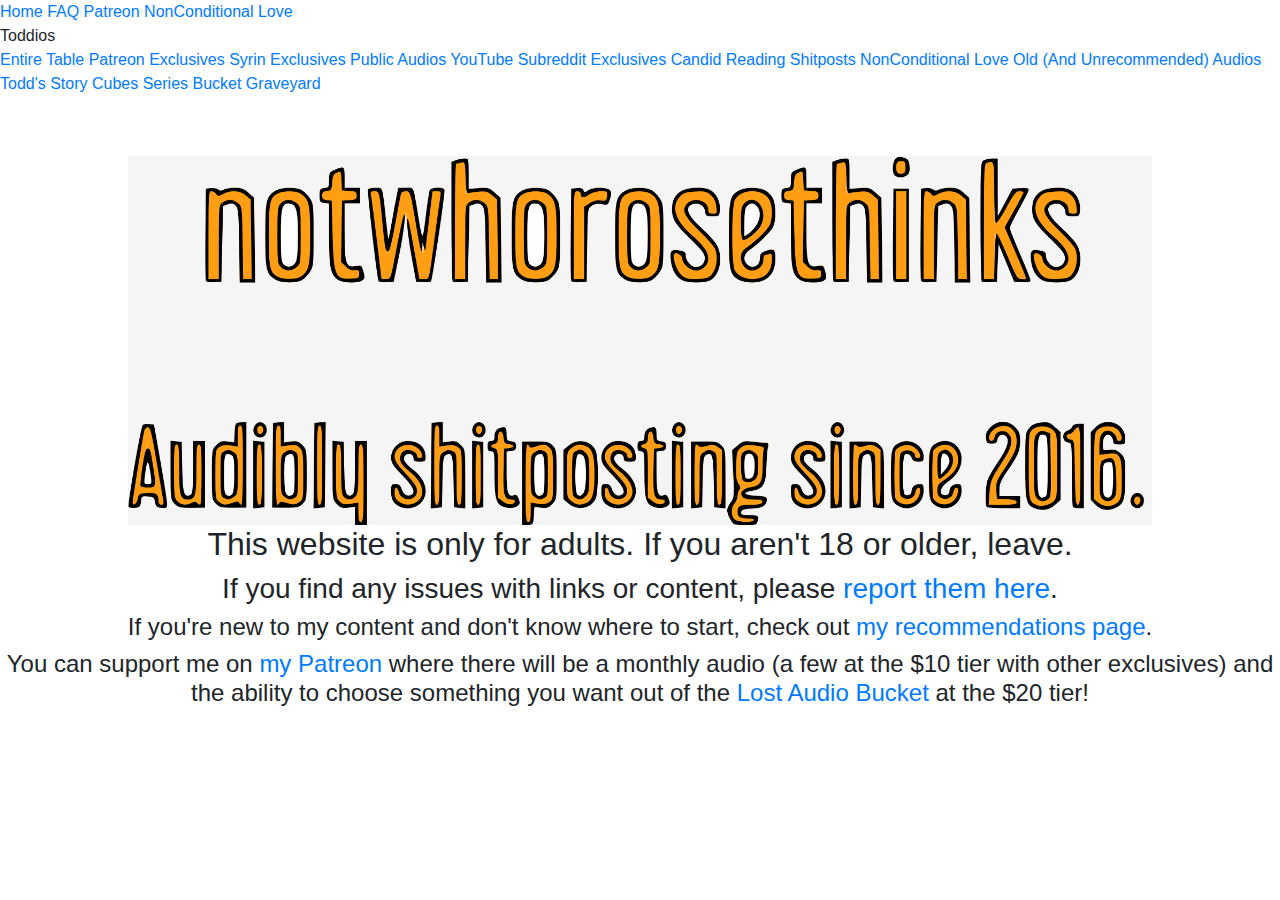
==== index.html @ 0216022f "intial commit" ====
<!doctype html>
<!--
  Material Design Lite
  Copyright 2015 Google Inc. All rights reserved.

  Licensed under the Apache License, Version 2.0 (the "License");
  you may not use this file except in compliance with the License.
  You may obtain a copy of the License at

      https://www.apache.org/licenses/LICENSE-2.0

  Unless required by applicable law or agreed to in writing, software
  distributed under the License is distributed on an "AS IS" BASIS,
  WITHOUT WARRANTIES OR CONDITIONS OF ANY KIND, either express or implied.
  See the License for the specific language governing permissions and
  limitations under the License

  NOTICE in compliance with the License - modified by max
-->
<html lang="en">
    <head>
        <title>Toddios</title>
        <link rel="icon" type="image/ico" href="images/favicon.ico"/>
        <!--MDL-->
        <link rel="stylesheet" href="https://fonts.googleapis.com/icon?family=Material+Icons">
        <link rel="stylesheet" href="https://code.getmdl.io/1.3.0/material.blue_grey-orange.min.css" />
        <!--bootstrap-->
        <link rel="stylesheet" href="https://maxcdn.bootstrapcdn.com/bootstrap/4.0.0/css/bootstrap.min.css" integrity="sha384-Gn5384xqQ1aoWXA+058RXPxPg6fy4IWvTNh0E263XmFcJlSAwiGgFAW/dAiS6JXm" crossorigin="anonymous">
        <!--fixes and customization-->
        <link rel="stylesheet" href="stylishtoddios.scss">
    
        <meta charset="utf-8">
        <meta name="viewport" content="width=device-width, initial-scale=1, shrink-to-fit=no">
    </head>
<body class="mdl-demo mdl-color--grey-100 mdl-color-text--grey-700 mdl-base">
<div class="mdl-layout mdl-js-layout">
        <header class="mdl-layout__header mdl-layout__header--scroll">
          <div class="mdl-layout__header-row">
            <!-- title - left empty for now -->
            <span class="mdl-layout-title"></span>
            <!-- navigation to the right -->
            <div class="mdl-layout-spacer"></div>
            <!-- extra navigation -->
            <nav class="mdl-navigation">
                <a class="mdl-navigation__link" href="index.html">Home</a>
                <a class="mdl-navigation__link" href="https://notwhorosethinks.com/faq.html">FAQ</a>
                <a class="mdl-navigation__link" href="https://www.patreon.com/notwhorosethinks">Patreon</a>
                <a class="mdl-navigation__link" href="https://docs.google.com/forms/d/16pvofg2HoMDkAh2JWW_nXkaJGnuVNhC7H5JHFje4Cj0/viewform?edit_requested=true">NonConditional Love</a>
              </nav>
            </div>
          </header>
          <!-- drawer sidebar -->
          <div class="mdl-layout__drawer">
              <span class="mdl-layout-title">Toddios</span>
               <nav class="mdl-navigation">
                <a class="mdl-navigation__link" href="megatable.html">Entire Table</a>
                <a class="mdl-navigation__link" href="1patreonExclusives.html">Patreon Exclusives</a>
                <a class="mdl-navigation__link" href="2syrinExclusives.html">Syrin Exclusives</a>
                <a class="mdl-navigation__link" href="3publicAudios.html">Public Audios</a>
                <a class="mdl-navigation__link" href="4youtube.html">YouTube</a>
                <a class="mdl-navigation__link" href="5subExclusives.html">Subreddit Exclusives</a>
                <a class="mdl-navigation__link" href="6candid.html">Candid</a>
                <a class="mdl-navigation__link" href="7reading.html">Reading</a>
                <a class="mdl-navigation__link" href="8shitposts.html">Shitposts</a>
                <a class="mdl-navigation__link" href="9nonconLove.html">NonConditional Love</a>
                <a class="mdl-navigation__link" href="10unrec.html">Old (And Unrecommended) Audios</a>
                <a class="mdl-navigation__link" href="11TSC.html">Todd's Story Cubes Series</a>
                <a class="mdl-navigation__link" href="12bucket.html">Bucket</a>
                <a class="mdl-navigation__link" href="13graveyard.html">Graveyard</a>
            </nav>
          </div>
        <main class="mdl-layout__content">
          <div class="page-content">
                <center>
                <img style="width: 80%; height: 80%; padding-top: 60px;" src="images/shitpostinG.png" alt="clownery">
                <h2>This website is only for adults. If you aren't 18 or older, leave.</h2>
                <h3>If you find any issues with links or content, please <a href="https://docs.google.com/forms/d/1E_lzTDICqGdWGPSSw1e70KDTM0DkOnTxErphcWYNEv4/">report them here</a>.</h3>
                <h4>If you're new to my content and don't know where to start, check out <a href="https://notwhorosethinks.com/listen-to-me.html">my recommendations page</a>.</h4>
                <h4>You can support me on <a href="https://www.patreon.com/notwhorosethinks">my Patreon</a> where there will be a monthly audio (a few at the $10 tier with other exclusives) and the ability to choose something you want out of the <a href="https://notwhorosethinks.github.io/#bucket">Lost Audio Bucket</a> at the $20 tier!</h4>
                </center></div>
        </main>
      </div>
    <!--MDL-->
    <script defer src="https://code.getmdl.io/1.3.0/material.min.js"></script>
    <!--bootstrap-->
    <script src="https://code.jquery.com/jquery-3.2.1.slim.min.js" integrity="sha384-KJ3o2DKtIkvYIK3UENzmM7KCkRr/rE9/Qpg6aAZGJwFDMVNA/GpGFF93hXpG5KkN" crossorigin="anonymous"></script>
    <script src="https://cdnjs.cloudflare.com/ajax/libs/popper.js/1.12.9/umd/popper.min.js" integrity="sha384-ApNbgh9B+Y1QKtv3Rn7W3mgPxhU9K/ScQsAP7hUibX39j7fakFPskvXusvfa0b4Q" crossorigin="anonymous"></script>
    <script src="https://maxcdn.bootstrapcdn.com/bootstrap/4.0.0/js/bootstrap.min.js" integrity="sha384-JZR6Spejh4U02d8jOt6vLEHfe/JQGiRRSQQxSfFWpi1MquVdAyjUar5+76PVCmYl" crossorigin="anonymous"></script>
</body>
  </html>
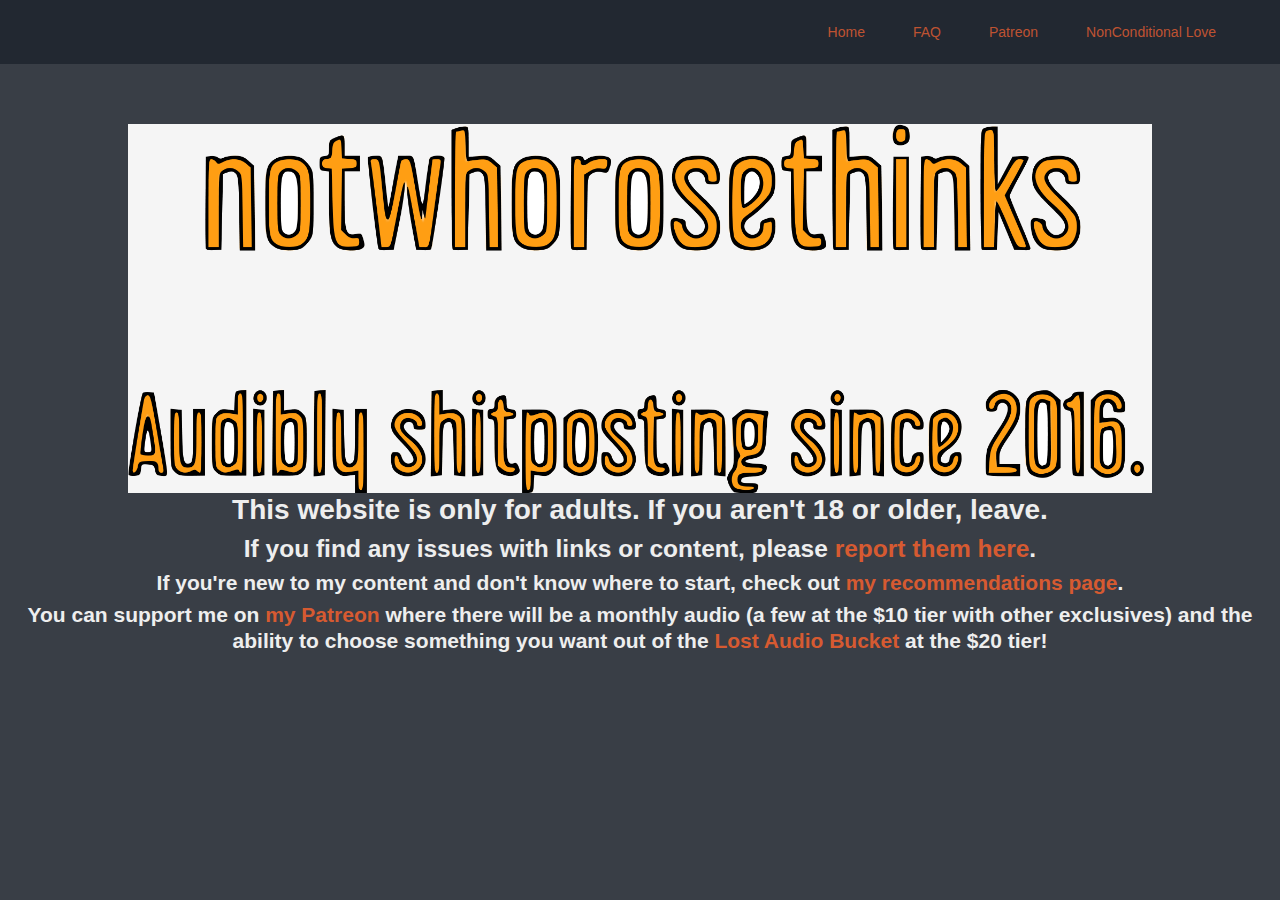
==== commit 85f07d98: "very spooky" ====
--- a/index.html
+++ b/index.html
@@ -1,90 +1,88 @@
-<!doctype html>
-<!--
-  Material Design Lite
-  Copyright 2015 Google Inc. All rights reserved.
-
-  Licensed under the Apache License, Version 2.0 (the "License");
-  you may not use this file except in compliance with the License.
-  You may obtain a copy of the License at
-
-      https://www.apache.org/licenses/LICENSE-2.0
-
-  Unless required by applicable law or agreed to in writing, software
-  distributed under the License is distributed on an "AS IS" BASIS,
-  WITHOUT WARRANTIES OR CONDITIONS OF ANY KIND, either express or implied.
-  See the License for the specific language governing permissions and
-  limitations under the License
-
-  NOTICE in compliance with the License - modified by max
--->
-<html lang="en">
-    <head>
-        <title>Toddios</title>
-        <link rel="icon" type="image/ico" href="images/favicon.ico"/>
-        <!--MDL-->
-        <link rel="stylesheet" href="https://fonts.googleapis.com/icon?family=Material+Icons">
-        <link rel="stylesheet" href="https://code.getmdl.io/1.3.0/material.blue_grey-orange.min.css" />
-        <!--bootstrap-->
-        <link rel="stylesheet" href="https://maxcdn.bootstrapcdn.com/bootstrap/4.0.0/css/bootstrap.min.css" integrity="sha384-Gn5384xqQ1aoWXA+058RXPxPg6fy4IWvTNh0E263XmFcJlSAwiGgFAW/dAiS6JXm" crossorigin="anonymous">
-        <!--fixes and customization-->
-        <link rel="stylesheet" href="stylishtoddios.scss">
-    
-        <meta charset="utf-8">
-        <meta name="viewport" content="width=device-width, initial-scale=1, shrink-to-fit=no">
-    </head>
-<body class="mdl-demo mdl-color--grey-100 mdl-color-text--grey-700 mdl-base">
-<div class="mdl-layout mdl-js-layout">
-        <header class="mdl-layout__header mdl-layout__header--scroll">
-          <div class="mdl-layout__header-row">
-            <!-- title - left empty for now -->
-            <span class="mdl-layout-title"></span>
-            <!-- navigation to the right -->
-            <div class="mdl-layout-spacer"></div>
-            <!-- extra navigation -->
-            <nav class="mdl-navigation">
-                <a class="mdl-navigation__link" href="index.html">Home</a>
-                <a class="mdl-navigation__link" href="https://notwhorosethinks.com/faq.html">FAQ</a>
-                <a class="mdl-navigation__link" href="https://www.patreon.com/notwhorosethinks">Patreon</a>
-                <a class="mdl-navigation__link" href="https://docs.google.com/forms/d/16pvofg2HoMDkAh2JWW_nXkaJGnuVNhC7H5JHFje4Cj0/viewform?edit_requested=true">NonConditional Love</a>
-              </nav>
-            </div>
-          </header>
-          <!-- drawer sidebar -->
-          <div class="mdl-layout__drawer">
-              <span class="mdl-layout-title">Toddios</span>
-               <nav class="mdl-navigation">
-                <a class="mdl-navigation__link" href="megatable.html">Entire Table</a>
-                <a class="mdl-navigation__link" href="1patreonExclusives.html">Patreon Exclusives</a>
-                <a class="mdl-navigation__link" href="2syrinExclusives.html">Syrin Exclusives</a>
-                <a class="mdl-navigation__link" href="3publicAudios.html">Public Audios</a>
-                <a class="mdl-navigation__link" href="4youtube.html">YouTube</a>
-                <a class="mdl-navigation__link" href="5subExclusives.html">Subreddit Exclusives</a>
-                <a class="mdl-navigation__link" href="6candid.html">Candid</a>
-                <a class="mdl-navigation__link" href="7reading.html">Reading</a>
-                <a class="mdl-navigation__link" href="8shitposts.html">Shitposts</a>
-                <a class="mdl-navigation__link" href="9nonconLove.html">NonConditional Love</a>
-                <a class="mdl-navigation__link" href="10unrec.html">Old (And Unrecommended) Audios</a>
-                <a class="mdl-navigation__link" href="11TSC.html">Todd's Story Cubes Series</a>
-                <a class="mdl-navigation__link" href="12bucket.html">Bucket</a>
-                <a class="mdl-navigation__link" href="13graveyard.html">Graveyard</a>
-            </nav>
-          </div>
-        <main class="mdl-layout__content">
-          <div class="page-content">
-                <center>
-                <img style="width: 80%; height: 80%; padding-top: 60px;" src="images/shitpostinG.png" alt="clownery">
-                <h2>This website is only for adults. If you aren't 18 or older, leave.</h2>
-                <h3>If you find any issues with links or content, please <a href="https://docs.google.com/forms/d/1E_lzTDICqGdWGPSSw1e70KDTM0DkOnTxErphcWYNEv4/">report them here</a>.</h3>
-                <h4>If you're new to my content and don't know where to start, check out <a href="https://notwhorosethinks.com/listen-to-me.html">my recommendations page</a>.</h4>
-                <h4>You can support me on <a href="https://www.patreon.com/notwhorosethinks">my Patreon</a> where there will be a monthly audio (a few at the $10 tier with other exclusives) and the ability to choose something you want out of the <a href="https://notwhorosethinks.github.io/#bucket">Lost Audio Bucket</a> at the $20 tier!</h4>
-                </center></div>
-        </main>
-      </div>
-    <!--MDL-->
-    <script defer src="https://code.getmdl.io/1.3.0/material.min.js"></script>
-    <!--bootstrap-->
-    <script src="https://code.jquery.com/jquery-3.2.1.slim.min.js" integrity="sha384-KJ3o2DKtIkvYIK3UENzmM7KCkRr/rE9/Qpg6aAZGJwFDMVNA/GpGFF93hXpG5KkN" crossorigin="anonymous"></script>
-    <script src="https://cdnjs.cloudflare.com/ajax/libs/popper.js/1.12.9/umd/popper.min.js" integrity="sha384-ApNbgh9B+Y1QKtv3Rn7W3mgPxhU9K/ScQsAP7hUibX39j7fakFPskvXusvfa0b4Q" crossorigin="anonymous"></script>
-    <script src="https://maxcdn.bootstrapcdn.com/bootstrap/4.0.0/js/bootstrap.min.js" integrity="sha384-JZR6Spejh4U02d8jOt6vLEHfe/JQGiRRSQQxSfFWpi1MquVdAyjUar5+76PVCmYl" crossorigin="anonymous"></script>
-</body>
+<!doctype html>
+<!--
+  Material Design Lite
+  Copyright 2015 Google Inc. All rights reserved.
+
+  Licensed under the Apache License, Version 2.0 (the "License");
+  you may not use this file except in compliance with the License.
+  You may obtain a copy of the License at
+
+      https://www.apache.org/licenses/LICENSE-2.0
+
+  Unless required by applicable law or agreed to in writing, software
+  distributed under the License is distributed on an "AS IS" BASIS,
+  WITHOUT WARRANTIES OR CONDITIONS OF ANY KIND, either express or implied.
+  See the License for the specific language governing permissions and
+  limitations under the License
+
+  NOTICE in compliance with the License - modified by max
+-->
+<html lang="en">
+ <head>
+<title>Toddios</title>
+ <!--fixes and customization-->
+<link rel="stylesheet" href="stylishtoddios.scss">
+<link rel="stylesheet" href="material_design_lite.css">
+<link rel="stylesheet" href="bootstrap.css">
+<!--MDL-->
+<link rel="stylesheet" href="https://fonts.googleapis.com/icon?family=Material+Icons">
+
+<meta charset="utf-8">
+<meta name="viewport" content="width=device-width, initial-scale=1, shrink-to-fit=no">
+</head>
+<body style="background-color: #393e46;">
+<div class="mdl-layout mdl-js-layout">
+        <header class="mdl-layout__header mdl-layout__header--scroll">
+          <div class="mdl-layout__header-row">
+            <!-- title - left empty for now -->
+            <span class="mdl-layout-title"></span>
+            <!-- navigation to the right -->
+            <div class="mdl-layout-spacer"></div>
+            <!-- extra navigation -->
+            <nav class="mdl-navigation">
+                <a class="mdl-navigation__link" href="index.html">Home</a>
+                <a class="mdl-navigation__link" href="https://notwhorosethinks.com/faq.html">FAQ</a>
+                <a class="mdl-navigation__link" href="https://www.patreon.com/notwhorosethinks">Patreon</a>
+                <a class="mdl-navigation__link" href="https://docs.google.com/forms/d/16pvofg2HoMDkAh2JWW_nXkaJGnuVNhC7H5JHFje4Cj0/viewform?edit_requested=true">NonConditional Love</a>
+              </nav>
+            </div>
+          </header>
+          <!-- drawer sidebar -->
+          <div class="mdl-layout__drawer">
+              <span class="mdl-layout-title">Toddios</span>
+               <nav class="mdl-navigation">
+                <a class="mdl-navigation__link" href="megatable.html">Entire Table</a>
+                <a class="mdl-navigation__link" href="1patreonExclusives.html">Patreon Exclusives</a>
+                <a class="mdl-navigation__link" href="2syrinExclusives.html">Syrin Exclusives</a>
+                <a class="mdl-navigation__link" href="3publicAudios.html">Public Audios</a>
+                <a class="mdl-navigation__link" href="4youtube.html">YouTube</a>
+                <a class="mdl-navigation__link" href="5subExclusives.html">Subreddit Exclusives</a>
+                <a class="mdl-navigation__link" href="6candid.html">Candid</a>
+                <a class="mdl-navigation__link" href="7reading.html">Reading</a>
+                <a class="mdl-navigation__link" href="8shitposts.html">Shitposts</a>
+                <a class="mdl-navigation__link" href="9nonconLove.html">NonConditional Love</a>
+                <a class="mdl-navigation__link" href="10unrec.html">Old (And Unrecommended) Audios</a>
+                <a class="mdl-navigation__link" href="11TSC.html">Todd's Story Cubes Series</a>
+                <a class="mdl-navigation__link" href="12bucket.html">Bucket</a>
+                <a class="mdl-navigation__link" href="13graveyard.html">Graveyard</a>
+            </nav>
+          </div>
+        <main class="mdl-layout__content">
+          <div class="page-content">
+                <center>
+                <img style="width: 80%; height: 80%; padding-top: 60px;" src="images/shitpostinG.png" alt="clownery">
+                <h2>This website is only for adults. If you aren't 18 or older, leave.</h2>
+                <h3>If you find any issues with links or content, please <a href="https://docs.google.com/forms/d/1E_lzTDICqGdWGPSSw1e70KDTM0DkOnTxErphcWYNEv4/">report them here</a>.</h3>
+                <h4>If you're new to my content and don't know where to start, check out <a href="https://notwhorosethinks.com/listen-to-me.html">my recommendations page</a>.</h4>
+                <h4>You can support me on <a href="https://www.patreon.com/notwhorosethinks">my Patreon</a> where there will be a monthly audio (a few at the $10 tier with other exclusives) and the ability to choose something you want out of the <a href="https://notwhorosethinks.github.io/#bucket">Lost Audio Bucket</a> at the $20 tier!</h4>
+                </center></div>
+        </main>
+      </div>
+    <!--MDL-->
+    <script defer src="https://code.getmdl.io/1.3.0/material.min.js"></script>
+    <!--bootstrap-->
+    <script src="https://code.jquery.com/jquery-3.2.1.slim.min.js" integrity="sha384-KJ3o2DKtIkvYIK3UENzmM7KCkRr/rE9/Qpg6aAZGJwFDMVNA/GpGFF93hXpG5KkN" crossorigin="anonymous"></script>
+    <script src="https://cdnjs.cloudflare.com/ajax/libs/popper.js/1.12.9/umd/popper.min.js" integrity="sha384-ApNbgh9B+Y1QKtv3Rn7W3mgPxhU9K/ScQsAP7hUibX39j7fakFPskvXusvfa0b4Q" crossorigin="anonymous"></script>
+    <script src="https://maxcdn.bootstrapcdn.com/bootstrap/4.0.0/js/bootstrap.min.js" integrity="sha384-JZR6Spejh4U02d8jOt6vLEHfe/JQGiRRSQQxSfFWpi1MquVdAyjUar5+76PVCmYl" crossorigin="anonymous"></script>
+</body>
   </html>--- a/material_design_lite.css
+++ b/material_design_lite.css
@@ -0,0 +1,7816 @@
+/**
+ * material-design-lite - Material Design Components in CSS, JS and HTML
+ * @version v1.3.0
+ * @license Apache-2.0
+ * @copyright 2015 Google, Inc.
+ * @link https://github.com/google/material-design-lite
+ */
+
+ @charset "UTF-8";
+ html {
+     color: rgba(0, 0, 0, .87)
+ }
+ 
+ ::-moz-selection {
+     background: #b3d4fc;
+     text-shadow: none
+ }
+ 
+ ::selection {
+     background: #b3d4fc;
+     text-shadow: none
+ }
+ 
+ hr {
+     display: block;
+     height: 1px;
+     border: 0;
+     border-top: 1px solid #ccc;
+     margin: 1em 0;
+     padding: 0
+ }
+ 
+ audio,
+ canvas,
+ iframe,
+ img,
+ svg,
+ video {
+     vertical-align: middle
+ }
+ 
+ fieldset {
+     border: 0;
+     margin: 0;
+     padding: 0
+ }
+ 
+ textarea {
+     resize: vertical
+ }
+ 
+ .browserupgrade {
+     margin: .2em 0;
+     background: #ccc;
+     color: #000;
+     padding: .2em 0
+ }
+ 
+ .hidden {
+     display: none!important
+ }
+ 
+ .visuallyhidden {
+     border: 0;
+     clip: rect(0 0 0 0);
+     height: 1px;
+     margin: -1px;
+     overflow: hidden;
+     padding: 0;
+     position: absolute;
+     width: 1px
+ }
+ 
+ .visuallyhidden.focusable:active,
+ .visuallyhidden.focusable:focus {
+     clip: auto;
+     height: auto;
+     margin: 0;
+     overflow: visible;
+     position: static;
+     width: auto
+ }
+ 
+ .invisible {
+     visibility: hidden
+ }
+ 
+ .clearfix:before,
+ .clearfix:after {
+     content: " ";
+     display: table
+ }
+ 
+ .clearfix:after {
+     clear: both
+ }
+ 
+ @media print {
+     *,
+     *:before,
+     *:after,
+     *:first-letter {
+         background: transparent!important;
+         color: #000!important;
+         box-shadow: none!important
+     }
+     a,
+     a:visited {
+         text-decoration: underline
+     }
+     a[href]:after {
+         content: " (" attr(href)")"
+     }
+     abbr[title]:after {
+         content: " (" attr(title)")"
+     }
+     a[href^="#"]:after,
+     a[href^="javascript:"]:after {
+         content: ""
+     }
+     pre,
+     blockquote {
+         border: 1px solid #999;
+         page-break-inside: avoid
+     }
+     thead {
+         display: table-header-group
+     }
+     tr,
+     img {
+         page-break-inside: avoid
+     }
+     img {
+         max-width: 100%!important
+     }
+     p,
+     h2,
+     h3 {
+         orphans: 3;
+         widows: 3
+     }
+     h2,
+     h3 {
+         page-break-after: avoid
+     }
+ }
+ 
+ a,
+ .mdl-accordion,
+ .mdl-button,
+ .mdl-card,
+ .mdl-checkbox,
+ .mdl-dropdown-menu,
+ .mdl-icon-toggle,
+ .mdl-item,
+ .mdl-radio,
+ .mdl-slider,
+ .mdl-switch,
+ .mdl-tabs__tab {
+     -webkit-tap-highlight-color: transparent;
+     -webkit-tap-highlight-color: rgba(255, 255, 255, 0)
+ }
+ 
+ html {
+     width: 100%;
+     height: 100%;
+     -ms-touch-action: manipulation;
+     touch-action: manipulation
+ }
+ 
+ body {
+     width: 100%;
+     min-height: 100%
+ }
+ 
+ main {
+     display: block
+ }
+ 
+ *[hidden] {
+     display: none!important
+ }
+ 
+ html,
+ body {
+     font-family: "Helvetica" !important;
+     font-size: 14px;
+     font-weight: 400;
+     line-height: 20px
+ }
+ 
+ h1,
+ h2,
+ h3,
+ h4,
+ h5,
+ h6,
+ p {    
+     background: #393e46;
+     
+ }
+ 
+ h1 small,
+ h2 small,
+ h3 small,
+ h4 small,
+ h5 small,
+ h6 small {
+     font-family: "Helvetica Neue";
+     font-weight: 400;
+     line-height: 1.35;
+     background: #393e46;
+     letter-spacing: -.02em;
+     opacity: .54;
+     font-size: .6em;
+ }
+ 
+ h1 {
+     font-size: 56px;
+     line-height: 1.35;
+     letter-spacing: -.02em;
+     margin: 24px 0
+ }
+ 
+ h1,
+ h2 {
+     font-family: "Helvetica Neue";
+     font-weight: 400
+ }
+ 
+ h2 {
+     font-size: 45px;
+     line-height: 48px
+ }
+ 
+ h2,
+ h3 {
+     margin: 24px 0
+ }
+ 
+ h3 {
+     font-size: 34px;
+     line-height: 40px
+ }
+ 
+ h3,
+ h4 {
+     font-family: "Helvetica Neue";
+     font-weight: 400
+ }
+ 
+ h4 {
+     font-size: 24px;
+     line-height: 32px;
+     -moz-osx-font-smoothing: grayscale;
+     margin: 24px 0 16px
+ }
+ 
+ h5 {
+     font-size: 20px;
+     font-weight: 500;
+     line-height: 1;
+     letter-spacing: .02em
+ }
+ 
+ h5,
+ h6 {
+     font-family: "Helvetica Neue";
+     margin: 24px 0 16px
+ }
+ 
+ h6 {
+     font-size: 16px;
+     letter-spacing: .04em
+ }
+ 
+ h6,
+ p {
+     font-weight: 400;
+     line-height: 24px
+ }
+ 
+ p {
+     font-size: 14px;
+     letter-spacing: 0;
+     margin: 0 0 16px
+ }
+ 
+ a {
+     color: rgb(255, 171, 64);
+     font-weight: 500
+ }
+ 
+ blockquote {
+     font-family: "Helvetica Neue";
+     position: relative;
+     font-size: 24px;
+     font-weight: 300;
+     font-style: italic;
+     line-height: 1.35;
+     letter-spacing: .08em
+ }
+ 
+ blockquote:before {
+     position: absolute;
+     left: -.5em;
+     content: 'â€œ'
+ }
+ 
+ blockquote:after {
+     content: 'â€';
+     margin-left: -.05em
+ }
+ 
+ mark {
+     background-color: #f4ff81
+ }
+ 
+ dt {
+     font-weight: 700
+ }
+ 
+ address {
+     font-size: 12px;
+     line-height: 1;
+     font-style: normal
+ }
+ 
+ address,
+ ul,
+ ol {
+     font-weight: 400;
+     letter-spacing: 0
+ }
+ 
+ ul,
+ ol {
+     font-size: 14px;
+     line-height: 24px
+ }
+ 
+ .mdl-typography--display-4,
+ .mdl-typography--display-4-color-contrast {
+     font-family: "Helvetica Neue";
+     font-size: 112px;
+     font-weight: 300;
+     line-height: 1;
+     letter-spacing: -.04em
+ }
+ 
+ .mdl-typography--display-4-color-contrast {
+     opacity: .54
+ }
+ 
+ .mdl-typography--display-3,
+ .mdl-typography--display-3-color-contrast {
+     font-family: "Helvetica Neue";
+     font-size: 56px;
+     font-weight: 400;
+     line-height: 1.35;
+     letter-spacing: -.02em
+ }
+ 
+ .mdl-typography--display-3-color-contrast {
+     opacity: .54
+ }
+ 
+ .mdl-typography--display-2,
+ .mdl-typography--display-2-color-contrast {
+     font-family: "Helvetica Neue";
+     font-size: 45px;
+     font-weight: 400;
+     line-height: 48px
+ }
+ 
+ .mdl-typography--display-2-color-contrast {
+     opacity: .54
+ }
+ 
+ .mdl-typography--display-1,
+ .mdl-typography--display-1-color-contrast {
+     font-family: "Helvetica Neue";
+     font-size: 34px;
+     font-weight: 400;
+     line-height: 40px
+ }
+ 
+ .mdl-typography--display-1-color-contrast {
+     opacity: .54
+ }
+ 
+ .mdl-typography--headline,
+ .mdl-typography--headline-color-contrast {
+     font-family: "Helvetica Neue";
+     font-size: 24px;
+     font-weight: 400;
+     line-height: 32px;
+     -moz-osx-font-smoothing: grayscale
+ }
+ 
+ .mdl-typography--headline-color-contrast {
+     opacity: .87
+ }
+ 
+ .mdl-typography--title,
+ .mdl-typography--title-color-contrast {
+     font-family: "Helvetica Neue";
+     font-size: 20px;
+     font-weight: 500;
+     line-height: 1;
+     letter-spacing: .02em
+ }
+ 
+ .mdl-typography--title-color-contrast {
+     opacity: .87
+ }
+ 
+ .mdl-typography--subhead,
+ .mdl-typography--subhead-color-contrast {
+     font-family: "Helvetica Neue";
+     font-size: 16px;
+     font-weight: 400;
+     line-height: 24px;
+     letter-spacing: .04em
+ }
+ 
+ .mdl-typography--subhead-color-contrast {
+     opacity: .87
+ }
+ 
+ .mdl-typography--body-2,
+ .mdl-typography--body-2-color-contrast {
+     font-size: 14px;
+     font-weight: 700;
+     line-height: 24px;
+     letter-spacing: 0
+ }
+ 
+ .mdl-typography--body-2-color-contrast {
+     opacity: .87
+ }
+ 
+ .mdl-typography--body-1,
+ .mdl-typography--body-1-color-contrast {
+     font-size: 14px;
+     font-weight: 400;
+     line-height: 24px;
+     letter-spacing: 0
+ }
+ 
+ .mdl-typography--body-1-color-contrast {
+     opacity: .87
+ }
+ 
+ .mdl-typography--body-2-force-preferred-font,
+ .mdl-typography--body-2-force-preferred-font-color-contrast {
+     font-family: "Helvetica Neue" !important;
+     font-size: 14px;
+     font-weight: 500;
+     line-height: 24px;
+     letter-spacing: 0
+ }
+ 
+ .mdl-typography--body-2-force-preferred-font-color-contrast {
+     opacity: .87
+ }
+ 
+ .mdl-typography--body-1-force-preferred-font,
+ .mdl-typography--body-1-force-preferred-font-color-contrast {
+     font-family: "Helvetica Neue" !important;
+     font-size: 14px;
+     font-weight: 400;
+     line-height: 24px;
+     letter-spacing: 0
+ }
+ 
+ .mdl-typography--body-1-force-preferred-font-color-contrast {
+     opacity: .87
+ }
+ 
+ .mdl-typography--caption,
+ .mdl-typography--caption-force-preferred-font {
+     font-size: 12px;
+     font-weight: 400;
+     line-height: 1;
+     letter-spacing: 0
+ }
+ 
+ .mdl-typography--caption-force-preferred-font {
+     font-family: "Helvetica Neue";
+ }
+ 
+ .mdl-typography--caption-color-contrast,
+ .mdl-typography--caption-force-preferred-font-color-contrast {
+     font-size: 12px;
+     font-weight: 400;
+     line-height: 1;
+     letter-spacing: 0;
+     opacity: .54
+ }
+ 
+ .mdl-typography--caption-force-preferred-font-color-contrast,
+ .mdl-typography--menu {
+     font-family: "Helvetica Neue";
+ }
+ 
+ .mdl-typography--menu {
+     font-size: 14px;
+     font-weight: 500;
+     line-height: 1;
+     letter-spacing: 0
+ }
+ 
+ .mdl-typography--menu-color-contrast {
+     opacity: .87
+ }
+ 
+ .mdl-typography--menu-color-contrast,
+ .mdl-typography--button,
+ .mdl-typography--button-color-contrast {
+     font-family: "Helvetica Neue";
+     font-size: 14px;
+     font-weight: 500;
+     line-height: 1;
+     letter-spacing: 0
+ }
+ 
+ .mdl-typography--button,
+ .mdl-typography--button-color-contrast {
+     text-transform: uppercase
+ }
+ 
+ .mdl-typography--button-color-contrast {
+     opacity: .87
+ }
+ 
+ .mdl-typography--text-left {
+     text-align: left
+ }
+ 
+ .mdl-typography--text-right {
+     text-align: right
+ }
+ 
+ .mdl-typography--text-center {
+     text-align: center
+ }
+ 
+ .mdl-typography--text-justify {
+     text-align: justify
+ }
+ 
+ .mdl-typography--text-nowrap {
+     white-space: nowrap
+ }
+ 
+ .mdl-typography--text-lowercase {
+     text-transform: lowercase
+ }
+ 
+ .mdl-typography--text-uppercase {
+     text-transform: uppercase
+ }
+ 
+ .mdl-typography--text-capitalize {
+     text-transform: capitalize
+ }
+ 
+ .mdl-typography--font-thin {
+     font-weight: 200!important
+ }
+ 
+ .mdl-typography--font-light {
+     font-weight: 300!important
+ }
+ 
+ .mdl-typography--font-regular {
+     font-weight: 400!important
+ }
+ 
+ .mdl-typography--font-medium {
+     font-weight: 500!important
+ }
+ 
+ .mdl-typography--font-bold {
+     font-weight: 700!important
+ }
+ 
+ .mdl-typography--font-black {
+     font-weight: 900!important
+ }
+ 
+ .material-icons {
+     font-family: 'Material Icons';
+     font-weight: 400;
+     font-style: normal;
+     font-size: 24px;
+     line-height: 1;
+     letter-spacing: normal;
+     text-transform: none;
+     display: inline-block;
+     word-wrap: normal;
+     -moz-font-feature-settings: 'liga';
+     font-feature-settings: 'liga';
+     -webkit-font-feature-settings: 'liga';
+     -webkit-font-smoothing: antialiased
+ }
+.mdl-color--tdarkgray {
+    color: #222831 !important
+}
+.mdl-color--twhite {
+    color: #eeeeee !important
+}
+.mdl-color-text--tlightgray {
+    color: #393e46 !important
+}
+.mdl-color-text--torange {
+    color: #d65a31 !important
+}
+ .mdl-color-text--red {
+     color: #f44336 !important
+ }
+
+ .mdl-color--red {
+     background-color: #f44336 !important
+ }
+ 
+ .mdl-color-text--red-50 {
+     color: #ffebee !important
+ }
+ 
+ .mdl-color--red-50 {
+     background-color: #ffebee !important
+ }
+ 
+ .mdl-color-text--red-100 {
+     color: #ffcdd2 !important
+ }
+ 
+ .mdl-color--red-100 {
+     background-color: #ffcdd2 !important
+ }
+ 
+ .mdl-color-text--red-200 {
+     color: #ef9a9a !important
+ }
+ 
+ .mdl-color--red-200 {
+     background-color: #ef9a9a !important
+ }
+ 
+ .mdl-color-text--red-300 {
+     color: #e57373 !important
+ }
+ 
+ .mdl-color--red-300 {
+     background-color: #e57373 !important
+ }
+ 
+ .mdl-color-text--red-400 {
+     color: #ef5350 !important
+ }
+ 
+ .mdl-color--red-400 {
+     background-color: #ef5350 !important
+ }
+ 
+ .mdl-color-text--red-500 {
+     color: #f44336 !important
+ }
+ 
+ .mdl-color--red-500 {
+     background-color: #f44336 !important
+ }
+ 
+ .mdl-color-text--red-600 {
+     color: #e53935 !important
+ }
+ 
+ .mdl-color--red-600 {
+     background-color: #e53935 !important
+ }
+ 
+ .mdl-color-text--red-700 {
+     color: #d32f2f !important
+ }
+ 
+ .mdl-color--red-700 {
+     background-color: #d32f2f !important
+ }
+ 
+ .mdl-color-text--red-800 {
+     color: #c62828 !important
+ }
+ 
+ .mdl-color--red-800 {
+     background-color: #c62828 !important
+ }
+ 
+ .mdl-color-text--red-900 {
+     color: #b71c1c !important
+ }
+ 
+ .mdl-color--red-900 {
+     background-color: #b71c1c !important
+ }
+ 
+ .mdl-color-text--red-A100 {
+     color: #ff8a80 !important
+ }
+ 
+ .mdl-color--red-A100 {
+     background-color: #ff8a80 !important
+ }
+ 
+ .mdl-color-text--red-A200 {
+     color: #ff5252 !important
+ }
+ 
+ .mdl-color--red-A200 {
+     background-color: #ff5252 !important
+ }
+ 
+ .mdl-color-text--red-A400 {
+     color: #ff1744 !important
+ }
+ 
+ .mdl-color--red-A400 {
+     background-color: #ff1744 !important
+ }
+ 
+ .mdl-color-text--red-A700 {
+     color: #d50000 !important
+ }
+ 
+ .mdl-color--red-A700 {
+     background-color: #d50000 !important
+ }
+ 
+ .mdl-color-text--pink {
+     color: #e91e63 !important
+ }
+ 
+ .mdl-color--pink {
+     background-color: #e91e63 !important
+ }
+ 
+ .mdl-color-text--pink-50 {
+     color: #fce4ec !important
+ }
+ 
+ .mdl-color--pink-50 {
+     background-color: #fce4ec !important
+ }
+ 
+ .mdl-color-text--pink-100 {
+     color: #f8bbd0 !important
+ }
+ 
+ .mdl-color--pink-100 {
+     background-color: #f8bbd0 !important
+ }
+ 
+ .mdl-color-text--pink-200 {
+     color: #f48fb1 !important
+ }
+ 
+ .mdl-color--pink-200 {
+     background-color: #f48fb1 !important
+ }
+ 
+ .mdl-color-text--pink-300 {
+     color: #f06292 !important
+ }
+ 
+ .mdl-color--pink-300 {
+     background-color: #f06292 !important
+ }
+ 
+ .mdl-color-text--pink-400 {
+     color: #ec407a !important
+ }
+ 
+ .mdl-color--pink-400 {
+     background-color: #ec407a !important
+ }
+ 
+ .mdl-color-text--pink-500 {
+     color: #e91e63 !important
+ }
+ 
+ .mdl-color--pink-500 {
+     background-color: #e91e63 !important
+ }
+ 
+ .mdl-color-text--pink-600 {
+     color: #d81b60 !important
+ }
+ 
+ .mdl-color--pink-600 {
+     background-color: #d81b60 !important
+ }
+ 
+ .mdl-color-text--pink-700 {
+     color: #c2185b !important
+ }
+ 
+ .mdl-color--pink-700 {
+     background-color: #c2185b !important
+ }
+ 
+ .mdl-color-text--pink-800 {
+     color: #ad1457 !important
+ }
+ 
+ .mdl-color--pink-800 {
+     background-color: #ad1457 !important
+ }
+ 
+ .mdl-color-text--pink-900 {
+     color: #880e4f !important
+ }
+ 
+ .mdl-color--pink-900 {
+     background-color: #880e4f !important
+ }
+ 
+ .mdl-color-text--pink-A100 {
+     color: #ff80ab !important
+ }
+ 
+ .mdl-color--pink-A100 {
+     background-color: #ff80ab !important
+ }
+ 
+ .mdl-color-text--pink-A200 {
+     color: #ff4081 !important
+ }
+ 
+ .mdl-color--pink-A200 {
+     background-color: #ff4081 !important
+ }
+ 
+ .mdl-color-text--pink-A400 {
+     color: #f50057 !important
+ }
+ 
+ .mdl-color--pink-A400 {
+     background-color: #f50057 !important
+ }
+ 
+ .mdl-color-text--pink-A700 {
+     color: #c51162 !important
+ }
+ 
+ .mdl-color--pink-A700 {
+     background-color: #c51162 !important
+ }
+ 
+ .mdl-color-text--purple {
+     color: #9c27b0 !important
+ }
+ 
+ .mdl-color--purple {
+     background-color: #9c27b0 !important
+ }
+ 
+ .mdl-color-text--purple-50 {
+     color: #f3e5f5 !important
+ }
+ 
+ .mdl-color--purple-50 {
+     background-color: #f3e5f5 !important
+ }
+ 
+ .mdl-color-text--purple-100 {
+     color: #e1bee7 !important
+ }
+ 
+ .mdl-color--purple-100 {
+     background-color: #e1bee7 !important
+ }
+ 
+ .mdl-color-text--purple-200 {
+     color: #ce93d8 !important
+ }
+ 
+ .mdl-color--purple-200 {
+     background-color: #ce93d8 !important
+ }
+ 
+ .mdl-color-text--purple-300 {
+     color: #ba68c8 !important
+ }
+ 
+ .mdl-color--purple-300 {
+     background-color: #ba68c8 !important
+ }
+ 
+ .mdl-color-text--purple-400 {
+     color: #ab47bc !important
+ }
+ 
+ .mdl-color--purple-400 {
+     background-color: #ab47bc !important
+ }
+ 
+ .mdl-color-text--purple-500 {
+     color: #9c27b0 !important
+ }
+ 
+ .mdl-color--purple-500 {
+     background-color: #9c27b0 !important
+ }
+ 
+ .mdl-color-text--purple-600 {
+     color: #8e24aa !important
+ }
+ 
+ .mdl-color--purple-600 {
+     background-color: #8e24aa !important
+ }
+ 
+ .mdl-color-text--purple-700 {
+     color: #7b1fa2 !important
+ }
+ 
+ .mdl-color--purple-700 {
+     background-color: #7b1fa2 !important
+ }
+ 
+ .mdl-color-text--purple-800 {
+     color: #6a1b9a !important
+ }
+ 
+ .mdl-color--purple-800 {
+     background-color: #6a1b9a !important
+ }
+ 
+ .mdl-color-text--purple-900 {
+     color: #4a148c !important
+ }
+ 
+ .mdl-color--purple-900 {
+     background-color: #4a148c !important
+ }
+ 
+ .mdl-color-text--purple-A100 {
+     color: #ea80fc !important
+ }
+ 
+ .mdl-color--purple-A100 {
+     background-color: #ea80fc !important
+ }
+ 
+ .mdl-color-text--purple-A200 {
+     color: #e040fb !important
+ }
+ 
+ .mdl-color--purple-A200 {
+     background-color: #e040fb !important
+ }
+ 
+ .mdl-color-text--purple-A400 {
+     color: #d500f9 !important
+ }
+ 
+ .mdl-color--purple-A400 {
+     background-color: #d500f9 !important
+ }
+ 
+ .mdl-color-text--purple-A700 {
+     color: #a0f !important
+ }
+ 
+ .mdl-color--purple-A700 {
+     background-color: #a0f !important
+ }
+ 
+ .mdl-color-text--deep-purple {
+     color: #673ab7 !important
+ }
+ 
+ .mdl-color--deep-purple {
+     background-color: #673ab7 !important
+ }
+ 
+ .mdl-color-text--deep-purple-50 {
+     color: #ede7f6 !important
+ }
+ 
+ .mdl-color--deep-purple-50 {
+     background-color: #ede7f6 !important
+ }
+ 
+ .mdl-color-text--deep-purple-100 {
+     color: #d1c4e9 !important
+ }
+ 
+ .mdl-color--deep-purple-100 {
+     background-color: #d1c4e9 !important
+ }
+ 
+ .mdl-color-text--deep-purple-200 {
+     color: #b39ddb !important
+ }
+ 
+ .mdl-color--deep-purple-200 {
+     background-color: #b39ddb !important
+ }
+ 
+ .mdl-color-text--deep-purple-300 {
+     color: #9575cd !important
+ }
+ 
+ .mdl-color--deep-purple-300 {
+     background-color: #9575cd !important
+ }
+ 
+ .mdl-color-text--deep-purple-400 {
+     color: #7e57c2 !important
+ }
+ 
+ .mdl-color--deep-purple-400 {
+     background-color: #7e57c2 !important
+ }
+ 
+ .mdl-color-text--deep-purple-500 {
+     color: #673ab7 !important
+ }
+ 
+ .mdl-color--deep-purple-500 {
+     background-color: #673ab7 !important
+ }
+ 
+ .mdl-color-text--deep-purple-600 {
+     color: #5e35b1 !important
+ }
+ 
+ .mdl-color--deep-purple-600 {
+     background-color: #5e35b1 !important
+ }
+ 
+ .mdl-color-text--deep-purple-700 {
+     color: #512da8 !important
+ }
+ 
+ .mdl-color--deep-purple-700 {
+     background-color: #512da8 !important
+ }
+ 
+ .mdl-color-text--deep-purple-800 {
+     color: #4527a0 !important
+ }
+ 
+ .mdl-color--deep-purple-800 {
+     background-color: #4527a0 !important
+ }
+ 
+ .mdl-color-text--deep-purple-900 {
+     color: #311b92 !important
+ }
+ 
+ .mdl-color--deep-purple-900 {
+     background-color: #311b92 !important
+ }
+ 
+ .mdl-color-text--deep-purple-A100 {
+     color: #b388ff !important
+ }
+ 
+ .mdl-color--deep-purple-A100 {
+     background-color: #b388ff !important
+ }
+ 
+ .mdl-color-text--deep-purple-A200 {
+     color: #7c4dff !important
+ }
+ 
+ .mdl-color--deep-purple-A200 {
+     background-color: #7c4dff !important
+ }
+ 
+ .mdl-color-text--deep-purple-A400 {
+     color: #651fff !important
+ }
+ 
+ .mdl-color--deep-purple-A400 {
+     background-color: #651fff !important
+ }
+ 
+ .mdl-color-text--deep-purple-A700 {
+     color: #6200ea !important
+ }
+ 
+ .mdl-color--deep-purple-A700 {
+     background-color: #6200ea !important
+ }
+ 
+ .mdl-color-text--indigo {
+     color: #3f51b5 !important
+ }
+ 
+ .mdl-color--indigo {
+     background-color: #3f51b5 !important
+ }
+ 
+ .mdl-color-text--indigo-50 {
+     color: #e8eaf6 !important
+ }
+ 
+ .mdl-color--indigo-50 {
+     background-color: #e8eaf6 !important
+ }
+ 
+ .mdl-color-text--indigo-100 {
+     color: #c5cae9 !important
+ }
+ 
+ .mdl-color--indigo-100 {
+     background-color: #c5cae9 !important
+ }
+ 
+ .mdl-color-text--indigo-200 {
+     color: #9fa8da !important
+ }
+ 
+ .mdl-color--indigo-200 {
+     background-color: #9fa8da !important
+ }
+ 
+ .mdl-color-text--indigo-300 {
+     color: #7986cb !important
+ }
+ 
+ .mdl-color--indigo-300 {
+     background-color: #7986cb !important
+ }
+ 
+ .mdl-color-text--indigo-400 {
+     color: #5c6bc0 !important
+ }
+ 
+ .mdl-color--indigo-400 {
+     background-color: #5c6bc0 !important
+ }
+ 
+ .mdl-color-text--indigo-500 {
+     color: #3f51b5 !important
+ }
+ 
+ .mdl-color--indigo-500 {
+     background-color: #3f51b5 !important
+ }
+ 
+ .mdl-color-text--indigo-600 {
+     color: #3949ab !important
+ }
+ 
+ .mdl-color--indigo-600 {
+     background-color: #3949ab !important
+ }
+ 
+ .mdl-color-text--indigo-700 {
+     color: #303f9f !important
+ }
+ 
+ .mdl-color--indigo-700 {
+     background-color: #303f9f !important
+ }
+ 
+ .mdl-color-text--indigo-800 {
+     color: #283593 !important
+ }
+ 
+ .mdl-color--indigo-800 {
+     background-color: #283593 !important
+ }
+ 
+ .mdl-color-text--indigo-900 {
+     color: #1a237e !important
+ }
+ 
+ .mdl-color--indigo-900 {
+     background-color: #1a237e !important
+ }
+ 
+ .mdl-color-text--indigo-A100 {
+     color: #8c9eff !important
+ }
+ 
+ .mdl-color--indigo-A100 {
+     background-color: #8c9eff !important
+ }
+ 
+ .mdl-color-text--indigo-A200 {
+     color: #536dfe !important
+ }
+ 
+ .mdl-color--indigo-A200 {
+     background-color: #536dfe !important
+ }
+ 
+ .mdl-color-text--indigo-A400 {
+     color: #3d5afe !important
+ }
+ 
+ .mdl-color--indigo-A400 {
+     background-color: #3d5afe !important
+ }
+ 
+ .mdl-color-text--indigo-A700 {
+     color: #304ffe !important
+ }
+ 
+ .mdl-color--indigo-A700 {
+     background-color: #304ffe !important
+ }
+ 
+ .mdl-color-text--blue {
+     color: #2196f3 !important
+ }
+ 
+ .mdl-color--blue {
+     background-color: #2196f3 !important
+ }
+ 
+ .mdl-color-text--blue-50 {
+     color: #e3f2fd !important
+ }
+ 
+ .mdl-color--blue-50 {
+     background-color: #e3f2fd !important
+ }
+ 
+ .mdl-color-text--blue-100 {
+     color: #bbdefb !important
+ }
+ 
+ .mdl-color--blue-100 {
+     background-color: #bbdefb !important
+ }
+ 
+ .mdl-color-text--blue-200 {
+     color: #90caf9 !important
+ }
+ 
+ .mdl-color--blue-200 {
+     background-color: #90caf9 !important
+ }
+ 
+ .mdl-color-text--blue-300 {
+     color: #64b5f6 !important
+ }
+ 
+ .mdl-color--blue-300 {
+     background-color: #64b5f6 !important
+ }
+ 
+ .mdl-color-text--blue-400 {
+     color: #42a5f5 !important
+ }
+ 
+ .mdl-color--blue-400 {
+     background-color: #42a5f5 !important
+ }
+ 
+ .mdl-color-text--blue-500 {
+     color: #2196f3 !important
+ }
+ 
+ .mdl-color--blue-500 {
+     background-color: #2196f3 !important
+ }
+ 
+ .mdl-color-text--blue-600 {
+     color: #1e88e5 !important
+ }
+ 
+ .mdl-color--blue-600 {
+     background-color: #1e88e5 !important
+ }
+ 
+ .mdl-color-text--blue-700 {
+     color: #1976d2 !important
+ }
+ 
+ .mdl-color--blue-700 {
+     background-color: #1976d2 !important
+ }
+ 
+ .mdl-color-text--blue-800 {
+     color: #1565c0 !important
+ }
+ 
+ .mdl-color--blue-800 {
+     background-color: #1565c0 !important
+ }
+ 
+ .mdl-color-text--blue-900 {
+     color: #0d47a1 !important
+ }
+ 
+ .mdl-color--blue-900 {
+     background-color: #0d47a1 !important
+ }
+ 
+ .mdl-color-text--blue-A100 {
+     color: #82b1ff !important
+ }
+ 
+ .mdl-color--blue-A100 {
+     background-color: #82b1ff !important
+ }
+ 
+ .mdl-color-text--blue-A200 {
+     color: #448aff !important
+ }
+ 
+ .mdl-color--blue-A200 {
+     background-color: #448aff !important
+ }
+ 
+ .mdl-color-text--blue-A400 {
+     color: #2979ff !important
+ }
+ 
+ .mdl-color--blue-A400 {
+     background-color: #2979ff !important
+ }
+ 
+ .mdl-color-text--blue-A700 {
+     color: #2962ff !important
+ }
+ 
+ .mdl-color--blue-A700 {
+     background-color: #2962ff !important
+ }
+ 
+ .mdl-color-text--light-blue {
+     color: #03a9f4 !important
+ }
+ 
+ .mdl-color--light-blue {
+     background-color: #03a9f4 !important
+ }
+ 
+ .mdl-color-text--light-blue-50 {
+     color: #e1f5fe !important
+ }
+ 
+ .mdl-color--light-blue-50 {
+     background-color: #e1f5fe !important
+ }
+ 
+ .mdl-color-text--light-blue-100 {
+     color: #b3e5fc !important
+ }
+ 
+ .mdl-color--light-blue-100 {
+     background-color: #b3e5fc !important
+ }
+ 
+ .mdl-color-text--light-blue-200 {
+     color: #81d4fa !important
+ }
+ 
+ .mdl-color--light-blue-200 {
+     background-color: #81d4fa !important
+ }
+ 
+ .mdl-color-text--light-blue-300 {
+     color: #4fc3f7 !important
+ }
+ 
+ .mdl-color--light-blue-300 {
+     background-color: #4fc3f7 !important
+ }
+ 
+ .mdl-color-text--light-blue-400 {
+     color: #29b6f6 !important
+ }
+ 
+ .mdl-color--light-blue-400 {
+     background-color: #29b6f6 !important
+ }
+ 
+ .mdl-color-text--light-blue-500 {
+     color: #03a9f4 !important
+ }
+ 
+ .mdl-color--light-blue-500 {
+     background-color: #03a9f4 !important
+ }
+ 
+ .mdl-color-text--light-blue-600 {
+     color: #039be5 !important
+ }
+ 
+ .mdl-color--light-blue-600 {
+     background-color: #039be5 !important
+ }
+ 
+ .mdl-color-text--light-blue-700 {
+     color: #0288d1 !important
+ }
+ 
+ .mdl-color--light-blue-700 {
+     background-color: #0288d1 !important
+ }
+ 
+ .mdl-color-text--light-blue-800 {
+     color: #0277bd !important
+ }
+ 
+ .mdl-color--light-blue-800 {
+     background-color: #0277bd !important
+ }
+ 
+ .mdl-color-text--light-blue-900 {
+     color: #01579b !important
+ }
+ 
+ .mdl-color--light-blue-900 {
+     background-color: #01579b !important
+ }
+ 
+ .mdl-color-text--light-blue-A100 {
+     color: #80d8ff !important
+ }
+ 
+ .mdl-color--light-blue-A100 {
+     background-color: #80d8ff !important
+ }
+ 
+ .mdl-color-text--light-blue-A200 {
+     color: #40c4ff !important
+ }
+ 
+ .mdl-color--light-blue-A200 {
+     background-color: #40c4ff !important
+ }
+ 
+ .mdl-color-text--light-blue-A400 {
+     color: #00b0ff !important
+ }
+ 
+ .mdl-color--light-blue-A400 {
+     background-color: #00b0ff !important
+ }
+ 
+ .mdl-color-text--light-blue-A700 {
+     color: #0091ea !important
+ }
+ 
+ .mdl-color--light-blue-A700 {
+     background-color: #0091ea !important
+ }
+ 
+ .mdl-color-text--cyan {
+     color: #00bcd4 !important
+ }
+ 
+ .mdl-color--cyan {
+     background-color: #00bcd4 !important
+ }
+ 
+ .mdl-color-text--cyan-50 {
+     color: #e0f7fa !important
+ }
+ 
+ .mdl-color--cyan-50 {
+     background-color: #e0f7fa !important
+ }
+ 
+ .mdl-color-text--cyan-100 {
+     color: #b2ebf2 !important
+ }
+ 
+ .mdl-color--cyan-100 {
+     background-color: #b2ebf2 !important
+ }
+ 
+ .mdl-color-text--cyan-200 {
+     color: #80deea !important
+ }
+ 
+ .mdl-color--cyan-200 {
+     background-color: #80deea !important
+ }
+ 
+ .mdl-color-text--cyan-300 {
+     color: #4dd0e1 !important
+ }
+ 
+ .mdl-color--cyan-300 {
+     background-color: #4dd0e1 !important
+ }
+ 
+ .mdl-color-text--cyan-400 {
+     color: #26c6da !important
+ }
+ 
+ .mdl-color--cyan-400 {
+     background-color: #26c6da !important
+ }
+ 
+ .mdl-color-text--cyan-500 {
+     color: #00bcd4 !important
+ }
+ 
+ .mdl-color--cyan-500 {
+     background-color: #00bcd4 !important
+ }
+ 
+ .mdl-color-text--cyan-600 {
+     color: #00acc1 !important
+ }
+ 
+ .mdl-color--cyan-600 {
+     background-color: #00acc1 !important
+ }
+ 
+ .mdl-color-text--cyan-700 {
+     color: #0097a7 !important
+ }
+ 
+ .mdl-color--cyan-700 {
+     background-color: #0097a7 !important
+ }
+ 
+ .mdl-color-text--cyan-800 {
+     color: #00838f !important
+ }
+ 
+ .mdl-color--cyan-800 {
+     background-color: #00838f !important
+ }
+ 
+ .mdl-color-text--cyan-900 {
+     color: #006064 !important
+ }
+ 
+ .mdl-color--cyan-900 {
+     background-color: #006064 !important
+ }
+ 
+ .mdl-color-text--cyan-A100 {
+     color: #84ffff !important
+ }
+ 
+ .mdl-color--cyan-A100 {
+     background-color: #84ffff !important
+ }
+ 
+ .mdl-color-text--cyan-A200 {
+     color: #18ffff !important
+ }
+ 
+ .mdl-color--cyan-A200 {
+     background-color: #18ffff !important
+ }
+ 
+ .mdl-color-text--cyan-A400 {
+     color: #00e5ff !important
+ }
+ 
+ .mdl-color--cyan-A400 {
+     background-color: #00e5ff !important
+ }
+ 
+ .mdl-color-text--cyan-A700 {
+     color: #00b8d4 !important
+ }
+ 
+ .mdl-color--cyan-A700 {
+     background-color: #00b8d4 !important
+ }
+ 
+ .mdl-color-text--teal {
+     color: #009688 !important
+ }
+ 
+ .mdl-color--teal {
+     background-color: #009688 !important
+ }
+ 
+ .mdl-color-text--teal-50 {
+     color: #e0f2f1 !important
+ }
+ 
+ .mdl-color--teal-50 {
+     background-color: #e0f2f1 !important
+ }
+ 
+ .mdl-color-text--teal-100 {
+     color: #b2dfdb !important
+ }
+ 
+ .mdl-color--teal-100 {
+     background-color: #b2dfdb !important
+ }
+ 
+ .mdl-color-text--teal-200 {
+     color: #80cbc4 !important
+ }
+ 
+ .mdl-color--teal-200 {
+     background-color: #80cbc4 !important
+ }
+ 
+ .mdl-color-text--teal-300 {
+     color: #4db6ac !important
+ }
+ 
+ .mdl-color--teal-300 {
+     background-color: #4db6ac !important
+ }
+ 
+ .mdl-color-text--teal-400 {
+     color: #26a69a !important
+ }
+ 
+ .mdl-color--teal-400 {
+     background-color: #26a69a !important
+ }
+ 
+ .mdl-color-text--teal-500 {
+     color: #009688 !important
+ }
+ 
+ .mdl-color--teal-500 {
+     background-color: #009688 !important
+ }
+ 
+ .mdl-color-text--teal-600 {
+     color: #00897b !important
+ }
+ 
+ .mdl-color--teal-600 {
+     background-color: #00897b !important
+ }
+ 
+ .mdl-color-text--teal-700 {
+     color: #00796b !important
+ }
+ 
+ .mdl-color--teal-700 {
+     background-color: #00796b !important
+ }
+ 
+ .mdl-color-text--teal-800 {
+     color: #00695c !important
+ }
+ 
+ .mdl-color--teal-800 {
+     background-color: #00695c !important
+ }
+ 
+ .mdl-color-text--teal-900 {
+     color: #004d40 !important
+ }
+ 
+ .mdl-color--teal-900 {
+     background-color: #004d40 !important
+ }
+ 
+ .mdl-color-text--teal-A100 {
+     color: #a7ffeb !important
+ }
+ 
+ .mdl-color--teal-A100 {
+     background-color: #a7ffeb !important
+ }
+ 
+ .mdl-color-text--teal-A200 {
+     color: #64ffda !important
+ }
+ 
+ .mdl-color--teal-A200 {
+     background-color: #64ffda !important
+ }
+ 
+ .mdl-color-text--teal-A400 {
+     color: #1de9b6 !important
+ }
+ 
+ .mdl-color--teal-A400 {
+     background-color: #1de9b6 !important
+ }
+ 
+ .mdl-color-text--teal-A700 {
+     color: #00bfa5 !important
+ }
+ 
+ .mdl-color--teal-A700 {
+     background-color: #00bfa5 !important
+ }
+ 
+ .mdl-color-text--green {
+     color: #4caf50 !important
+ }
+ 
+ .mdl-color--green {
+     background-color: #4caf50 !important
+ }
+ 
+ .mdl-color-text--green-50 {
+     color: #e8f5e9 !important
+ }
+ 
+ .mdl-color--green-50 {
+     background-color: #e8f5e9 !important
+ }
+ 
+ .mdl-color-text--green-100 {
+     color: #c8e6c9 !important
+ }
+ 
+ .mdl-color--green-100 {
+     background-color: #c8e6c9 !important
+ }
+ 
+ .mdl-color-text--green-200 {
+     color: #a5d6a7 !important
+ }
+ 
+ .mdl-color--green-200 {
+     background-color: #a5d6a7 !important
+ }
+ 
+ .mdl-color-text--green-300 {
+     color: #81c784 !important
+ }
+ 
+ .mdl-color--green-300 {
+     background-color: #81c784 !important
+ }
+ 
+ .mdl-color-text--green-400 {
+     color: #66bb6a !important
+ }
+ 
+ .mdl-color--green-400 {
+     background-color: #66bb6a !important
+ }
+ 
+ .mdl-color-text--green-500 {
+     color: #4caf50 !important
+ }
+ 
+ .mdl-color--green-500 {
+     background-color: #4caf50 !important
+ }
+ 
+ .mdl-color-text--green-600 {
+     color: #43a047 !important
+ }
+ 
+ .mdl-color--green-600 {
+     background-color: #43a047 !important
+ }
+ 
+ .mdl-color-text--green-700 {
+     color: #388e3c !important
+ }
+ 
+ .mdl-color--green-700 {
+     background-color: #388e3c !important
+ }
+ 
+ .mdl-color-text--green-800 {
+     color: #2e7d32 !important
+ }
+ 
+ .mdl-color--green-800 {
+     background-color: #2e7d32 !important
+ }
+ 
+ .mdl-color-text--green-900 {
+     color: #1b5e20 !important
+ }
+ 
+ .mdl-color--green-900 {
+     background-color: #1b5e20 !important
+ }
+ 
+ .mdl-color-text--green-A100 {
+     color: #b9f6ca !important
+ }
+ 
+ .mdl-color--green-A100 {
+     background-color: #b9f6ca !important
+ }
+ 
+ .mdl-color-text--green-A200 {
+     color: #69f0ae !important
+ }
+ 
+ .mdl-color--green-A200 {
+     background-color: #69f0ae !important
+ }
+ 
+ .mdl-color-text--green-A400 {
+     color: #00e676 !important
+ }
+ 
+ .mdl-color--green-A400 {
+     background-color: #00e676 !important
+ }
+ 
+ .mdl-color-text--green-A700 {
+     color: #00c853 !important
+ }
+ 
+ .mdl-color--green-A700 {
+     background-color: #00c853 !important
+ }
+ 
+ .mdl-color-text--light-green {
+     color: #8bc34a !important
+ }
+ 
+ .mdl-color--light-green {
+     background-color: #8bc34a !important
+ }
+ 
+ .mdl-color-text--light-green-50 {
+     color: #f1f8e9 !important
+ }
+ 
+ .mdl-color--light-green-50 {
+     background-color: #f1f8e9 !important
+ }
+ 
+ .mdl-color-text--light-green-100 {
+     color: #dcedc8 !important
+ }
+ 
+ .mdl-color--light-green-100 {
+     background-color: #dcedc8 !important
+ }
+ 
+ .mdl-color-text--light-green-200 {
+     color: #c5e1a5 !important
+ }
+ 
+ .mdl-color--light-green-200 {
+     background-color: #c5e1a5 !important
+ }
+ 
+ .mdl-color-text--light-green-300 {
+     color: #aed581 !important
+ }
+ 
+ .mdl-color--light-green-300 {
+     background-color: #aed581 !important
+ }
+ 
+ .mdl-color-text--light-green-400 {
+     color: #9ccc65 !important
+ }
+ 
+ .mdl-color--light-green-400 {
+     background-color: #9ccc65 !important
+ }
+ 
+ .mdl-color-text--light-green-500 {
+     color: #8bc34a !important
+ }
+ 
+ .mdl-color--light-green-500 {
+     background-color: #8bc34a !important
+ }
+ 
+ .mdl-color-text--light-green-600 {
+     color: #7cb342 !important
+ }
+ 
+ .mdl-color--light-green-600 {
+     background-color: #7cb342 !important
+ }
+ 
+ .mdl-color-text--light-green-700 {
+     color: #689f38 !important
+ }
+ 
+ .mdl-color--light-green-700 {
+     background-color: #689f38 !important
+ }
+ 
+ .mdl-color-text--light-green-800 {
+     color: #558b2f !important
+ }
+ 
+ .mdl-color--light-green-800 {
+     background-color: #558b2f !important
+ }
+ 
+ .mdl-color-text--light-green-900 {
+     color: #33691e !important
+ }
+ 
+ .mdl-color--light-green-900 {
+     background-color: #33691e !important
+ }
+ 
+ .mdl-color-text--light-green-A100 {
+     color: #ccff90 !important
+ }
+ 
+ .mdl-color--light-green-A100 {
+     background-color: #ccff90 !important
+ }
+ 
+ .mdl-color-text--light-green-A200 {
+     color: #b2ff59 !important
+ }
+ 
+ .mdl-color--light-green-A200 {
+     background-color: #b2ff59 !important
+ }
+ 
+ .mdl-color-text--light-green-A400 {
+     color: #76ff03 !important
+ }
+ 
+ .mdl-color--light-green-A400 {
+     background-color: #76ff03 !important
+ }
+ 
+ .mdl-color-text--light-green-A700 {
+     color: #64dd17 !important
+ }
+ 
+ .mdl-color--light-green-A700 {
+     background-color: #64dd17 !important
+ }
+ 
+ .mdl-color-text--lime {
+     color: #cddc39 !important
+ }
+ 
+ .mdl-color--lime {
+     background-color: #cddc39 !important
+ }
+ 
+ .mdl-color-text--lime-50 {
+     color: #f9fbe7 !important
+ }
+ 
+ .mdl-color--lime-50 {
+     background-color: #f9fbe7 !important
+ }
+ 
+ .mdl-color-text--lime-100 {
+     color: #f0f4c3 !important
+ }
+ 
+ .mdl-color--lime-100 {
+     background-color: #f0f4c3 !important
+ }
+ 
+ .mdl-color-text--lime-200 {
+     color: #e6ee9c !important
+ }
+ 
+ .mdl-color--lime-200 {
+     background-color: #e6ee9c !important
+ }
+ 
+ .mdl-color-text--lime-300 {
+     color: #dce775 !important
+ }
+ 
+ .mdl-color--lime-300 {
+     background-color: #dce775 !important
+ }
+ 
+ .mdl-color-text--lime-400 {
+     color: #d4e157 !important
+ }
+ 
+ .mdl-color--lime-400 {
+     background-color: #d4e157 !important
+ }
+ 
+ .mdl-color-text--lime-500 {
+     color: #cddc39 !important
+ }
+ 
+ .mdl-color--lime-500 {
+     background-color: #cddc39 !important
+ }
+ 
+ .mdl-color-text--lime-600 {
+     color: #c0ca33 !important
+ }
+ 
+ .mdl-color--lime-600 {
+     background-color: #c0ca33 !important
+ }
+ 
+ .mdl-color-text--lime-700 {
+     color: #afb42b !important
+ }
+ 
+ .mdl-color--lime-700 {
+     background-color: #afb42b !important
+ }
+ 
+ .mdl-color-text--lime-800 {
+     color: #9e9d24 !important
+ }
+ 
+ .mdl-color--lime-800 {
+     background-color: #9e9d24 !important
+ }
+ 
+ .mdl-color-text--lime-900 {
+     color: #827717 !important
+ }
+ 
+ .mdl-color--lime-900 {
+     background-color: #827717 !important
+ }
+ 
+ .mdl-color-text--lime-A100 {
+     color: #f4ff81 !important
+ }
+ 
+ .mdl-color--lime-A100 {
+     background-color: #f4ff81 !important
+ }
+ 
+ .mdl-color-text--lime-A200 {
+     color: #eeff41 !important
+ }
+ 
+ .mdl-color--lime-A200 {
+     background-color: #eeff41 !important
+ }
+ 
+ .mdl-color-text--lime-A400 {
+     color: #c6ff00 !important
+ }
+ 
+ .mdl-color--lime-A400 {
+     background-color: #c6ff00 !important
+ }
+ 
+ .mdl-color-text--lime-A700 {
+     color: #aeea00 !important
+ }
+ 
+ .mdl-color--lime-A700 {
+     background-color: #aeea00 !important
+ }
+ 
+ .mdl-color-text--yellow {
+     color: #ffeb3b !important
+ }
+ 
+ .mdl-color--yellow {
+     background-color: #ffeb3b !important
+ }
+ 
+ .mdl-color-text--yellow-50 {
+     color: #fffde7 !important
+ }
+ 
+ .mdl-color--yellow-50 {
+     background-color: #fffde7 !important
+ }
+ 
+ .mdl-color-text--yellow-100 {
+     color: #fff9c4 !important
+ }
+ 
+ .mdl-color--yellow-100 {
+     background-color: #fff9c4 !important
+ }
+ 
+ .mdl-color-text--yellow-200 {
+     color: #fff59d !important
+ }
+ 
+ .mdl-color--yellow-200 {
+     background-color: #fff59d !important
+ }
+ 
+ .mdl-color-text--yellow-300 {
+     color: #fff176 !important
+ }
+ 
+ .mdl-color--yellow-300 {
+     background-color: #fff176 !important
+ }
+ 
+ .mdl-color-text--yellow-400 {
+     color: #ffee58 !important
+ }
+ 
+ .mdl-color--yellow-400 {
+     background-color: #ffee58 !important
+ }
+ 
+ .mdl-color-text--yellow-500 {
+     color: #ffeb3b !important
+ }
+ 
+ .mdl-color--yellow-500 {
+     background-color: #ffeb3b !important
+ }
+ 
+ .mdl-color-text--yellow-600 {
+     color: #fdd835 !important
+ }
+ 
+ .mdl-color--yellow-600 {
+     background-color: #fdd835 !important
+ }
+ 
+ .mdl-color-text--yellow-700 {
+     color: #fbc02d !important
+ }
+ 
+ .mdl-color--yellow-700 {
+     background-color: #fbc02d !important
+ }
+ 
+ .mdl-color-text--yellow-800 {
+     color: #f9a825 !important
+ }
+ 
+ .mdl-color--yellow-800 {
+     background-color: #f9a825 !important
+ }
+ 
+ .mdl-color-text--yellow-900 {
+     color: #f57f17 !important
+ }
+ 
+ .mdl-color--yellow-900 {
+     background-color: #f57f17 !important
+ }
+ 
+ .mdl-color-text--yellow-A100 {
+     color: #ffff8d !important
+ }
+ 
+ .mdl-color--yellow-A100 {
+     background-color: #ffff8d !important
+ }
+ 
+ .mdl-color-text--yellow-A200 {
+     color: #ff0 !important
+ }
+ 
+ .mdl-color--yellow-A200 {
+     background-color: #ff0 !important
+ }
+ 
+ .mdl-color-text--yellow-A400 {
+     color: #ffea00 !important
+ }
+ 
+ .mdl-color--yellow-A400 {
+     background-color: #ffea00 !important
+ }
+ 
+ .mdl-color-text--yellow-A700 {
+     color: #ffd600 !important
+ }
+ 
+ .mdl-color--yellow-A700 {
+     background-color: #ffd600 !important
+ }
+ 
+ .mdl-color-text--amber {
+     color: #ffc107 !important
+ }
+ 
+ .mdl-color--amber {
+     background-color: #ffc107 !important
+ }
+ 
+ .mdl-color-text--amber-50 {
+     color: #fff8e1 !important
+ }
+ 
+ .mdl-color--amber-50 {
+     background-color: #fff8e1 !important
+ }
+ 
+ .mdl-color-text--amber-100 {
+     color: #ffecb3 !important
+ }
+ 
+ .mdl-color--amber-100 {
+     background-color: #ffecb3 !important
+ }
+ 
+ .mdl-color-text--amber-200 {
+     color: #ffe082 !important
+ }
+ 
+ .mdl-color--amber-200 {
+     background-color: #ffe082 !important
+ }
+ 
+ .mdl-color-text--amber-300 {
+     color: #ffd54f !important
+ }
+ 
+ .mdl-color--amber-300 {
+     background-color: #ffd54f !important
+ }
+ 
+ .mdl-color-text--amber-400 {
+     color: #ffca28 !important
+ }
+ 
+ .mdl-color--amber-400 {
+     background-color: #ffca28 !important
+ }
+ 
+ .mdl-color-text--amber-500 {
+     color: #ffc107 !important
+ }
+ 
+ .mdl-color--amber-500 {
+     background-color: #ffc107 !important
+ }
+ 
+ .mdl-color-text--amber-600 {
+     color: #ffb300 !important
+ }
+ 
+ .mdl-color--amber-600 {
+     background-color: #ffb300 !important
+ }
+ 
+ .mdl-color-text--amber-700 {
+     color: #ffa000 !important
+ }
+ 
+ .mdl-color--amber-700 {
+     background-color: #ffa000 !important
+ }
+ 
+ .mdl-color-text--amber-800 {
+     color: #ff8f00 !important
+ }
+ 
+ .mdl-color--amber-800 {
+     background-color: #ff8f00 !important
+ }
+ 
+ .mdl-color-text--amber-900 {
+     color: #ff6f00 !important
+ }
+ 
+ .mdl-color--amber-900 {
+     background-color: #ff6f00 !important
+ }
+ 
+ .mdl-color-text--amber-A100 {
+     color: #ffe57f !important
+ }
+ 
+ .mdl-color--amber-A100 {
+     background-color: #ffe57f !important
+ }
+ 
+ .mdl-color-text--amber-A200 {
+     color: #ffd740 !important
+ }
+ 
+ .mdl-color--amber-A200 {
+     background-color: #ffd740 !important
+ }
+ 
+ .mdl-color-text--amber-A400 {
+     color: #ffc400 !important
+ }
+ 
+ .mdl-color--amber-A400 {
+     background-color: #ffc400 !important
+ }
+ 
+ .mdl-color-text--amber-A700 {
+     color: #ffab00 !important
+ }
+ 
+ .mdl-color--amber-A700 {
+     background-color: #ffab00 !important
+ }
+ 
+ .mdl-color-text--orange {
+     color: #ff9800 !important
+ }
+ 
+ .mdl-color--orange {
+     background-color: #ff9800 !important
+ }
+ 
+ .mdl-color-text--orange-50 {
+     color: #fff3e0 !important
+ }
+ 
+ .mdl-color--orange-50 {
+     background-color: #fff3e0 !important
+ }
+ 
+ .mdl-color-text--orange-100 {
+     color: #ffe0b2 !important
+ }
+ 
+ .mdl-color--orange-100 {
+     background-color: #ffe0b2 !important
+ }
+ 
+ .mdl-color-text--orange-200 {
+     color: #ffcc80 !important
+ }
+ 
+ .mdl-color--orange-200 {
+     background-color: #ffcc80 !important
+ }
+ 
+ .mdl-color-text--orange-300 {
+     color: #ffb74d !important
+ }
+ 
+ .mdl-color--orange-300 {
+     background-color: #ffb74d !important
+ }
+ 
+ .mdl-color-text--orange-400 {
+     color: #ffa726 !important
+ }
+ 
+ .mdl-color--orange-400 {
+     background-color: #ffa726 !important
+ }
+ 
+ .mdl-color-text--orange-500 {
+     color: #ff9800 !important
+ }
+ 
+ .mdl-color--orange-500 {
+     background-color: #ff9800 !important
+ }
+ 
+ .mdl-color-text--orange-600 {
+     color: #fb8c00 !important
+ }
+ 
+ .mdl-color--orange-600 {
+     background-color: #fb8c00 !important
+ }
+ 
+ .mdl-color-text--orange-700 {
+     color: #f57c00 !important
+ }
+ 
+ .mdl-color--orange-700 {
+     background-color: #f57c00 !important
+ }
+ 
+ .mdl-color-text--orange-800 {
+     color: #ef6c00 !important
+ }
+ 
+ .mdl-color--orange-800 {
+     background-color: #ef6c00 !important
+ }
+ 
+ .mdl-color-text--orange-900 {
+     color: #e65100 !important
+ }
+ 
+ .mdl-color--orange-900 {
+     background-color: #e65100 !important
+ }
+ 
+ .mdl-color-text--orange-A100 {
+     color: #ffd180 !important
+ }
+ 
+ .mdl-color--orange-A100 {
+     background-color: #ffd180 !important
+ }
+ 
+ .mdl-color-text--orange-A200 {
+     color: #ffab40 !important
+ }
+ 
+ .mdl-color--orange-A200 {
+     background-color: #ffab40 !important
+ }
+ 
+ .mdl-color-text--orange-A400 {
+     color: #ff9100 !important
+ }
+ 
+ .mdl-color--orange-A400 {
+     background-color: #ff9100 !important
+ }
+ 
+ .mdl-color-text--orange-A700 {
+     color: #ff6d00 !important
+ }
+ 
+ .mdl-color--orange-A700 {
+     background-color: #ff6d00 !important
+ }
+ 
+ .mdl-color-text--deep-orange {
+     color: #ff5722 !important
+ }
+ 
+ .mdl-color--deep-orange {
+     background-color: #ff5722 !important
+ }
+ 
+ .mdl-color-text--deep-orange-50 {
+     color: #fbe9e7 !important
+ }
+ 
+ .mdl-color--deep-orange-50 {
+     background-color: #fbe9e7 !important
+ }
+ 
+ .mdl-color-text--deep-orange-100 {
+     color: #ffccbc !important
+ }
+ 
+ .mdl-color--deep-orange-100 {
+     background-color: #ffccbc !important
+ }
+ 
+ .mdl-color-text--deep-orange-200 {
+     color: #ffab91 !important
+ }
+ 
+ .mdl-color--deep-orange-200 {
+     background-color: #ffab91 !important
+ }
+ 
+ .mdl-color-text--deep-orange-300 {
+     color: #ff8a65 !important
+ }
+ 
+ .mdl-color--deep-orange-300 {
+     background-color: #ff8a65 !important
+ }
+ 
+ .mdl-color-text--deep-orange-400 {
+     color: #ff7043 !important
+ }
+ 
+ .mdl-color--deep-orange-400 {
+     background-color: #ff7043 !important
+ }
+ 
+ .mdl-color-text--deep-orange-500 {
+     color: #ff5722 !important
+ }
+ 
+ .mdl-color--deep-orange-500 {
+     background-color: #ff5722 !important
+ }
+ 
+ .mdl-color-text--deep-orange-600 {
+     color: #f4511e !important
+ }
+ 
+ .mdl-color--deep-orange-600 {
+     background-color: #f4511e !important
+ }
+ 
+ .mdl-color-text--deep-orange-700 {
+     color: #e64a19 !important
+ }
+ 
+ .mdl-color--deep-orange-700 {
+     background-color: #e64a19 !important
+ }
+ 
+ .mdl-color-text--deep-orange-800 {
+     color: #d84315 !important
+ }
+ 
+ .mdl-color--deep-orange-800 {
+     background-color: #d84315 !important
+ }
+ 
+ .mdl-color-text--deep-orange-900 {
+     color: #bf360c !important
+ }
+ 
+ .mdl-color--deep-orange-900 {
+     background-color: #bf360c !important
+ }
+ 
+ .mdl-color-text--deep-orange-A100 {
+     color: #ff9e80 !important
+ }
+ 
+ .mdl-color--deep-orange-A100 {
+     background-color: #ff9e80 !important
+ }
+ 
+ .mdl-color-text--deep-orange-A200 {
+     color: #ff6e40 !important
+ }
+ 
+ .mdl-color--deep-orange-A200 {
+     background-color: #ff6e40 !important
+ }
+ 
+ .mdl-color-text--deep-orange-A400 {
+     color: #ff3d00 !important
+ }
+ 
+ .mdl-color--deep-orange-A400 {
+     background-color: #ff3d00 !important
+ }
+ 
+ .mdl-color-text--deep-orange-A700 {
+     color: #dd2c00 !important
+ }
+ 
+ .mdl-color--deep-orange-A700 {
+     background-color: #dd2c00 !important
+ }
+ 
+ .mdl-color-text--brown {
+     color: #795548 !important
+ }
+ 
+ .mdl-color--brown {
+     background-color: #795548 !important
+ }
+ 
+ .mdl-color-text--brown-50 {
+     color: #efebe9 !important
+ }
+ 
+ .mdl-color--brown-50 {
+     background-color: #efebe9 !important
+ }
+ 
+ .mdl-color-text--brown-100 {
+     color: #d7ccc8 !important
+ }
+ 
+ .mdl-color--brown-100 {
+     background-color: #d7ccc8 !important
+ }
+ 
+ .mdl-color-text--brown-200 {
+     color: #bcaaa4 !important
+ }
+ 
+ .mdl-color--brown-200 {
+     background-color: #bcaaa4 !important
+ }
+ 
+ .mdl-color-text--brown-300 {
+     color: #a1887f !important
+ }
+ 
+ .mdl-color--brown-300 {
+     background-color: #a1887f !important
+ }
+ 
+ .mdl-color-text--brown-400 {
+     color: #8d6e63 !important
+ }
+ 
+ .mdl-color--brown-400 {
+     background-color: #8d6e63 !important
+ }
+ 
+ .mdl-color-text--brown-500 {
+     color: #795548 !important
+ }
+ 
+ .mdl-color--brown-500 {
+     background-color: #795548 !important
+ }
+ 
+ .mdl-color-text--brown-600 {
+     color: #6d4c41 !important
+ }
+ 
+ .mdl-color--brown-600 {
+     background-color: #6d4c41 !important
+ }
+ 
+ .mdl-color-text--brown-700 {
+     color: #5d4037 !important
+ }
+ 
+ .mdl-color--brown-700 {
+     background-color: #5d4037 !important
+ }
+ 
+ .mdl-color-text--brown-800 {
+     color: #4e342e !important
+ }
+ 
+ .mdl-color--brown-800 {
+     background-color: #4e342e !important
+ }
+ 
+ .mdl-color-text--brown-900 {
+     color: #3e2723 !important
+ }
+ 
+ .mdl-color--brown-900 {
+     background-color: #3e2723 !important
+ }
+ 
+ .mdl-color-text--grey {
+     color: #9e9e9e !important
+ }
+ 
+ .mdl-color--grey {
+     background-color: #9e9e9e !important
+ }
+ 
+ .mdl-color-text--grey-50 {
+     color: #fafafa !important
+ }
+ 
+ .mdl-color--grey-50 {
+     background-color: #fafafa !important
+ }
+ 
+ .mdl-color-text--grey-100 {
+     color: #f5f5f5 !important
+ }
+ 
+ .mdl-color--grey-100 {
+     background-color: #f5f5f5 !important
+ }
+ 
+ .mdl-color-text--grey-200 {
+     color: #eee !important
+ }
+ 
+ .mdl-color--grey-200 {
+     background-color: #eee !important
+ }
+ 
+ .mdl-color-text--grey-300 {
+     color: #e0e0e0 !important
+ }
+ 
+ .mdl-color--grey-300 {
+     background-color: #393e46 !important
+ }
+ 
+ .mdl-color-text--grey-400 {
+     color: #bdbdbd !important
+ }
+ 
+ .mdl-color--grey-400 {
+     background-color: #bdbdbd !important
+ }
+ 
+ .mdl-color-text--grey-500 {
+     color: #9e9e9e !important
+ }
+ 
+ .mdl-color--grey-500 {
+     background-color: #9e9e9e !important
+ }
+ 
+ .mdl-color-text--grey-600 {
+     color: #757575 !important
+ }
+ 
+ .mdl-color--grey-600 {
+     background-color: #757575 !important
+ }
+ 
+ .mdl-color-text--grey-700 {
+     color: #616161 !important
+ }
+ 
+ .mdl-color--grey-700 {
+     background-color: #616161 !important
+ }
+ 
+ .mdl-color-text--grey-800 {
+     color: #424242 !important
+ }
+ 
+ .mdl-color--grey-800 {
+     background-color: #424242 !important
+ }
+ 
+ .mdl-color-text--grey-900 {
+     color: #212121 !important
+ }
+ 
+ .mdl-color--grey-900 {
+     background-color: #212121 !important
+ }
+ 
+ .mdl-color-text--blue-grey {
+     color: #222831 !important
+ }
+ 
+ .mdl-color--blue-grey {
+     background-color: #222831 !important
+ }
+ 
+ .mdl-color-text--blue-grey-50 {
+     color: #222831 !important
+ }
+ 
+ .mdl-color--blue-grey-50 {
+     background-color: #222831 !important
+ }
+ 
+ .mdl-color-text--blue-grey-100 {
+     color: #222831 !important
+ }
+ 
+ .mdl-color--blue-grey-100 {
+     background-color: #222831 !important
+ }
+ 
+ .mdl-color-text--blue-grey-200 {
+     color: #222831 !important
+ }
+ 
+ .mdl-color--blue-grey-200 {
+     background-color: #222831 !important
+ }
+ 
+ .mdl-color-text--blue-grey-300 {
+     color: #222831 !important
+ }
+ 
+ .mdl-color--blue-grey-300 {
+     background-color: #222831 !important
+ }
+ 
+ .mdl-color-text--blue-grey-400 {
+     color: #222831 !important
+ }
+ 
+ .mdl-color--blue-grey-400 {
+     background-color: #222831 !important
+ }
+ 
+ .mdl-color-text--blue-grey-500 {
+     color: #222831 !important
+ }
+ 
+ .mdl-color--blue-grey-500 {
+     background-color: #222831 !important
+ }
+ 
+ .mdl-color-text--blue-grey-600 {
+     color: #222831 !important
+ }
+ 
+ .mdl-color--blue-grey-600 {
+     background-color: #222831 !important
+ }
+ 
+ .mdl-color-text--blue-grey-700 {
+     color: #222831 !important
+ }
+ 
+ .mdl-color--blue-grey-700 {
+     background-color: #222831 !important
+ }
+ 
+ .mdl-color-text--blue-grey-800 {
+     color: #222831 !important
+ }
+ 
+ .mdl-color--blue-grey-800 {
+     background-color: #222831 !important
+ }
+ 
+ .mdl-color-text--blue-grey-900 {
+     color: #222831 !important
+ }
+ 
+ .mdl-color--blue-grey-900 {
+     background-color: #222831 !important
+ }
+ 
+ .mdl-color--black {
+     background-color: #000 !important
+ }
+ 
+ .mdl-color-text--black {
+     color: #000 !important
+ }
+ 
+ .mdl-color--white {
+     background-color: #fff !important
+ }
+ 
+ .mdl-color-text--white {
+     color: #fff !important
+ }
+ 
+ .mdl-color--primary {
+     background-color: rgb(96, 125, 139)!important
+ }
+ 
+ .mdl-color--primary-contrast {
+     background-color: rgb(255, 255, 255)!important
+ }
+ 
+ .mdl-color--primary-dark {
+     background-color: rgb(69, 90, 100)!important
+ }
+ 
+ .mdl-color--accent {
+     background-color: rgb(255, 171, 64)!important
+ }
+ 
+ .mdl-color--accent-contrast {
+     background-color: rgb(66, 66, 66)!important
+ }
+ 
+ .mdl-color-text--primary {
+     color: rgb(96, 125, 139)!important
+ }
+ 
+ .mdl-color-text--primary-contrast {
+     color: rgb(255, 255, 255)!important
+ }
+ 
+ .mdl-color-text--primary-dark {
+     color: rgb(69, 90, 100)!important
+ }
+ 
+ .mdl-color-text--accent {
+     color: rgb(255, 171, 64)!important
+ }
+ 
+ .mdl-color-text--accent-contrast {
+     color: rgb(66, 66, 66)!important
+ }
+ 
+ .mdl-ripple {
+     background: #000;
+     border-radius: 50%;
+     height: 50px;
+     left: 0;
+     opacity: 0;
+     pointer-events: none;
+     position: absolute;
+     top: 0;
+     -webkit-transform: translate(-50%, -50%);
+     transform: translate(-50%, -50%);
+     width: 50px;
+     overflow: hidden
+ }
+ 
+ .mdl-ripple.is-animating {
+     transition: transform .3s cubic-bezier(0, 0, .2, 1), width .3s cubic-bezier(0, 0, .2, 1), height .3s cubic-bezier(0, 0, .2, 1), opacity .6s cubic-bezier(0, 0, .2, 1);
+     transition: transform .3s cubic-bezier(0, 0, .2, 1), width .3s cubic-bezier(0, 0, .2, 1), height .3s cubic-bezier(0, 0, .2, 1), opacity .6s cubic-bezier(0, 0, .2, 1), -webkit-transform .3s cubic-bezier(0, 0, .2, 1)
+ }
+ 
+ .mdl-ripple.is-visible {
+     opacity: .3
+ }
+ 
+ .mdl-animation--default,
+ .mdl-animation--fast-out-slow-in {
+     transition-timing-function: cubic-bezier(.4, 0, .2, 1)
+ }
+ 
+ .mdl-animation--linear-out-slow-in {
+     transition-timing-function: cubic-bezier(0, 0, .2, 1)
+ }
+ 
+ .mdl-animation--fast-out-linear-in {
+     transition-timing-function: cubic-bezier(.4, 0, 1, 1)
+ }
+ 
+ .mdl-badge {
+     position: relative;
+     white-space: nowrap;
+     margin-right: 24px
+ }
+ 
+ .mdl-badge:not([data-badge]) {
+     margin-right: auto
+ }
+ 
+ .mdl-badge[data-badge]:after {
+     content: attr(data-badge);
+     display: -webkit-flex;
+     display: -ms-flexbox;
+     display: flex;
+     -webkit-flex-direction: row;
+     -ms-flex-direction: row;
+     flex-direction: row;
+     -webkit-flex-wrap: wrap;
+     -ms-flex-wrap: wrap;
+     flex-wrap: wrap;
+     -webkit-justify-content: center;
+     -ms-flex-pack: center;
+     justify-content: center;
+     -webkit-align-content: center;
+     -ms-flex-line-pack: center;
+     align-content: center;
+     -webkit-align-items: center;
+     -ms-flex-align: center;
+     align-items: center;
+     position: absolute;
+     top: -11px;
+     right: -24px;
+     font-family: "Helvetica Neue";
+     font-weight: 600;
+     font-size: 12px;
+     width: 22px;
+     height: 22px;
+     border-radius: 50%;
+     background: rgb(255, 171, 64);
+     color: rgb(66, 66, 66)
+ }
+ 
+ .mdl-button .mdl-badge[data-badge]:after {
+     top: -10px;
+     right: -5px
+ }
+ 
+ .mdl-badge.mdl-badge--no-background[data-badge]:after {
+     color: rgb(255, 171, 64);
+     background: rgba(66, 66, 66, .2);
+     box-shadow: 0 0 1px gray
+ }
+ 
+ .mdl-badge.mdl-badge--overlap {
+     margin-right: 10px
+ }
+ 
+ .mdl-badge.mdl-badge--overlap:after {
+     right: -10px
+ }
+ 
+ .mdl-button {
+     background: 0 0;
+     border: none;
+     border-radius: 2px;
+     color: #000;
+     position: relative;
+     height: 36px;
+     margin: 0;
+     min-width: 64px;
+     padding: 0 16px;
+     display: inline-block;
+     font-family: "Helvetica Neue";
+     font-size: 14px;
+     font-weight: 500;
+     text-transform: uppercase;
+     letter-spacing: 0;
+     overflow: hidden;
+     will-change: box-shadow;
+     transition: box-shadow .2s cubic-bezier(.4, 0, 1, 1), background-color .2s cubic-bezier(.4, 0, .2, 1), color .2s cubic-bezier(.4, 0, .2, 1);
+     outline: none;
+     cursor: pointer;
+     text-decoration: none;
+     text-align: center;
+     line-height: 36px;
+     vertical-align: middle
+ }
+ 
+ .mdl-button::-moz-focus-inner {
+     border: 0
+ }
+ 
+ .mdl-button:hover {
+     background-color: rgba(158, 158, 158, .2)
+ }
+ 
+ .mdl-button:focus:not(:active) {
+     background-color: rgba(0, 0, 0, .12)
+ }
+ 
+ .mdl-button:active {
+     background-color: rgba(158, 158, 158, .4)
+ }
+ 
+ .mdl-button.mdl-button--colored {
+     color: rgb(96, 125, 139)
+ }
+ 
+ .mdl-button.mdl-button--colored:focus:not(:active) {
+     background-color: rgba(0, 0, 0, .12)
+ }
+ 
+ input.mdl-button[type="submit"] {
+     -webkit-appearance: none
+ }
+ 
+ .mdl-button--raised {
+     background: rgba(158, 158, 158, .2);
+     box-shadow: 0 2px 2px 0 rgba(0, 0, 0, .14), 0 3px 1px -2px rgba(0, 0, 0, .2), 0 1px 5px 0 rgba(0, 0, 0, .12)
+ }
+ 
+ .mdl-button--raised:active {
+     box-shadow: 0 4px 5px 0 rgba(0, 0, 0, .14), 0 1px 10px 0 rgba(0, 0, 0, .12), 0 2px 4px -1px rgba(0, 0, 0, .2);
+     background-color: rgba(158, 158, 158, .4)
+ }
+ 
+ .mdl-button--raised:focus:not(:active) {
+     box-shadow: 0 0 8px rgba(0, 0, 0, .18), 0 8px 16px rgba(0, 0, 0, .36);
+     background-color: rgba(158, 158, 158, .4)
+ }
+ 
+ .mdl-button--raised.mdl-button--colored {
+     background: rgb(96, 125, 139);
+     color: rgb(255, 255, 255)
+ }
+ 
+ .mdl-button--raised.mdl-button--colored:hover {
+     background-color: rgb(96, 125, 139)
+ }
+ 
+ .mdl-button--raised.mdl-button--colored:active {
+     background-color: rgb(96, 125, 139)
+ }
+ 
+ .mdl-button--raised.mdl-button--colored:focus:not(:active) {
+     background-color: rgb(96, 125, 139)
+ }
+ 
+ .mdl-button--raised.mdl-button--colored .mdl-ripple {
+     background: rgb(255, 255, 255)
+ }
+ 
+ .mdl-button--fab {
+     border-radius: 50%;
+     font-size: 24px;
+     height: 56px;
+     margin: auto;
+     min-width: 56px;
+     width: 56px;
+     padding: 0;
+     overflow: hidden;
+     background: rgba(158, 158, 158, .2);
+     box-shadow: 0 1px 1.5px 0 rgba(0, 0, 0, .12), 0 1px 1px 0 rgba(0, 0, 0, .24);
+     position: relative;
+     line-height: normal
+ }
+ 
+ .mdl-button--fab .material-icons {
+     position: absolute;
+     top: 50%;
+     left: 50%;
+     -webkit-transform: translate(-12px, -12px);
+     transform: translate(-12px, -12px);
+     line-height: 24px;
+     width: 24px
+ }
+ 
+ .mdl-button--fab.mdl-button--mini-fab {
+     height: 40px;
+     min-width: 40px;
+     width: 40px
+ }
+ 
+ .mdl-button--fab .mdl-button__ripple-container {
+     border-radius: 50%;
+     -webkit-mask-image: -webkit-radial-gradient(circle, #fff, #000)
+ }
+ 
+ .mdl-button--fab:active {
+     box-shadow: 0 4px 5px 0 rgba(0, 0, 0, .14), 0 1px 10px 0 rgba(0, 0, 0, .12), 0 2px 4px -1px rgba(0, 0, 0, .2);
+     background-color: rgba(158, 158, 158, .4)
+ }
+ 
+ .mdl-button--fab:focus:not(:active) {
+     box-shadow: 0 0 8px rgba(0, 0, 0, .18), 0 8px 16px rgba(0, 0, 0, .36);
+     background-color: rgba(158, 158, 158, .4)
+ }
+ 
+ .mdl-button--fab.mdl-button--colored {
+     background: rgb(255, 171, 64);
+     color: rgb(66, 66, 66)
+ }
+ 
+ .mdl-button--fab.mdl-button--colored:hover {
+     background-color: rgb(255, 171, 64)
+ }
+ 
+ .mdl-button--fab.mdl-button--colored:focus:not(:active) {
+     background-color: rgb(255, 171, 64)
+ }
+ 
+ .mdl-button--fab.mdl-button--colored:active {
+     background-color: rgb(255, 171, 64)
+ }
+ 
+ .mdl-button--fab.mdl-button--colored .mdl-ripple {
+     background: rgb(66, 66, 66)
+ }
+ 
+ .mdl-button--icon {
+     border-radius: 50%;
+     font-size: 24px;
+     height: 32px;
+     margin-left: 0;
+     margin-right: 0;
+     min-width: 32px;
+     width: 32px;
+     padding: 0;
+     overflow: hidden;
+     color: inherit;
+     line-height: normal
+ }
+ 
+ .mdl-button--icon .material-icons {
+     position: absolute;
+     top: 50%;
+     left: 50%;
+     -webkit-transform: translate(-12px, -12px);
+     transform: translate(-12px, -12px);
+     line-height: 24px;
+     width: 24px
+ }
+ 
+ .mdl-button--icon.mdl-button--mini-icon {
+     height: 24px;
+     min-width: 24px;
+     width: 24px
+ }
+ 
+ .mdl-button--icon.mdl-button--mini-icon .material-icons {
+     top: 0;
+     left: 0
+ }
+ 
+ .mdl-button--icon .mdl-button__ripple-container {
+     border-radius: 50%;
+     -webkit-mask-image: -webkit-radial-gradient(circle, #fff, #000)
+ }
+ 
+ .mdl-button__ripple-container {
+     display: block;
+     height: 100%;
+     left: 0;
+     position: absolute;
+     top: 0;
+     width: 100%;
+     z-index: 0;
+     overflow: hidden
+ }
+ 
+ .mdl-button[disabled] .mdl-button__ripple-container .mdl-ripple,
+ .mdl-button.mdl-button--disabled .mdl-button__ripple-container .mdl-ripple {
+     background-color: transparent
+ }
+ 
+ .mdl-button--primary.mdl-button--primary {
+     color: rgb(96, 125, 139)
+ }
+ 
+ .mdl-button--primary.mdl-button--primary .mdl-ripple {
+     background: rgb(255, 255, 255)
+ }
+ 
+ .mdl-button--primary.mdl-button--primary.mdl-button--raised,
+ .mdl-button--primary.mdl-button--primary.mdl-button--fab {
+     color: rgb(255, 255, 255);
+     background-color: rgb(96, 125, 139)
+ }
+ 
+ .mdl-button--accent.mdl-button--accent {
+     color: rgb(255, 171, 64)
+ }
+ 
+ .mdl-button--accent.mdl-button--accent .mdl-ripple {
+     background: rgb(66, 66, 66)
+ }
+ 
+ .mdl-button--accent.mdl-button--accent.mdl-button--raised,
+ .mdl-button--accent.mdl-button--accent.mdl-button--fab {
+     color: rgb(66, 66, 66);
+     background-color: rgb(255, 171, 64)
+ }
+ 
+ .mdl-button[disabled][disabled],
+ .mdl-button.mdl-button--disabled.mdl-button--disabled {
+     color: rgba(0, 0, 0, .26);
+     cursor: default;
+     background-color: transparent
+ }
+ 
+ .mdl-button--fab[disabled][disabled],
+ .mdl-button--fab.mdl-button--disabled.mdl-button--disabled {
+     background-color: rgba(0, 0, 0, .12);
+     color: rgba(0, 0, 0, .26)
+ }
+ 
+ .mdl-button--raised[disabled][disabled],
+ .mdl-button--raised.mdl-button--disabled.mdl-button--disabled {
+     background-color: rgba(0, 0, 0, .12);
+     color: rgba(0, 0, 0, .26);
+     box-shadow: none
+ }
+ 
+ .mdl-button--colored[disabled][disabled],
+ .mdl-button--colored.mdl-button--disabled.mdl-button--disabled {
+     color: rgba(0, 0, 0, .26)
+ }
+ 
+ .mdl-button .material-icons {
+     vertical-align: middle
+ }
+ 
+ .mdl-card {
+     display: -webkit-flex;
+     display: -ms-flexbox;
+     display: flex;
+     -webkit-flex-direction: column;
+     -ms-flex-direction: column;
+     flex-direction: column;
+     font-size: 16px;
+     font-weight: 400;
+     min-height: 200px;
+     overflow: hidden;
+     width: 330px;
+     z-index: 1;
+     position: relative;
+     background: #fff;
+     border-radius: 2px;
+     box-sizing: border-box
+ }
+ 
+ .mdl-card__media {
+     background-color: rgb(255, 171, 64);
+     background-repeat: repeat;
+     background-position: 50% 50%;
+     background-size: cover;
+     background-origin: padding-box;
+     background-attachment: scroll;
+     box-sizing: border-box
+ }
+ 
+ .mdl-card__title {
+     -webkit-align-items: center;
+     -ms-flex-align: center;
+     align-items: center;
+     color: #000;
+     display: block;
+     display: -webkit-flex;
+     display: -ms-flexbox;
+     display: flex;
+     -webkit-justify-content: stretch;
+     -ms-flex-pack: stretch;
+     justify-content: stretch;
+     line-height: normal;
+     padding: 16px;
+     -webkit-perspective-origin: 165px 56px;
+     perspective-origin: 165px 56px;
+     -webkit-transform-origin: 165px 56px;
+     transform-origin: 165px 56px;
+     box-sizing: border-box
+ }
+ 
+ .mdl-card__title.mdl-card--border {
+     border-bottom: 1px solid rgba(0, 0, 0, .1)
+ }
+ 
+ .mdl-card__title-text {
+     -webkit-align-self: flex-end;
+     -ms-flex-item-align: end;
+     align-self: flex-end;
+     color: inherit;
+     display: block;
+     display: -webkit-flex;
+     display: -ms-flexbox;
+     display: flex;
+     font-size: 24px;
+     font-weight: 300;
+     line-height: normal;
+     overflow: hidden;
+     -webkit-transform-origin: 149px 48px;
+     transform-origin: 149px 48px;
+     margin: 0
+ }
+ 
+ .mdl-card__subtitle-text {
+     font-size: 14px;
+     color: rgba(0, 0, 0, .54);
+     margin: 0
+ }
+ 
+ .mdl-card__supporting-text {
+     color: rgba(0, 0, 0, .54);
+     font-size: 1rem;
+     line-height: 18px;
+     overflow: hidden;
+     padding: 16px;
+     width: 90%
+ }
+ 
+ .mdl-card__supporting-text.mdl-card--border {
+     border-bottom: 1px solid rgba(0, 0, 0, .1)
+ }
+ 
+ .mdl-card__actions {
+     font-size: 16px;
+     line-height: normal;
+     width: 100%;
+     background-color: transparent;
+     padding: 8px;
+     box-sizing: border-box
+ }
+ 
+ .mdl-card__actions.mdl-card--border {
+     border-top: 1px solid rgba(0, 0, 0, .1)
+ }
+ 
+ .mdl-card--expand {
+     -webkit-flex-grow: 1;
+     -ms-flex-positive: 1;
+     flex-grow: 1
+ }
+ 
+ .mdl-card__menu {
+     position: absolute;
+     right: 16px;
+     top: 16px
+ }
+ 
+ .mdl-checkbox {
+     position: relative;
+     z-index: 1;
+     vertical-align: middle;
+     display: inline-block;
+     box-sizing: border-box;
+     width: 100%;
+     height: 24px;
+     margin: 0;
+     padding: 0
+ }
+ 
+ .mdl-checkbox.is-upgraded {
+     padding-left: 24px
+ }
+ 
+ .mdl-checkbox__input {
+     line-height: 24px
+ }
+ 
+ .mdl-checkbox.is-upgraded .mdl-checkbox__input {
+     position: absolute;
+     width: 0;
+     height: 0;
+     margin: 0;
+     padding: 0;
+     opacity: 0;
+     -ms-appearance: none;
+     -moz-appearance: none;
+     -webkit-appearance: none;
+     appearance: none;
+     border: none
+ }
+ 
+ .mdl-checkbox__box-outline {
+     position: absolute;
+     top: 3px;
+     left: 0;
+     display: inline-block;
+     box-sizing: border-box;
+     width: 16px;
+     height: 16px;
+     margin: 0;
+     cursor: pointer;
+     overflow: hidden;
+     border: 2px solid rgba(0, 0, 0, .54);
+     border-radius: 2px;
+     z-index: 2
+ }
+ 
+ .mdl-checkbox.is-checked .mdl-checkbox__box-outline {
+     border: 2px solid rgb(96, 125, 139)
+ }
+ 
+ fieldset[disabled] .mdl-checkbox .mdl-checkbox__box-outline,
+ .mdl-checkbox.is-disabled .mdl-checkbox__box-outline {
+     border: 2px solid rgba(0, 0, 0, .26);
+     cursor: auto
+ }
+ 
+ .mdl-checkbox__focus-helper {
+     position: absolute;
+     top: 3px;
+     left: 0;
+     display: inline-block;
+     box-sizing: border-box;
+     width: 16px;
+     height: 16px;
+     border-radius: 50%;
+     background-color: transparent
+ }
+ 
+ .mdl-checkbox.is-focused .mdl-checkbox__focus-helper {
+     box-shadow: 0 0 0 8px rgba(0, 0, 0, .1);
+     background-color: rgba(0, 0, 0, .1)
+ }
+ 
+ .mdl-checkbox.is-focused.is-checked .mdl-checkbox__focus-helper {
+     box-shadow: 0 0 0 8px rgba(96, 125, 139, .26);
+     background-color: rgba(96, 125, 139, .26)
+ }
+ 
+ .mdl-checkbox__tick-outline {
+     position: absolute;
+     top: 0;
+     left: 0;
+     height: 100%;
+     width: 100%;
+     -webkit-mask: url("[data-uri]");
+     mask: url("[data-uri]");
+     background: 0 0;
+     transition-duration: .28s;
+     transition-timing-function: cubic-bezier(.4, 0, .2, 1);
+     transition-property: background
+ }
+ 
+ .mdl-checkbox.is-checked .mdl-checkbox__tick-outline {
+     background: rgb(96, 125, 139)url("[data-uri]")
+ }
+ 
+ fieldset[disabled] .mdl-checkbox.is-checked .mdl-checkbox__tick-outline,
+ .mdl-checkbox.is-checked.is-disabled .mdl-checkbox__tick-outline {
+     background: rgba(0, 0, 0, .26)url("[data-uri]")
+ }
+ 
+ .mdl-checkbox__label {
+     position: relative;
+     cursor: pointer;
+     font-size: 16px;
+     line-height: 24px;
+     margin: 0
+ }
+ 
+ fieldset[disabled] .mdl-checkbox .mdl-checkbox__label,
+ .mdl-checkbox.is-disabled .mdl-checkbox__label {
+     color: rgba(0, 0, 0, .26);
+     cursor: auto
+ }
+ 
+ .mdl-checkbox__ripple-container {
+     position: absolute;
+     z-index: 2;
+     top: -6px;
+     left: -10px;
+     box-sizing: border-box;
+     width: 36px;
+     height: 36px;
+     border-radius: 50%;
+     cursor: pointer;
+     overflow: hidden;
+     -webkit-mask-image: -webkit-radial-gradient(circle, #fff, #000)
+ }
+ 
+ .mdl-checkbox__ripple-container .mdl-ripple {
+     background: rgb(96, 125, 139)
+ }
+ 
+ fieldset[disabled] .mdl-checkbox .mdl-checkbox__ripple-container,
+ .mdl-checkbox.is-disabled .mdl-checkbox__ripple-container {
+     cursor: auto
+ }
+ 
+ fieldset[disabled] .mdl-checkbox .mdl-checkbox__ripple-container .mdl-ripple,
+ .mdl-checkbox.is-disabled .mdl-checkbox__ripple-container .mdl-ripple {
+     background: 0 0
+ }
+ 
+ .mdl-chip {
+     height: 32px;
+     font-family: "Helvetica Neue";
+     line-height: 32px;
+     padding: 0 12px;
+     border: 0;
+     border-radius: 16px;
+     background-color: #dedede;
+     display: inline-block;
+     color: rgba(0, 0, 0, .87);
+     margin: 2px 0;
+     font-size: 0;
+     white-space: nowrap
+ }
+ 
+ .mdl-chip__text {
+     font-size: 13px;
+     vertical-align: middle;
+     display: inline-block
+ }
+ 
+ .mdl-chip__action {
+     height: 24px;
+     width: 24px;
+     background: 0 0;
+     opacity: .54;
+     cursor: pointer;
+     padding: 0;
+     margin: 0 0 0 4px;
+     font-size: 13px;
+     text-decoration: none;
+     color: rgba(0, 0, 0, .87);
+     border: none;
+     outline: none
+ }
+ 
+ .mdl-chip__action,
+ .mdl-chip__contact {
+     display: inline-block;
+     vertical-align: middle;
+     overflow: hidden;
+     text-align: center
+ }
+ 
+ .mdl-chip__contact {
+     height: 32px;
+     width: 32px;
+     border-radius: 16px;
+     margin-right: 8px;
+     font-size: 18px;
+     line-height: 32px
+ }
+ 
+ .mdl-chip:focus {
+     outline: 0;
+     box-shadow: 0 2px 2px 0 rgba(0, 0, 0, .14), 0 3px 1px -2px rgba(0, 0, 0, .2), 0 1px 5px 0 rgba(0, 0, 0, .12)
+ }
+ 
+ .mdl-chip:active {
+     background-color: #d6d6d6
+ }
+ 
+ .mdl-chip--deletable {
+     padding-right: 4px
+ }
+ 
+ .mdl-chip--contact {
+     padding-left: 0
+ }
+ 
+ .mdl-data-table {
+     position: relative;
+     border: 1px solid rgba(0, 0, 0, .12);
+     border-collapse: collapse;
+     white-space: nowrap;
+     font-size: 13px;
+     background-color: #fff
+ }
+ 
+ .mdl-data-table thead {
+     padding-bottom: 3px
+ }
+ 
+ .mdl-data-table thead .mdl-data-table__select {
+     margin-top: 0
+ }
+ 
+ .mdl-data-table tbody tr {
+     position: relative;
+     height: 48px;
+     transition-duration: .28s;
+     transition-timing-function: cubic-bezier(.4, 0, .2, 1);
+     transition-property: background-color
+ }
+ 
+ .mdl-data-table tbody tr.is-selected {
+     background-color: #393e46
+ }
+ 
+ .mdl-data-table tbody tr:hover {
+     background-color: #eee
+ }
+ 
+ .mdl-data-table td {
+     text-align: right
+ }
+ 
+ .mdl-data-table th {
+     padding: 0 18px 12px 18px;
+     text-align: right
+ }
+ 
+ .mdl-data-table td:first-of-type,
+ .mdl-data-table th:first-of-type {
+     padding-left: 24px
+ }
+ 
+ .mdl-data-table td:last-of-type,
+ .mdl-data-table th:last-of-type {
+     padding-right: 24px
+ }
+ 
+ .mdl-data-table td {
+     position: relative;
+     height: 48px;
+     border-top: 1px solid rgba(0, 0, 0, .12);
+     border-bottom: 1px solid rgba(0, 0, 0, .12);
+     padding: 12px 18px;
+     box-sizing: border-box
+ }
+ 
+ .mdl-data-table td,
+ .mdl-data-table td .mdl-data-table__select {
+     vertical-align: middle
+ }
+ 
+ .mdl-data-table th {
+     position: relative;
+     vertical-align: bottom;
+     text-overflow: ellipsis;
+     font-weight: 700;
+     line-height: 24px;
+     letter-spacing: 0;
+     height: 48px;
+     font-size: 12px;
+     color: rgba(0, 0, 0, .54);
+     padding-bottom: 8px;
+     box-sizing: border-box
+ }
+ 
+ .mdl-data-table th.mdl-data-table__header--sorted-ascending,
+ .mdl-data-table th.mdl-data-table__header--sorted-descending {
+     color: rgba(0, 0, 0, .87)
+ }
+ 
+ .mdl-data-table th.mdl-data-table__header--sorted-ascending:before,
+ .mdl-data-table th.mdl-data-table__header--sorted-descending:before {
+     font-family: 'Material Icons';
+     font-weight: 400;
+     font-style: normal;
+     line-height: 1;
+     letter-spacing: normal;
+     text-transform: none;
+     display: inline-block;
+     word-wrap: normal;
+     -moz-font-feature-settings: 'liga';
+     font-feature-settings: 'liga';
+     -webkit-font-feature-settings: 'liga';
+     -webkit-font-smoothing: antialiased;
+     font-size: 16px;
+     content: "\e5d8";
+     margin-right: 5px;
+     vertical-align: sub
+ }
+ 
+ .mdl-data-table th.mdl-data-table__header--sorted-ascending:hover,
+ .mdl-data-table th.mdl-data-table__header--sorted-descending:hover {
+     cursor: pointer
+ }
+ 
+ .mdl-data-table th.mdl-data-table__header--sorted-ascending:hover:before,
+ .mdl-data-table th.mdl-data-table__header--sorted-descending:hover:before {
+     color: rgba(0, 0, 0, .26)
+ }
+ 
+ .mdl-data-table th.mdl-data-table__header--sorted-descending:before {
+     content: "\e5db"
+ }
+ 
+ .mdl-data-table__select {
+     width: 16px
+ }
+ 
+ .mdl-data-table__cell--non-numeric.mdl-data-table__cell--non-numeric {
+     text-align: left
+ }
+ 
+ .mdl-dialog {
+     border: none;
+     box-shadow: 0 9px 46px 8px rgba(0, 0, 0, .14), 0 11px 15px -7px rgba(0, 0, 0, .12), 0 24px 38px 3px rgba(0, 0, 0, .2);
+     width: 280px
+ }
+ 
+ .mdl-dialog__title {
+     padding: 24px 24px 0;
+     margin: 0;
+     font-size: 2.5rem
+ }
+ 
+ .mdl-dialog__actions {
+     padding: 8px 8px 8px 24px;
+     display: -webkit-flex;
+     display: -ms-flexbox;
+     display: flex;
+     -webkit-flex-direction: row-reverse;
+     -ms-flex-direction: row-reverse;
+     flex-direction: row-reverse;
+     -webkit-flex-wrap: wrap;
+     -ms-flex-wrap: wrap;
+     flex-wrap: wrap
+ }
+ 
+ .mdl-dialog__actions>* {
+     margin-right: 8px;
+     height: 36px
+ }
+ 
+ .mdl-dialog__actions>*:first-child {
+     margin-right: 0
+ }
+ 
+ .mdl-dialog__actions--full-width {
+     padding: 0 0 8px
+ }
+ 
+ .mdl-dialog__actions--full-width>* {
+     height: 48px;
+     -webkit-flex: 0 0 100%;
+     -ms-flex: 0 0 100%;
+     flex: 0 0 100%;
+     padding-right: 16px;
+     margin-right: 0;
+     text-align: right
+ }
+ 
+ .mdl-dialog__content {
+     padding: 20px 24px 24px;
+     color: rgba(0, 0, 0, .54)
+ }
+ 
+ .mdl-mega-footer {
+     padding: 16px 40px;
+     color: #9e9e9e;
+     background-color: #424242
+ }
+ 
+ .mdl-mega-footer--top-section:after,
+ .mdl-mega-footer--middle-section:after,
+ .mdl-mega-footer--bottom-section:after,
+ .mdl-mega-footer__top-section:after,
+ .mdl-mega-footer__middle-section:after,
+ .mdl-mega-footer__bottom-section:after {
+     content: '';
+     display: block;
+     clear: both
+ }
+ 
+ .mdl-mega-footer--left-section,
+ .mdl-mega-footer__left-section,
+ .mdl-mega-footer--right-section,
+ .mdl-mega-footer__right-section {
+     margin-bottom: 16px
+ }
+ 
+ .mdl-mega-footer--right-section a,
+ .mdl-mega-footer__right-section a {
+     display: block;
+     margin-bottom: 16px;
+     color: inherit;
+     text-decoration: none
+ }
+ 
+ @media screen and (min-width:760px) {
+     .mdl-mega-footer--left-section,
+     .mdl-mega-footer__left-section {
+         float: left
+     }
+     .mdl-mega-footer--right-section,
+     .mdl-mega-footer__right-section {
+         float: right
+     }
+     .mdl-mega-footer--right-section a,
+     .mdl-mega-footer__right-section a {
+         display: inline-block;
+         margin-left: 16px;
+         line-height: 36px;
+         vertical-align: middle
+     }
+ }
+ 
+ .mdl-mega-footer--social-btn,
+ .mdl-mega-footer__social-btn {
+     width: 36px;
+     height: 36px;
+     padding: 0;
+     margin: 0;
+     background-color: #9e9e9e;
+     border: none
+ }
+ 
+ .mdl-mega-footer--drop-down-section,
+ .mdl-mega-footer__drop-down-section {
+     display: block;
+     position: relative
+ }
+ 
+ @media screen and (min-width:760px) {
+     .mdl-mega-footer--drop-down-section,
+     .mdl-mega-footer__drop-down-section {
+         width: 33%
+     }
+     .mdl-mega-footer--drop-down-section:nth-child(1),
+     .mdl-mega-footer--drop-down-section:nth-child(2),
+     .mdl-mega-footer__drop-down-section:nth-child(1),
+     .mdl-mega-footer__drop-down-section:nth-child(2) {
+         float: left
+     }
+     .mdl-mega-footer--drop-down-section:nth-child(3),
+     .mdl-mega-footer__drop-down-section:nth-child(3) {
+         float: right
+     }
+     .mdl-mega-footer--drop-down-section:nth-child(3):after,
+     .mdl-mega-footer__drop-down-section:nth-child(3):after {
+         clear: right
+     }
+     .mdl-mega-footer--drop-down-section:nth-child(4),
+     .mdl-mega-footer__drop-down-section:nth-child(4) {
+         clear: right;
+         float: right
+     }
+     .mdl-mega-footer--middle-section:after,
+     .mdl-mega-footer__middle-section:after {
+         content: '';
+         display: block;
+         clear: both
+     }
+     .mdl-mega-footer--bottom-section,
+     .mdl-mega-footer__bottom-section {
+         padding-top: 0
+     }
+ }
+ 
+ @media screen and (min-width:1024px) {
+     .mdl-mega-footer--drop-down-section,
+     .mdl-mega-footer--drop-down-section:nth-child(3),
+     .mdl-mega-footer--drop-down-section:nth-child(4),
+     .mdl-mega-footer__drop-down-section,
+     .mdl-mega-footer__drop-down-section:nth-child(3),
+     .mdl-mega-footer__drop-down-section:nth-child(4) {
+         width: 24%;
+         float: left
+     }
+ }
+ 
+ .mdl-mega-footer--heading-checkbox,
+ .mdl-mega-footer__heading-checkbox {
+     position: absolute;
+     width: 100%;
+     height: 55.8px;
+     padding: 32px;
+     margin: -16px 0 0;
+     cursor: pointer;
+     z-index: 1;
+     opacity: 0
+ }
+ 
+ .mdl-mega-footer--heading-checkbox+.mdl-mega-footer--heading:after,
+ .mdl-mega-footer--heading-checkbox+.mdl-mega-footer__heading:after,
+ .mdl-mega-footer__heading-checkbox+.mdl-mega-footer--heading:after,
+ .mdl-mega-footer__heading-checkbox+.mdl-mega-footer__heading:after {
+     font-family: 'Material Icons';
+     content: '\E5CE'
+ }
+ 
+ .mdl-mega-footer--heading-checkbox:checked~.mdl-mega-footer--link-list,
+ .mdl-mega-footer--heading-checkbox:checked~.mdl-mega-footer__link-list,
+ .mdl-mega-footer--heading-checkbox:checked+.mdl-mega-footer--heading+.mdl-mega-footer--link-list,
+ .mdl-mega-footer--heading-checkbox:checked+.mdl-mega-footer__heading+.mdl-mega-footer__link-list,
+ .mdl-mega-footer__heading-checkbox:checked~.mdl-mega-footer--link-list,
+ .mdl-mega-footer__heading-checkbox:checked~.mdl-mega-footer__link-list,
+ .mdl-mega-footer__heading-checkbox:checked+.mdl-mega-footer--heading+.mdl-mega-footer--link-list,
+ .mdl-mega-footer__heading-checkbox:checked+.mdl-mega-footer__heading+.mdl-mega-footer__link-list {
+     display: none
+ }
+ 
+ .mdl-mega-footer--heading-checkbox:checked+.mdl-mega-footer--heading:after,
+ .mdl-mega-footer--heading-checkbox:checked+.mdl-mega-footer__heading:after,
+ .mdl-mega-footer__heading-checkbox:checked+.mdl-mega-footer--heading:after,
+ .mdl-mega-footer__heading-checkbox:checked+.mdl-mega-footer__heading:after {
+     font-family: 'Material Icons';
+     content: '\E5CF'
+ }
+ 
+ .mdl-mega-footer--heading,
+ .mdl-mega-footer__heading {
+     position: relative;
+     width: 100%;
+     padding-right: 39.8px;
+     margin-bottom: 16px;
+     box-sizing: border-box;
+     font-size: 14px;
+     line-height: 23.8px;
+     font-weight: 500;
+     white-space: nowrap;
+     text-overflow: ellipsis;
+     overflow: hidden;
+     color: #393e46
+ }
+ 
+ .mdl-mega-footer--heading:after,
+ .mdl-mega-footer__heading:after {
+     content: '';
+     position: absolute;
+     top: 0;
+     right: 0;
+     display: block;
+     width: 23.8px;
+     height: 23.8px;
+     background-size: cover
+ }
+ 
+ .mdl-mega-footer--link-list,
+ .mdl-mega-footer__link-list {
+     list-style: none;
+     padding: 0;
+     margin: 0 0 32px
+ }
+ 
+ .mdl-mega-footer--link-list:after,
+ .mdl-mega-footer__link-list:after {
+     clear: both;
+     display: block;
+     content: ''
+ }
+ 
+ .mdl-mega-footer--link-list li,
+ .mdl-mega-footer__link-list li {
+     font-size: 14px;
+     font-weight: 400;
+     letter-spacing: 0;
+     line-height: 20px
+ }
+ 
+ .mdl-mega-footer--link-list a,
+ .mdl-mega-footer__link-list a {
+     color: inherit;
+     text-decoration: none;
+     white-space: nowrap
+ }
+ 
+ @media screen and (min-width:760px) {
+     .mdl-mega-footer--heading-checkbox,
+     .mdl-mega-footer__heading-checkbox {
+         display: none
+     }
+     .mdl-mega-footer--heading-checkbox+.mdl-mega-footer--heading:after,
+     .mdl-mega-footer--heading-checkbox+.mdl-mega-footer__heading:after,
+     .mdl-mega-footer__heading-checkbox+.mdl-mega-footer--heading:after,
+     .mdl-mega-footer__heading-checkbox+.mdl-mega-footer__heading:after {
+         content: ''
+     }
+     .mdl-mega-footer--heading-checkbox:checked~.mdl-mega-footer--link-list,
+     .mdl-mega-footer--heading-checkbox:checked~.mdl-mega-footer__link-list,
+     .mdl-mega-footer--heading-checkbox:checked+.mdl-mega-footer__heading+.mdl-mega-footer__link-list,
+     .mdl-mega-footer--heading-checkbox:checked+.mdl-mega-footer--heading+.mdl-mega-footer--link-list,
+     .mdl-mega-footer__heading-checkbox:checked~.mdl-mega-footer--link-list,
+     .mdl-mega-footer__heading-checkbox:checked~.mdl-mega-footer__link-list,
+     .mdl-mega-footer__heading-checkbox:checked+.mdl-mega-footer__heading+.mdl-mega-footer__link-list,
+     .mdl-mega-footer__heading-checkbox:checked+.mdl-mega-footer--heading+.mdl-mega-footer--link-list {
+         display: block
+     }
+     .mdl-mega-footer--heading-checkbox:checked+.mdl-mega-footer--heading:after,
+     .mdl-mega-footer--heading-checkbox:checked+.mdl-mega-footer__heading:after,
+     .mdl-mega-footer__heading-checkbox:checked+.mdl-mega-footer--heading:after,
+     .mdl-mega-footer__heading-checkbox:checked+.mdl-mega-footer__heading:after {
+         content: ''
+     }
+ }
+ 
+ .mdl-mega-footer--bottom-section,
+ .mdl-mega-footer__bottom-section {
+     padding-top: 16px;
+     margin-bottom: 16px
+ }
+ 
+ .mdl-logo {
+     margin-bottom: 16px;
+     color: #fff
+ }
+ 
+ .mdl-mega-footer--bottom-section .mdl-mega-footer--link-list li,
+ .mdl-mega-footer__bottom-section .mdl-mega-footer__link-list li {
+     float: left;
+     margin-bottom: 0;
+     margin-right: 16px
+ }
+ 
+ @media screen and (min-width:760px) {
+     .mdl-logo {
+         float: left;
+         margin-bottom: 0;
+         margin-right: 16px
+     }
+ }
+ 
+ .mdl-mini-footer {
+     display: -webkit-flex;
+     display: -ms-flexbox;
+     display: flex;
+     -webkit-flex-flow: row wrap;
+     -ms-flex-flow: row wrap;
+     flex-flow: row wrap;
+     -webkit-justify-content: space-between;
+     -ms-flex-pack: justify;
+     justify-content: space-between;
+     padding: 32px 16px;
+     color: #9e9e9e;
+     background-color: #424242
+ }
+ 
+ .mdl-mini-footer:after {
+     content: '';
+     display: block
+ }
+ 
+ .mdl-mini-footer .mdl-logo {
+     line-height: 36px
+ }
+ 
+ .mdl-mini-footer--link-list,
+ .mdl-mini-footer__link-list {
+     display: -webkit-flex;
+     display: -ms-flexbox;
+     display: flex;
+     -webkit-flex-flow: row nowrap;
+     -ms-flex-flow: row nowrap;
+     flex-flow: row nowrap;
+     list-style: none;
+     margin: 0;
+     padding: 0
+ }
+ 
+ .mdl-mini-footer--link-list li,
+ .mdl-mini-footer__link-list li {
+     margin-bottom: 0;
+     margin-right: 16px
+ }
+ 
+ @media screen and (min-width:760px) {
+     .mdl-mini-footer--link-list li,
+     .mdl-mini-footer__link-list li {
+         line-height: 36px
+     }
+ }
+ 
+ .mdl-mini-footer--link-list a,
+ .mdl-mini-footer__link-list a {
+     color: inherit;
+     text-decoration: none;
+     white-space: nowrap
+ }
+ 
+ .mdl-mini-footer--left-section,
+ .mdl-mini-footer__left-section {
+     display: inline-block;
+     -webkit-order: 0;
+     -ms-flex-order: 0;
+     order: 0
+ }
+ 
+ .mdl-mini-footer--right-section,
+ .mdl-mini-footer__right-section {
+     display: inline-block;
+     -webkit-order: 1;
+     -ms-flex-order: 1;
+     order: 1
+ }
+ 
+ .mdl-mini-footer--social-btn,
+ .mdl-mini-footer__social-btn {
+     width: 36px;
+     height: 36px;
+     padding: 0;
+     margin: 0;
+     background-color: #9e9e9e;
+     border: none
+ }
+ 
+ .mdl-icon-toggle {
+     position: relative;
+     z-index: 1;
+     vertical-align: middle;
+     display: inline-block;
+     height: 32px;
+     margin: 0;
+     padding: 0
+ }
+ 
+ .mdl-icon-toggle__input {
+     line-height: 32px
+ }
+ 
+ .mdl-icon-toggle.is-upgraded .mdl-icon-toggle__input {
+     position: absolute;
+     width: 0;
+     height: 0;
+     margin: 0;
+     padding: 0;
+     opacity: 0;
+     -ms-appearance: none;
+     -moz-appearance: none;
+     -webkit-appearance: none;
+     appearance: none;
+     border: none
+ }
+ 
+ .mdl-icon-toggle__label {
+     display: inline-block;
+     position: relative;
+     cursor: pointer;
+     height: 32px;
+     width: 32px;
+     min-width: 32px;
+     color: #616161;
+     border-radius: 50%;
+     padding: 0;
+     margin-left: 0;
+     margin-right: 0;
+     text-align: center;
+     background-color: transparent;
+     will-change: background-color;
+     transition: background-color .2s cubic-bezier(.4, 0, .2, 1), color .2s cubic-bezier(.4, 0, .2, 1)
+ }
+ 
+ .mdl-icon-toggle__label.material-icons {
+     line-height: 32px;
+     font-size: 24px
+ }
+ 
+ .mdl-icon-toggle.is-checked .mdl-icon-toggle__label {
+     color: rgb(96, 125, 139)
+ }
+ 
+ .mdl-icon-toggle.is-disabled .mdl-icon-toggle__label {
+     color: rgba(0, 0, 0, .26);
+     cursor: auto;
+     transition: none
+ }
+ 
+ .mdl-icon-toggle.is-focused .mdl-icon-toggle__label {
+     background-color: rgba(0, 0, 0, .12)
+ }
+ 
+ .mdl-icon-toggle.is-focused.is-checked .mdl-icon-toggle__label {
+     background-color: rgba(96, 125, 139, .26)
+ }
+ 
+ .mdl-icon-toggle__ripple-container {
+     position: absolute;
+     z-index: 2;
+     top: -2px;
+     left: -2px;
+     box-sizing: border-box;
+     width: 36px;
+     height: 36px;
+     border-radius: 50%;
+     cursor: pointer;
+     overflow: hidden;
+     -webkit-mask-image: -webkit-radial-gradient(circle, #fff, #000)
+ }
+ 
+ .mdl-icon-toggle__ripple-container .mdl-ripple {
+     background: #616161
+ }
+ 
+ .mdl-icon-toggle.is-disabled .mdl-icon-toggle__ripple-container {
+     cursor: auto
+ }
+ 
+ .mdl-icon-toggle.is-disabled .mdl-icon-toggle__ripple-container .mdl-ripple {
+     background: 0 0
+ }
+ 
+ .mdl-list {
+     display: block;
+     padding: 8px 0;
+     list-style: none
+ }
+ 
+ .mdl-list__item {
+     font-family: "Helvetica Neue";
+     font-size: 16px;
+     font-weight: 400;
+     letter-spacing: .04em;
+     line-height: 1;
+     min-height: 48px;
+     -webkit-flex-direction: row;
+     -ms-flex-direction: row;
+     flex-direction: row;
+     -webkit-flex-wrap: nowrap;
+     -ms-flex-wrap: nowrap;
+     flex-wrap: nowrap;
+     padding: 16px;
+     cursor: default;
+     color: rgba(0, 0, 0, .87);
+     overflow: hidden
+ }
+ 
+ .mdl-list__item,
+ .mdl-list__item .mdl-list__item-primary-content {
+     box-sizing: border-box;
+     display: -webkit-flex;
+     display: -ms-flexbox;
+     display: flex;
+     -webkit-align-items: center;
+     -ms-flex-align: center;
+     align-items: center
+ }
+ 
+ .mdl-list__item .mdl-list__item-primary-content {
+     -webkit-order: 0;
+     -ms-flex-order: 0;
+     order: 0;
+     -webkit-flex-grow: 2;
+     -ms-flex-positive: 2;
+     flex-grow: 2;
+     text-decoration: none
+ }
+ 
+ .mdl-list__item .mdl-list__item-primary-content .mdl-list__item-icon {
+     margin-right: 32px
+ }
+ 
+ .mdl-list__item .mdl-list__item-primary-content .mdl-list__item-avatar {
+     margin-right: 16px
+ }
+ 
+ .mdl-list__item .mdl-list__item-secondary-content {
+     display: -webkit-flex;
+     display: -ms-flexbox;
+     display: flex;
+     -webkit-flex-flow: column;
+     -ms-flex-flow: column;
+     flex-flow: column;
+     -webkit-align-items: flex-end;
+     -ms-flex-align: end;
+     align-items: flex-end;
+     margin-left: 16px
+ }
+ 
+ .mdl-list__item .mdl-list__item-secondary-content .mdl-list__item-secondary-action label {
+     display: inline
+ }
+ 
+ .mdl-list__item .mdl-list__item-secondary-content .mdl-list__item-secondary-info {
+     font-size: 12px;
+     font-weight: 400;
+     line-height: 1;
+     letter-spacing: 0;
+     color: rgba(0, 0, 0, .54)
+ }
+ 
+ .mdl-list__item .mdl-list__item-secondary-content .mdl-list__item-sub-header {
+     padding: 0 0 0 16px
+ }
+ 
+ .mdl-list__item-icon,
+ .mdl-list__item-icon.material-icons {
+     height: 24px;
+     width: 24px;
+     font-size: 24px;
+     box-sizing: border-box;
+     color: #757575
+ }
+ 
+ .mdl-list__item-avatar,
+ .mdl-list__item-avatar.material-icons {
+     height: 40px;
+     width: 40px;
+     box-sizing: border-box;
+     border-radius: 50%;
+     background-color: #757575;
+     font-size: 40px;
+     color: #fff
+ }
+ 
+ .mdl-list__item--two-line {
+     height: 72px
+ }
+ 
+ .mdl-list__item--two-line .mdl-list__item-primary-content {
+     height: 36px;
+     line-height: 20px;
+     display: block
+ }
+ 
+ .mdl-list__item--two-line .mdl-list__item-primary-content .mdl-list__item-avatar {
+     float: left
+ }
+ 
+ .mdl-list__item--two-line .mdl-list__item-primary-content .mdl-list__item-icon {
+     float: left;
+     margin-top: 6px
+ }
+ 
+ .mdl-list__item--two-line .mdl-list__item-primary-content .mdl-list__item-secondary-content {
+     height: 36px
+ }
+ 
+ .mdl-list__item--two-line .mdl-list__item-primary-content .mdl-list__item-sub-title {
+     font-size: 14px;
+     font-weight: 400;
+     letter-spacing: 0;
+     line-height: 18px;
+     color: rgba(0, 0, 0, .54);
+     display: block;
+     padding: 0
+ }
+ 
+ .mdl-list__item--three-line {
+     height: 88px
+ }
+ 
+ .mdl-list__item--three-line .mdl-list__item-primary-content {
+     height: 52px;
+     line-height: 20px;
+     display: block
+ }
+ 
+ .mdl-list__item--three-line .mdl-list__item-primary-content .mdl-list__item-avatar,
+ .mdl-list__item--three-line .mdl-list__item-primary-content .mdl-list__item-icon {
+     float: left
+ }
+ 
+ .mdl-list__item--three-line .mdl-list__item-secondary-content {
+     height: 52px
+ }
+ 
+ .mdl-list__item--three-line .mdl-list__item-text-body {
+     font-size: 14px;
+     font-weight: 400;
+     letter-spacing: 0;
+     line-height: 18px;
+     height: 52px;
+     color: rgba(0, 0, 0, .54);
+     display: block;
+     padding: 0
+ }
+ 
+ .mdl-menu__container {
+     display: block;
+     margin: 0;
+     padding: 0;
+     border: none;
+     position: absolute;
+     overflow: visible;
+     height: 0;
+     width: 0;
+     visibility: hidden;
+     z-index: -1
+ }
+ 
+ .mdl-menu__container.is-visible,
+ .mdl-menu__container.is-animating {
+     z-index: 999;
+     visibility: visible
+ }
+ 
+ .mdl-menu__outline {
+     display: block;
+     background: #fff;
+     margin: 0;
+     padding: 0;
+     border: none;
+     border-radius: 2px;
+     position: absolute;
+     top: 0;
+     left: 0;
+     overflow: hidden;
+     opacity: 0;
+     -webkit-transform: scale(0);
+     transform: scale(0);
+     -webkit-transform-origin: 0 0;
+     transform-origin: 0 0;
+     box-shadow: 0 2px 2px 0 rgba(0, 0, 0, .14), 0 3px 1px -2px rgba(0, 0, 0, .2), 0 1px 5px 0 rgba(0, 0, 0, .12);
+     will-change: transform;
+     transition: transform .3s cubic-bezier(.4, 0, .2, 1), opacity .2s cubic-bezier(.4, 0, .2, 1);
+     transition: transform .3s cubic-bezier(.4, 0, .2, 1), opacity .2s cubic-bezier(.4, 0, .2, 1), -webkit-transform .3s cubic-bezier(.4, 0, .2, 1);
+     z-index: -1
+ }
+ 
+ .mdl-menu__container.is-visible .mdl-menu__outline {
+     opacity: 1;
+     -webkit-transform: scale(1);
+     transform: scale(1);
+     z-index: 999
+ }
+ 
+ .mdl-menu__outline.mdl-menu--bottom-right {
+     -webkit-transform-origin: 100% 0;
+     transform-origin: 100% 0
+ }
+ 
+ .mdl-menu__outline.mdl-menu--top-left {
+     -webkit-transform-origin: 0 100%;
+     transform-origin: 0 100%
+ }
+ 
+ .mdl-menu__outline.mdl-menu--top-right {
+     -webkit-transform-origin: 100% 100%;
+     transform-origin: 100% 100%
+ }
+ 
+ .mdl-menu {
+     position: absolute;
+     list-style: none;
+     top: 0;
+     left: 0;
+     height: auto;
+     width: auto;
+     min-width: 124px;
+     padding: 8px 0;
+     margin: 0;
+     opacity: 0;
+     clip: rect(0 0 0 0);
+     z-index: -1
+ }
+ 
+ .mdl-menu__container.is-visible .mdl-menu {
+     opacity: 1;
+     z-index: 999
+ }
+ 
+ .mdl-menu.is-animating {
+     transition: opacity .2s cubic-bezier(.4, 0, .2, 1), clip .3s cubic-bezier(.4, 0, .2, 1)
+ }
+ 
+ .mdl-menu.mdl-menu--bottom-right {
+     left: auto;
+     right: 0
+ }
+ 
+ .mdl-menu.mdl-menu--top-left {
+     top: auto;
+     bottom: 0
+ }
+ 
+ .mdl-menu.mdl-menu--top-right {
+     top: auto;
+     left: auto;
+     bottom: 0;
+     right: 0
+ }
+ 
+ .mdl-menu.mdl-menu--unaligned {
+     top: auto;
+     left: auto
+ }
+ 
+ .mdl-menu__item {
+     display: block;
+     border: none;
+     color: rgba(0, 0, 0, .87);
+     background-color: transparent;
+     text-align: left;
+     margin: 0;
+     padding: 0 16px;
+     outline-color: #bdbdbd;
+     position: relative;
+     overflow: hidden;
+     font-size: 14px;
+     font-weight: 400;
+     letter-spacing: 0;
+     text-decoration: none;
+     cursor: pointer;
+     height: 48px;
+     line-height: 48px;
+     white-space: nowrap;
+     opacity: 0;
+     transition: opacity .2s cubic-bezier(.4, 0, .2, 1);
+     -webkit-user-select: none;
+     -moz-user-select: none;
+     -ms-user-select: none;
+     user-select: none
+ }
+ 
+ .mdl-menu__container.is-visible .mdl-menu__item {
+     opacity: 1
+ }
+ 
+ .mdl-menu__item::-moz-focus-inner {
+     border: 0
+ }
+ 
+ .mdl-menu__item--full-bleed-divider {
+     border-bottom: 1px solid rgba(0, 0, 0, .12)
+ }
+ 
+ .mdl-menu__item[disabled],
+ .mdl-menu__item[data-mdl-disabled] {
+     color: #bdbdbd;
+     background-color: transparent;
+     cursor: auto
+ }
+ 
+ .mdl-menu__item[disabled]:hover,
+ .mdl-menu__item[data-mdl-disabled]:hover {
+     background-color: transparent
+ }
+ 
+ .mdl-menu__item[disabled]:focus,
+ .mdl-menu__item[data-mdl-disabled]:focus {
+     background-color: transparent
+ }
+ 
+ .mdl-menu__item[disabled] .mdl-ripple,
+ .mdl-menu__item[data-mdl-disabled] .mdl-ripple {
+     background: 0 0
+ }
+ 
+ .mdl-menu__item:hover {
+     background-color: #eee
+ }
+ 
+ .mdl-menu__item:focus {
+     outline: none;
+     background-color: #eee
+ }
+ 
+ .mdl-menu__item:active {
+     background-color: #393e46
+ }
+ 
+ .mdl-menu__item--ripple-container {
+     display: block;
+     height: 100%;
+     left: 0;
+     position: absolute;
+     top: 0;
+     width: 100%;
+     z-index: 0;
+     overflow: hidden
+ }
+ 
+ .mdl-progress {
+     display: block;
+     position: relative;
+     height: 4px;
+     width: 500px;
+     max-width: 100%
+ }
+ 
+ .mdl-progress>.bar {
+     display: block;
+     position: absolute;
+     top: 0;
+     bottom: 0;
+     width: 0%;
+     transition: width .2s cubic-bezier(.4, 0, .2, 1)
+ }
+ 
+ .mdl-progress>.progressbar {
+     background-color: rgb(96, 125, 139);
+     z-index: 1;
+     left: 0
+ }
+ 
+ .mdl-progress>.bufferbar {
+     background-image: linear-gradient(to right, rgba(255, 255, 255, .7), rgba(255, 255, 255, .7)), linear-gradient(to right, rgb(96, 125, 139), rgb(96, 125, 139));
+     z-index: 0;
+     left: 0
+ }
+ 
+ .mdl-progress>.auxbar {
+     right: 0
+ }
+ 
+ @supports (-webkit-appearance:none) {
+     .mdl-progress:not(.mdl-progress--indeterminate):not(.mdl-progress--indeterminate)>.auxbar,
+     .mdl-progress:not(.mdl-progress__indeterminate):not(.mdl-progress__indeterminate)>.auxbar {
+         background-image: linear-gradient(to right, rgba(255, 255, 255, .7), rgba(255, 255, 255, .7)), linear-gradient(to right, rgb(96, 125, 139), rgb(96, 125, 139));
+         -webkit-mask: url("[data-uri]");
+         mask: url("[data-uri]")
+     }
+ }
+ 
+ .mdl-progress:not(.mdl-progress--indeterminate)>.auxbar,
+ .mdl-progress:not(.mdl-progress__indeterminate)>.auxbar {
+     background-image: linear-gradient(to right, rgba(255, 255, 255, .9), rgba(255, 255, 255, .9)), linear-gradient(to right, rgb(96, 125, 139), rgb(96, 125, 139))
+ }
+ 
+ .mdl-progress.mdl-progress--indeterminate>.bar1,
+ .mdl-progress.mdl-progress__indeterminate>.bar1 {
+     -webkit-animation-name: indeterminate1;
+     animation-name: indeterminate1
+ }
+ 
+ .mdl-progress.mdl-progress--indeterminate>.bar1,
+ .mdl-progress.mdl-progress__indeterminate>.bar1,
+ .mdl-progress.mdl-progress--indeterminate>.bar3,
+ .mdl-progress.mdl-progress__indeterminate>.bar3 {
+     background-color: rgb(96, 125, 139);
+     -webkit-animation-duration: 2s;
+     animation-duration: 2s;
+     -webkit-animation-iteration-count: infinite;
+     animation-iteration-count: infinite;
+     -webkit-animation-timing-function: linear;
+     animation-timing-function: linear
+ }
+ 
+ .mdl-progress.mdl-progress--indeterminate>.bar3,
+ .mdl-progress.mdl-progress__indeterminate>.bar3 {
+     background-image: none;
+     -webkit-animation-name: indeterminate2;
+     animation-name: indeterminate2
+ }
+ 
+ @-webkit-keyframes indeterminate1 {
+     0% {
+         left: 0%;
+         width: 0%
+     }
+     50% {
+         left: 25%;
+         width: 75%
+     }
+     75% {
+         left: 100%;
+         width: 0%
+     }
+ }
+ 
+ @keyframes indeterminate1 {
+     0% {
+         left: 0%;
+         width: 0%
+     }
+     50% {
+         left: 25%;
+         width: 75%
+     }
+     75% {
+         left: 100%;
+         width: 0%
+     }
+ }
+ 
+ @-webkit-keyframes indeterminate2 {
+     0%,
+     50% {
+         left: 0%;
+         width: 0%
+     }
+     75% {
+         left: 0%;
+         width: 25%
+     }
+     100% {
+         left: 100%;
+         width: 0%
+     }
+ }
+ 
+ @keyframes indeterminate2 {
+     0%,
+     50% {
+         left: 0%;
+         width: 0%
+     }
+     75% {
+         left: 0%;
+         width: 25%
+     }
+     100% {
+         left: 100%;
+         width: 0%
+     }
+ }
+ 
+ .mdl-navigation {
+     display: -webkit-flex;
+     display: -ms-flexbox;
+     display: flex;
+     -webkit-flex-wrap: nowrap;
+     -ms-flex-wrap: nowrap;
+     flex-wrap: nowrap;
+     box-sizing: border-box
+ }
+ 
+ .mdl-navigation__link {
+     color: #424242;
+     text-decoration: none;
+     margin: 0;
+     font-size: 14px;
+     font-weight: 400;
+     line-height: 24px;
+     letter-spacing: 0;
+     opacity: .87
+ }
+ 
+ .mdl-navigation__link .material-icons {
+     vertical-align: middle
+ }
+ 
+ .mdl-layout {
+     width: 100%;
+     height: 100%;
+     display: -webkit-flex;
+     display: -ms-flexbox;
+     display: flex;
+     -webkit-flex-direction: column;
+     -ms-flex-direction: column;
+     flex-direction: column;
+     overflow-y: auto;
+     overflow-x: hidden;
+     position: relative;
+     -webkit-overflow-scrolling: touch;
+     color: #eeeeee;
+ }
+ 
+ .mdl-layout.is-small-screen .mdl-layout--large-screen-only {
+     display: none
+ }
+ 
+ .mdl-layout:not(.is-small-screen) .mdl-layout--small-screen-only {
+     display: none
+ }
+ 
+ .mdl-layout__container {
+     position: absolute;
+     width: 100%;
+     height: 100%
+ }
+ 
+ .mdl-layout__title,
+ .mdl-layout-title {/*drawer header "Toddios"*/
+     display: block;
+     position: relative;
+     font-family: "Helvetica";
+     font-size: 20px;
+     color: #d65a31;
+     background: #222831;
+     line-height: 1;
+     letter-spacing: .02em;
+     font-weight: 600;
+     box-sizing: border-box
+ }
+ 
+ .mdl-layout-spacer {
+     -webkit-flex-grow: 1;
+     -ms-flex-positive: 1;
+     flex-grow: 1
+ }
+ 
+ .mdl-layout__drawer {
+     background: #393e46;  
+     color: #222831; 
+     display: -webkit-flex;
+     display: -ms-flexbox;
+     display: flex;
+     -webkit-flex-direction: column;
+     -ms-flex-direction: column;
+     flex-direction: column;
+     -webkit-flex-wrap: nowrap;
+     -ms-flex-wrap: nowrap;
+     flex-wrap: nowrap;
+     width: 240px;
+     height: 100%;
+     max-height: 100%;
+     position: absolute;
+     top: 0;
+     left: 0;
+     box-shadow: 0 2px 2px 0 rgba(0, 0, 0, .14), 0 3px 1px -2px rgba(0, 0, 0, .2), 0 1px 5px 0 rgba(0, 0, 0, .12);
+     box-sizing: border-box;
+     border-right: 1px solid #393e46;
+     background: #fafafa;
+     -webkit-transform: translateX(-250px);
+     transform: translateX(-250px);
+     -webkit-transform-style: preserve-3d;
+     transform-style: preserve-3d;
+     will-change: transform;
+     transition-duration: .2s;
+     transition-timing-function: cubic-bezier(.4, 0, .2, 1);
+     transition-property: transform;
+     transition-property: transform, -webkit-transform;
+     color: #424242;
+     overflow: visible;
+     overflow-y: auto;
+     z-index: 5
+ }
+ 
+ .mdl-layout__drawer.is-visible {
+     -webkit-transform: translateX(0);
+     transform: translateX(0)
+ }
+ 
+ .mdl-layout__drawer.is-visible~.mdl-layout__content.mdl-layout__content {
+     overflow: hidden
+ }
+ 
+ .mdl-layout__drawer>* {
+     -webkit-flex-shrink: 0;
+     -ms-flex-negative: 0;
+     flex-shrink: 0
+ }
+ 
+ .mdl-layout__drawer>.mdl-layout__title,
+ .mdl-layout__drawer>.mdl-layout-title {
+     line-height: 64px;
+     padding-left: 40px
+ }
+ 
+ @media screen and (max-width:1024px) {
+     .mdl-layout__drawer>.mdl-layout__title,
+     .mdl-layout__drawer>.mdl-layout-title {
+         line-height: 56px;
+         padding-left: 16px
+     }
+ }
+ 
+ .mdl-layout__drawer .mdl-navigation {/*drawer colors*/
+     -webkit-flex-direction: column;
+     -ms-flex-direction: column;
+     flex-direction: column;
+     -webkit-align-items: stretch;
+     -ms-flex-align: stretch;
+     align-items: stretch;
+     padding-top: 16px;
+     background: #393e46;
+     color: #eeeeee
+ }
+ 
+ .mdl-layout__drawer .mdl-navigation .mdl-navigation__link {
+     display: block;
+     -webkit-flex-shrink: 0;
+     -ms-flex-negative: 0;
+     flex-shrink: 0;
+     padding: 16px 40px;
+     margin: 0;
+     color: #eeeeee !important;
+ }
+ 
+ @media screen and (max-width:1024px) {
+     .mdl-layout__drawer .mdl-navigation .mdl-navigation__link {
+         padding: 16px
+     }
+ }
+ 
+ .mdl-layout__drawer .mdl-navigation .mdl-navigation__link:hover {
+     background-color: #d65a31 !important;
+ }
+ 
+ .mdl-layout__drawer .mdl-navigation .mdl-navigation__link--current {
+     background-color: #d65a31 !important;
+ }
+ 
+ @media screen and (min-width:1025px) {
+     .mdl-layout--fixed-drawer>.mdl-layout__drawer {
+         -webkit-transform: translateX(0);
+         transform: translateX(0)
+     }
+ }
+ 
+ .mdl-layout__drawer-button {
+     display: block;
+     position: absolute;
+     height: 48px;
+     width: 48px;
+     border: 0;
+     -webkit-flex-shrink: 0;
+     -ms-flex-negative: 0;
+     flex-shrink: 0;
+     overflow: hidden;
+     text-align: center;
+     cursor: pointer;
+     font-size: 26px;
+     line-height: 56px;
+     font-family: Helvetica, Arial, sans-serif;
+     margin: 8px 12px;
+     top: 0;
+     left: 0;
+     color: rgb(255, 255, 255);
+     z-index: 4
+ }
+ 
+ .mdl-layout__header .mdl-layout__drawer-button {
+     position: absolute;
+     color: rgb(255, 255, 255);
+     background-color: inherit
+ }
+ 
+ @media screen and (max-width:1024px) {
+     .mdl-layout__header .mdl-layout__drawer-button {
+         margin: 4px
+     }
+ }
+ 
+ @media screen and (max-width:1024px) {
+     .mdl-layout__drawer-button {
+         margin: 4px;
+         color: rgba(0, 0, 0, .5)
+     }
+ }
+ 
+ @media screen and (min-width:1025px) {
+     .mdl-layout__drawer-button {
+         line-height: 54px
+     }
+     .mdl-layout--no-desktop-drawer-button .mdl-layout__drawer-button,
+     .mdl-layout--fixed-drawer>.mdl-layout__drawer-button,
+     .mdl-layout--no-drawer-button .mdl-layout__drawer-button {
+         display: none
+     }
+ }
+ 
+ .mdl-layout__header {
+     display: -webkit-flex;
+     display: -ms-flexbox;
+     display: flex;
+     -webkit-flex-direction: column;
+     -ms-flex-direction: column;
+     flex-direction: column;
+     -webkit-flex-wrap: nowrap;
+     -ms-flex-wrap: nowrap;
+     flex-wrap: nowrap;
+     -webkit-justify-content: flex-start;
+     -ms-flex-pack: start;
+     justify-content: flex-start;
+     box-sizing: border-box;
+     -webkit-flex-shrink: 0;
+     -ms-flex-negative: 0;
+     flex-shrink: 0;
+     width: 100%;
+     margin: 0;
+     padding: 0;
+     border: none;
+     min-height: 64px;
+     max-height: 1000px;
+     z-index: 3;
+     background-color: rgb(96, 125, 139);
+     color: rgb(255, 255, 255);
+     box-shadow: 0 2px 2px 0 rgba(0, 0, 0, .14), 0 3px 1px -2px rgba(0, 0, 0, .2), 0 1px 5px 0 rgba(0, 0, 0, .12);
+     transition-duration: .2s;
+     transition-timing-function: cubic-bezier(.4, 0, .2, 1);
+     transition-property: max-height, box-shadow
+ }
+ 
+ @media screen and (max-width:1024px) {
+     .mdl-layout__header {
+         min-height: 56px
+     }
+ }
+ 
+ .mdl-layout--fixed-drawer.is-upgraded:not(.is-small-screen)>.mdl-layout__header {
+     margin-left: 240px;
+     width: calc(100% - 240px)
+ }
+ 
+ @media screen and (min-width:1025px) {
+     .mdl-layout--fixed-drawer>.mdl-layout__header .mdl-layout__header-row {
+         padding-left: 40px
+     }
+ }
+ 
+ .mdl-layout__header>.mdl-layout-icon {
+     position: absolute;
+     left: 40px;
+     top: 16px;
+     height: 32px;
+     width: 32px;
+     overflow: hidden;
+     z-index: 3;
+     display: block
+ }
+ 
+ @media screen and (max-width:1024px) {
+     .mdl-layout__header>.mdl-layout-icon {
+         left: 16px;
+         top: 12px
+     }
+ }
+ 
+ .mdl-layout.has-drawer .mdl-layout__header>.mdl-layout-icon {
+     display: none
+ }
+ 
+ .mdl-layout__header.is-compact {
+     max-height: 64px
+ }
+ 
+ @media screen and (max-width:1024px) {
+     .mdl-layout__header.is-compact {
+         max-height: 56px
+     }
+ }
+ 
+ .mdl-layout__header.is-compact.has-tabs {
+     height: 112px
+ }
+ 
+ @media screen and (max-width:1024px) {
+     .mdl-layout__header.is-compact.has-tabs {
+         min-height: 104px
+     }
+ }
+ 
+ @media screen and (max-width:1024px) {
+     .mdl-layout__header {
+         display: none
+     }
+     .mdl-layout--fixed-header>.mdl-layout__header {
+         display: -webkit-flex;
+         display: -ms-flexbox;
+         display: flex
+     }
+ }
+ 
+ .mdl-layout__header--transparent.mdl-layout__header--transparent {
+     background-color: transparent;
+     box-shadow: none
+ }
+ 
+ .mdl-layout__header--seamed,
+ .mdl-layout__header--scroll {
+     box-shadow: none
+ }
+ 
+ .mdl-layout__header--waterfall {
+     box-shadow: none;
+     overflow: hidden
+ }
+ 
+ .mdl-layout__header--waterfall.is-casting-shadow {
+     box-shadow: 0 2px 2px 0 rgba(0, 0, 0, .14), 0 3px 1px -2px rgba(0, 0, 0, .2), 0 1px 5px 0 rgba(0, 0, 0, .12)
+ }
+ 
+ .mdl-layout__header--waterfall.mdl-layout__header--waterfall-hide-top {
+     -webkit-justify-content: flex-end;
+     -ms-flex-pack: end;
+     justify-content: flex-end
+ }
+ 
+ .mdl-layout__header-row {
+     display: -webkit-flex;
+     display: -ms-flexbox;
+     display: flex;
+     -webkit-flex-direction: row;
+     -ms-flex-direction: row;
+     flex-direction: row;
+     -webkit-flex-wrap: nowrap;
+     -ms-flex-wrap: nowrap;
+     flex-wrap: nowrap;
+     -webkit-flex-shrink: 0;
+     -ms-flex-negative: 0;
+     flex-shrink: 0;
+     box-sizing: border-box;
+     -webkit-align-self: stretch;
+     -ms-flex-item-align: stretch;
+     align-self: stretch;
+     -webkit-align-items: center;
+     -ms-flex-align: center;
+     align-items: center;
+     height: 64px;
+     margin: 0;
+     padding: 0 40px 0 80px;
+     font-weight: bold;
+     background: #222831
+ }
+ 
+ .mdl-layout--no-drawer-button .mdl-layout__header-row {
+     padding-left: 40px
+ }
+ 
+ @media screen and (min-width:1025px) {
+     .mdl-layout--no-desktop-drawer-button .mdl-layout__header-row {
+         padding-left: 40px
+     }
+ }
+ 
+ @media screen and (max-width:1024px) {
+     .mdl-layout__header-row {
+         height: 56px;
+         padding: 0 16px 0 72px
+     }
+     .mdl-layout--no-drawer-button .mdl-layout__header-row {
+         padding-left: 16px
+     }
+ }
+ 
+ .mdl-layout__header-row>* {
+     -webkit-flex-shrink: 0;
+     -ms-flex-negative: 0;
+     flex-shrink: 0;
+     background: #222831;
+     font-weight: bold;
+ }
+ 
+ .mdl-layout__header--scroll .mdl-layout__header-row {
+     width: 100%;
+     background: #222831;
+     font-weight: bold;
+ }
+ 
+ .mdl-layout__header-row .mdl-navigation {
+     margin: 0;
+     padding: 0;
+     height: 64px;
+     -webkit-flex-direction: row;
+     -ms-flex-direction: row;
+     flex-direction: row;
+     -webkit-align-items: center;
+     -ms-flex-align: center;
+     align-items: center;
+     background: #222831;
+     font-weight: bold;
+ }
+ 
+ @media screen and (max-width:1024px) {
+     .mdl-layout__header-row .mdl-navigation {
+         height: 56px;
+     }
+ }
+ 
+ .mdl-layout__header-row .mdl-navigation__link {
+     display: block;
+     color: #d65a31;
+     line-height: 64px;
+     padding: 0 24px
+ }
+ 
+ @media screen and (max-width:1024px) {
+     .mdl-layout__header-row .mdl-navigation__link {
+         line-height: 56px;
+         padding: 0 16px
+     }
+ }
+ 
+ .mdl-layout__obfuscator {
+     background-color: transparent;
+     position: absolute;
+     top: 0;
+     left: 0;
+     height: 100%;
+     width: 100%;
+     z-index: 4;
+     visibility: hidden;
+     transition-property: background-color;
+     transition-duration: .2s;
+     transition-timing-function: cubic-bezier(.4, 0, .2, 1)
+ }
+ 
+ .mdl-layout__obfuscator.is-visible {
+     background-color: rgba(0, 0, 0, .5);
+     visibility: visible
+ }
+ 
+ @supports (pointer-events:auto) {
+     .mdl-layout__obfuscator {
+         background-color: rgba(0, 0, 0, .5);
+         opacity: 0;
+         transition-property: opacity;
+         visibility: visible;
+         pointer-events: none
+     }
+     .mdl-layout__obfuscator.is-visible {
+         pointer-events: auto;
+         opacity: 1
+     }
+ }
+ 
+ .mdl-layout__content {
+     -ms-flex: 0 1 auto;
+     position: relative;
+     display: inline-block;
+     overflow-y: auto;
+     overflow-x: hidden;
+     -webkit-flex-grow: 1;
+     -ms-flex-positive: 1;
+     flex-grow: 1;
+     z-index: 1;
+     -webkit-overflow-scrolling: touch
+ }
+ 
+ .mdl-layout--fixed-drawer>.mdl-layout__content {
+     margin-left: 240px
+ }
+ 
+ .mdl-layout__container.has-scrolling-header .mdl-layout__content {
+     overflow: visible
+ }
+ 
+ @media screen and (max-width:1024px) {
+     .mdl-layout--fixed-drawer>.mdl-layout__content {
+         margin-left: 0
+     }
+     .mdl-layout__container.has-scrolling-header .mdl-layout__content {
+         overflow-y: auto;
+         overflow-x: hidden
+     }
+ }
+ 
+ .mdl-layout__tab-bar {
+     height: 96px;
+     margin: 0;
+     width: calc(100% - 112px);
+     padding: 0 0 0 56px;
+     display: -webkit-flex;
+     display: -ms-flexbox;
+     display: flex;
+     background-color: rgb(96, 125, 139);
+     overflow-y: hidden;
+     overflow-x: scroll
+ }
+ 
+ .mdl-layout__tab-bar::-webkit-scrollbar {
+     display: none
+ }
+ 
+ .mdl-layout--no-drawer-button .mdl-layout__tab-bar {
+     padding-left: 16px;
+     width: calc(100% - 32px)
+ }
+ 
+ @media screen and (min-width:1025px) {
+     .mdl-layout--no-desktop-drawer-button .mdl-layout__tab-bar {
+         padding-left: 16px;
+         width: calc(100% - 32px)
+     }
+ }
+ 
+ @media screen and (max-width:1024px) {
+     .mdl-layout__tab-bar {
+         width: calc(100% - 60px);
+         padding: 0 0 0 60px
+     }
+     .mdl-layout--no-drawer-button .mdl-layout__tab-bar {
+         width: calc(100% - 8px);
+         padding-left: 4px
+     }
+ }
+ 
+ .mdl-layout--fixed-tabs .mdl-layout__tab-bar {
+     padding: 0;
+     overflow: hidden;
+     width: 100%
+ }
+ 
+ .mdl-layout__tab-bar-container {
+     position: relative;
+     height: 48px;
+     width: 100%;
+     border: none;
+     margin: 0;
+     z-index: 2;
+     -webkit-flex-grow: 0;
+     -ms-flex-positive: 0;
+     flex-grow: 0;
+     -webkit-flex-shrink: 0;
+     -ms-flex-negative: 0;
+     flex-shrink: 0;
+     overflow: hidden
+ }
+ 
+ .mdl-layout__container>.mdl-layout__tab-bar-container {
+     position: absolute;
+     top: 0;
+     left: 0
+ }
+ 
+ .mdl-layout__tab-bar-button {
+     display: inline-block;
+     position: absolute;
+     top: 0;
+     height: 48px;
+     width: 56px;
+     z-index: 4;
+     text-align: center;
+     background-color: rgb(96, 125, 139);
+     color: transparent;
+     cursor: pointer;
+     -webkit-user-select: none;
+     -moz-user-select: none;
+     -ms-user-select: none;
+     user-select: none
+ }
+ 
+ .mdl-layout--no-desktop-drawer-button .mdl-layout__tab-bar-button,
+ .mdl-layout--no-drawer-button .mdl-layout__tab-bar-button {
+     width: 16px
+ }
+ 
+ .mdl-layout--no-desktop-drawer-button .mdl-layout__tab-bar-button .material-icons,
+ .mdl-layout--no-drawer-button .mdl-layout__tab-bar-button .material-icons {
+     position: relative;
+     left: -4px
+ }
+ 
+ @media screen and (max-width:1024px) {
+     .mdl-layout__tab-bar-button {
+         width: 60px
+     }
+ }
+ 
+ .mdl-layout--fixed-tabs .mdl-layout__tab-bar-button {
+     display: none
+ }
+ 
+ .mdl-layout__tab-bar-button .material-icons {
+     line-height: 48px
+ }
+ 
+ .mdl-layout__tab-bar-button.is-active {
+     color: rgb(255, 255, 255)
+ }
+ 
+ .mdl-layout__tab-bar-left-button {
+     left: 0
+ }
+ 
+ .mdl-layout__tab-bar-right-button {
+     right: 0
+ }
+ 
+ .mdl-layout__tab {
+     margin: 0;
+     border: none;
+     padding: 0 24px;
+     float: left;
+     position: relative;
+     display: block;
+     -webkit-flex-grow: 0;
+     -ms-flex-positive: 0;
+     flex-grow: 0;
+     -webkit-flex-shrink: 0;
+     -ms-flex-negative: 0;
+     flex-shrink: 0;
+     text-decoration: none;
+     height: 48px;
+     line-height: 48px;
+     text-align: center;
+     font-weight: 500;
+     font-size: 14px;
+     text-transform: uppercase;
+     color: rgba(255, 255, 255, .6);
+     overflow: hidden
+ }
+ 
+ @media screen and (max-width:1024px) {
+     .mdl-layout__tab {
+         padding: 0 12px
+     }
+ }
+ 
+ .mdl-layout--fixed-tabs .mdl-layout__tab {
+     float: none;
+     -webkit-flex-grow: 1;
+     -ms-flex-positive: 1;
+     flex-grow: 1;
+     padding: 0
+ }
+ 
+ .mdl-layout.is-upgraded .mdl-layout__tab.is-active {
+     color: rgb(255, 255, 255)
+ }
+ 
+ .mdl-layout.is-upgraded .mdl-layout__tab.is-active::after {
+     height: 2px;
+     width: 100%;
+     display: block;
+     content: " ";
+     bottom: 0;
+     left: 0;
+     position: absolute;
+     background: rgb(255, 171, 64);
+     -webkit-animation: border-expand .2s cubic-bezier(.4, 0, .4, 1).01s alternate forwards;
+     animation: border-expand .2s cubic-bezier(.4, 0, .4, 1).01s alternate forwards;
+     transition: all 1s cubic-bezier(.4, 0, 1, 1)
+ }
+ 
+ .mdl-layout__tab .mdl-layout__tab-ripple-container {
+     display: block;
+     position: absolute;
+     height: 100%;
+     width: 100%;
+     left: 0;
+     top: 0;
+     z-index: 1;
+     overflow: hidden
+ }
+ 
+ .mdl-layout__tab .mdl-layout__tab-ripple-container .mdl-ripple {
+     background-color: rgb(255, 255, 255)
+ }
+ 
+ .mdl-layout__tab-panel {
+     display: block
+ }
+ 
+ .mdl-layout.is-upgraded .mdl-layout__tab-panel {
+     display: none
+ }
+ 
+ .mdl-layout.is-upgraded .mdl-layout__tab-panel.is-active {
+     display: block
+ }
+ 
+ .mdl-radio {
+     position: relative;
+     font-size: 16px;
+     line-height: 24px;
+     display: inline-block;
+     vertical-align: middle;
+     box-sizing: border-box;
+     height: 24px;
+     margin: 0;
+     padding-left: 0
+ }
+ 
+ .mdl-radio.is-upgraded {
+     padding-left: 24px
+ }
+ 
+ .mdl-radio__button {
+     line-height: 24px
+ }
+ 
+ .mdl-radio.is-upgraded .mdl-radio__button {
+     position: absolute;
+     width: 0;
+     height: 0;
+     margin: 0;
+     padding: 0;
+     opacity: 0;
+     -ms-appearance: none;
+     -moz-appearance: none;
+     -webkit-appearance: none;
+     appearance: none;
+     border: none
+ }
+ 
+ .mdl-radio__outer-circle {
+     position: absolute;
+     top: 4px;
+     left: 0;
+     display: inline-block;
+     box-sizing: border-box;
+     width: 16px;
+     height: 16px;
+     margin: 0;
+     cursor: pointer;
+     border: 2px solid rgba(0, 0, 0, .54);
+     border-radius: 50%;
+     z-index: 2
+ }
+ 
+ .mdl-radio.is-checked .mdl-radio__outer-circle {
+     border: 2px solid rgb(96, 125, 139)
+ }
+ 
+ .mdl-radio__outer-circle fieldset[disabled] .mdl-radio,
+ .mdl-radio.is-disabled .mdl-radio__outer-circle {
+     border: 2px solid rgba(0, 0, 0, .26);
+     cursor: auto
+ }
+ 
+ .mdl-radio__inner-circle {
+     position: absolute;
+     z-index: 1;
+     margin: 0;
+     top: 8px;
+     left: 4px;
+     box-sizing: border-box;
+     width: 8px;
+     height: 8px;
+     cursor: pointer;
+     transition-duration: .28s;
+     transition-timing-function: cubic-bezier(.4, 0, .2, 1);
+     transition-property: transform;
+     transition-property: transform, -webkit-transform;
+     -webkit-transform: scale(0, 0);
+     transform: scale(0, 0);
+     border-radius: 50%;
+     background: rgb(96, 125, 139)
+ }
+ 
+ .mdl-radio.is-checked .mdl-radio__inner-circle {
+     -webkit-transform: scale(1, 1);
+     transform: scale(1, 1)
+ }
+ 
+ fieldset[disabled] .mdl-radio .mdl-radio__inner-circle,
+ .mdl-radio.is-disabled .mdl-radio__inner-circle {
+     background: rgba(0, 0, 0, .26);
+     cursor: auto
+ }
+ 
+ .mdl-radio.is-focused .mdl-radio__inner-circle {
+     box-shadow: 0 0 0 10px rgba(0, 0, 0, .1)
+ }
+ 
+ .mdl-radio__label {
+     cursor: pointer
+ }
+ 
+ fieldset[disabled] .mdl-radio .mdl-radio__label,
+ .mdl-radio.is-disabled .mdl-radio__label {
+     color: rgba(0, 0, 0, .26);
+     cursor: auto
+ }
+ 
+ .mdl-radio__ripple-container {
+     position: absolute;
+     z-index: 2;
+     top: -9px;
+     left: -13px;
+     box-sizing: border-box;
+     width: 42px;
+     height: 42px;
+     border-radius: 50%;
+     cursor: pointer;
+     overflow: hidden;
+     -webkit-mask-image: -webkit-radial-gradient(circle, #fff, #000)
+ }
+ 
+ .mdl-radio__ripple-container .mdl-ripple {
+     background: rgb(96, 125, 139)
+ }
+ 
+ fieldset[disabled] .mdl-radio .mdl-radio__ripple-container,
+ .mdl-radio.is-disabled .mdl-radio__ripple-container {
+     cursor: auto
+ }
+ 
+ fieldset[disabled] .mdl-radio .mdl-radio__ripple-container .mdl-ripple,
+ .mdl-radio.is-disabled .mdl-radio__ripple-container .mdl-ripple {
+     background: 0 0
+ }
+ 
+ _:-ms-input-placeholder,
+ :root .mdl-slider.mdl-slider.is-upgraded {
+     -ms-appearance: none;
+     height: 32px;
+     margin: 0
+ }
+ 
+ .mdl-slider {
+     width: calc(100% - 40px);
+     margin: 0 20px
+ }
+ 
+ .mdl-slider.is-upgraded {
+     -webkit-appearance: none;
+     -moz-appearance: none;
+     appearance: none;
+     height: 2px;
+     background: 0 0;
+     -webkit-user-select: none;
+     -moz-user-select: none;
+     -ms-user-select: none;
+     user-select: none;
+     outline: 0;
+     padding: 0;
+     color: rgb(96, 125, 139);
+     -webkit-align-self: center;
+     -ms-flex-item-align: center;
+     -ms-grid-row-align: center;
+     align-self: center;
+     z-index: 1;
+     cursor: pointer
+ }
+ 
+ .mdl-slider.is-upgraded::-moz-focus-outer {
+     border: 0
+ }
+ 
+ .mdl-slider.is-upgraded::-ms-tooltip {
+     display: none
+ }
+ 
+ .mdl-slider.is-upgraded::-webkit-slider-runnable-track {
+     background: 0 0
+ }
+ 
+ .mdl-slider.is-upgraded::-moz-range-track {
+     background: 0 0;
+     border: none
+ }
+ 
+ .mdl-slider.is-upgraded::-ms-track {
+     background: 0 0;
+     color: transparent;
+     height: 2px;
+     width: 100%;
+     border: none
+ }
+ 
+ .mdl-slider.is-upgraded::-ms-fill-lower {
+     padding: 0;
+     background: linear-gradient(to right, transparent, transparent 16px, rgb(96, 125, 139)16px, rgb(96, 125, 139)0)
+ }
+ 
+ .mdl-slider.is-upgraded::-ms-fill-upper {
+     padding: 0;
+     background: linear-gradient(to left, transparent, transparent 16px, rgba(0, 0, 0, .26)16px, rgba(0, 0, 0, .26)0)
+ }
+ 
+ .mdl-slider.is-upgraded::-webkit-slider-thumb {
+     -webkit-appearance: none;
+     width: 12px;
+     height: 12px;
+     box-sizing: border-box;
+     border-radius: 50%;
+     background: rgb(96, 125, 139);
+     border: none;
+     transition: transform .18s cubic-bezier(.4, 0, .2, 1), border .18s cubic-bezier(.4, 0, .2, 1), box-shadow .18s cubic-bezier(.4, 0, .2, 1), background .28s cubic-bezier(.4, 0, .2, 1);
+     transition: transform .18s cubic-bezier(.4, 0, .2, 1), border .18s cubic-bezier(.4, 0, .2, 1), box-shadow .18s cubic-bezier(.4, 0, .2, 1), background .28s cubic-bezier(.4, 0, .2, 1), -webkit-transform .18s cubic-bezier(.4, 0, .2, 1)
+ }
+ 
+ .mdl-slider.is-upgraded::-moz-range-thumb {
+     -moz-appearance: none;
+     width: 12px;
+     height: 12px;
+     box-sizing: border-box;
+     border-radius: 50%;
+     background-image: none;
+     background: rgb(96, 125, 139);
+     border: none
+ }
+ 
+ .mdl-slider.is-upgraded:focus:not(:active)::-webkit-slider-thumb {
+     box-shadow: 0 0 0 10px rgba(96, 125, 139, .26)
+ }
+ 
+ .mdl-slider.is-upgraded:focus:not(:active)::-moz-range-thumb {
+     box-shadow: 0 0 0 10px rgba(96, 125, 139, .26)
+ }
+ 
+ .mdl-slider.is-upgraded:active::-webkit-slider-thumb {
+     background-image: none;
+     background: rgb(96, 125, 139);
+     -webkit-transform: scale(1.5);
+     transform: scale(1.5)
+ }
+ 
+ .mdl-slider.is-upgraded:active::-moz-range-thumb {
+     background-image: none;
+     background: rgb(96, 125, 139);
+     transform: scale(1.5)
+ }
+ 
+ .mdl-slider.is-upgraded::-ms-thumb {
+     width: 32px;
+     height: 32px;
+     border: none;
+     border-radius: 50%;
+     background: rgb(96, 125, 139);
+     transform: scale(.375);
+     transition: transform .18s cubic-bezier(.4, 0, .2, 1), background .28s cubic-bezier(.4, 0, .2, 1);
+     transition: transform .18s cubic-bezier(.4, 0, .2, 1), background .28s cubic-bezier(.4, 0, .2, 1), -webkit-transform .18s cubic-bezier(.4, 0, .2, 1)
+ }
+ 
+ .mdl-slider.is-upgraded:focus:not(:active)::-ms-thumb {
+     background: radial-gradient(circle closest-side, rgb(96, 125, 139)0%, rgb(96, 125, 139)37.5%, rgba(96, 125, 139, .26)37.5%, rgba(96, 125, 139, .26)100%);
+     transform: scale(1)
+ }
+ 
+ .mdl-slider.is-upgraded:active::-ms-thumb {
+     background: rgb(96, 125, 139);
+     transform: scale(.5625)
+ }
+ 
+ .mdl-slider.is-upgraded.is-lowest-value::-webkit-slider-thumb {
+     border: 2px solid rgba(0, 0, 0, .26);
+     background: 0 0
+ }
+ 
+ .mdl-slider.is-upgraded.is-lowest-value::-moz-range-thumb {
+     border: 2px solid rgba(0, 0, 0, .26);
+     background: 0 0
+ }
+ 
+ .mdl-slider.is-upgraded.is-lowest-value+.mdl-slider__background-flex>.mdl-slider__background-upper {
+     left: 6px
+ }
+ 
+ .mdl-slider.is-upgraded.is-lowest-value:focus:not(:active)::-webkit-slider-thumb {
+     box-shadow: 0 0 0 10px rgba(0, 0, 0, .12);
+     background: rgba(0, 0, 0, .12)
+ }
+ 
+ .mdl-slider.is-upgraded.is-lowest-value:focus:not(:active)::-moz-range-thumb {
+     box-shadow: 0 0 0 10px rgba(0, 0, 0, .12);
+     background: rgba(0, 0, 0, .12)
+ }
+ 
+ .mdl-slider.is-upgraded.is-lowest-value:active::-webkit-slider-thumb {
+     border: 1.6px solid rgba(0, 0, 0, .26);
+     -webkit-transform: scale(1.5);
+     transform: scale(1.5)
+ }
+ 
+ .mdl-slider.is-upgraded.is-lowest-value:active+.mdl-slider__background-flex>.mdl-slider__background-upper {
+     left: 9px
+ }
+ 
+ .mdl-slider.is-upgraded.is-lowest-value:active::-moz-range-thumb {
+     border: 1.5px solid rgba(0, 0, 0, .26);
+     transform: scale(1.5)
+ }
+ 
+ .mdl-slider.is-upgraded.is-lowest-value::-ms-thumb {
+     background: radial-gradient(circle closest-side, transparent 0%, transparent 66.67%, rgba(0, 0, 0, .26)66.67%, rgba(0, 0, 0, .26)100%)
+ }
+ 
+ .mdl-slider.is-upgraded.is-lowest-value:focus:not(:active)::-ms-thumb {
+     background: radial-gradient(circle closest-side, rgba(0, 0, 0, .12)0%, rgba(0, 0, 0, .12)25%, rgba(0, 0, 0, .26)25%, rgba(0, 0, 0, .26)37.5%, rgba(0, 0, 0, .12)37.5%, rgba(0, 0, 0, .12)100%);
+     transform: scale(1)
+ }
+ 
+ .mdl-slider.is-upgraded.is-lowest-value:active::-ms-thumb {
+     transform: scale(.5625);
+     background: radial-gradient(circle closest-side, transparent 0%, transparent 77.78%, rgba(0, 0, 0, .26)77.78%, rgba(0, 0, 0, .26)100%)
+ }
+ 
+ .mdl-slider.is-upgraded.is-lowest-value::-ms-fill-lower {
+     background: 0 0
+ }
+ 
+ .mdl-slider.is-upgraded.is-lowest-value::-ms-fill-upper {
+     margin-left: 6px
+ }
+ 
+ .mdl-slider.is-upgraded.is-lowest-value:active::-ms-fill-upper {
+     margin-left: 9px
+ }
+ 
+ .mdl-slider.is-upgraded:disabled:focus::-webkit-slider-thumb,
+ .mdl-slider.is-upgraded:disabled:active::-webkit-slider-thumb,
+ .mdl-slider.is-upgraded:disabled::-webkit-slider-thumb {
+     -webkit-transform: scale(.667);
+     transform: scale(.667);
+     background: rgba(0, 0, 0, .26)
+ }
+ 
+ .mdl-slider.is-upgraded:disabled:focus::-moz-range-thumb,
+ .mdl-slider.is-upgraded:disabled:active::-moz-range-thumb,
+ .mdl-slider.is-upgraded:disabled::-moz-range-thumb {
+     transform: scale(.667);
+     background: rgba(0, 0, 0, .26)
+ }
+ 
+ .mdl-slider.is-upgraded:disabled+.mdl-slider__background-flex>.mdl-slider__background-lower {
+     background-color: rgba(0, 0, 0, .26);
+     left: -6px
+ }
+ 
+ .mdl-slider.is-upgraded:disabled+.mdl-slider__background-flex>.mdl-slider__background-upper {
+     left: 6px
+ }
+ 
+ .mdl-slider.is-upgraded.is-lowest-value:disabled:focus::-webkit-slider-thumb,
+ .mdl-slider.is-upgraded.is-lowest-value:disabled:active::-webkit-slider-thumb,
+ .mdl-slider.is-upgraded.is-lowest-value:disabled::-webkit-slider-thumb {
+     border: 3px solid rgba(0, 0, 0, .26);
+     background: 0 0;
+     -webkit-transform: scale(.667);
+     transform: scale(.667)
+ }
+ 
+ .mdl-slider.is-upgraded.is-lowest-value:disabled:focus::-moz-range-thumb,
+ .mdl-slider.is-upgraded.is-lowest-value:disabled:active::-moz-range-thumb,
+ .mdl-slider.is-upgraded.is-lowest-value:disabled::-moz-range-thumb {
+     border: 3px solid rgba(0, 0, 0, .26);
+     background: 0 0;
+     transform: scale(.667)
+ }
+ 
+ .mdl-slider.is-upgraded.is-lowest-value:disabled:active+.mdl-slider__background-flex>.mdl-slider__background-upper {
+     left: 6px
+ }
+ 
+ .mdl-slider.is-upgraded:disabled:focus::-ms-thumb,
+ .mdl-slider.is-upgraded:disabled:active::-ms-thumb,
+ .mdl-slider.is-upgraded:disabled::-ms-thumb {
+     transform: scale(.25);
+     background: rgba(0, 0, 0, .26)
+ }
+ 
+ .mdl-slider.is-upgraded.is-lowest-value:disabled:focus::-ms-thumb,
+ .mdl-slider.is-upgraded.is-lowest-value:disabled:active::-ms-thumb,
+ .mdl-slider.is-upgraded.is-lowest-value:disabled::-ms-thumb {
+     transform: scale(.25);
+     background: radial-gradient(circle closest-side, transparent 0%, transparent 50%, rgba(0, 0, 0, .26)50%, rgba(0, 0, 0, .26)100%)
+ }
+ 
+ .mdl-slider.is-upgraded:disabled::-ms-fill-lower {
+     margin-right: 6px;
+     background: linear-gradient(to right, transparent, transparent 25px, rgba(0, 0, 0, .26)25px, rgba(0, 0, 0, .26)0)
+ }
+ 
+ .mdl-slider.is-upgraded:disabled::-ms-fill-upper {
+     margin-left: 6px
+ }
+ 
+ .mdl-slider.is-upgraded.is-lowest-value:disabled:active::-ms-fill-upper {
+     margin-left: 6px
+ }
+ 
+ .mdl-slider__ie-container {
+     height: 18px;
+     overflow: visible;
+     border: none;
+     margin: none;
+     padding: none
+ }
+ 
+ .mdl-slider__container {
+     height: 18px;
+     position: relative;
+     -webkit-flex-direction: row;
+     -ms-flex-direction: row;
+     flex-direction: row
+ }
+ 
+ .mdl-slider__container,
+ .mdl-slider__background-flex {
+     background: 0 0;
+     display: -webkit-flex;
+     display: -ms-flexbox;
+     display: flex
+ }
+ 
+ .mdl-slider__background-flex {
+     position: absolute;
+     height: 2px;
+     width: calc(100% - 52px);
+     top: 50%;
+     left: 0;
+     margin: 0 26px;
+     overflow: hidden;
+     border: 0;
+     padding: 0;
+     -webkit-transform: translate(0, -1px);
+     transform: translate(0, -1px)
+ }
+ 
+ .mdl-slider__background-lower {
+     background: rgb(96, 125, 139)
+ }
+ 
+ .mdl-slider__background-lower,
+ .mdl-slider__background-upper {
+     -webkit-flex: 0;
+     -ms-flex: 0;
+     flex: 0;
+     position: relative;
+     border: 0;
+     padding: 0
+ }
+ 
+ .mdl-slider__background-upper {
+     background: rgba(0, 0, 0, .26);
+     transition: left .18s cubic-bezier(.4, 0, .2, 1)
+ }
+ 
+ .mdl-snackbar {
+     position: fixed;
+     bottom: 0;
+     left: 50%;
+     cursor: default;
+     background-color: #323232;
+     z-index: 3;
+     display: block;
+     display: -webkit-flex;
+     display: -ms-flexbox;
+     display: flex;
+     -webkit-justify-content: space-between;
+     -ms-flex-pack: justify;
+     justify-content: space-between;
+     font-family: "Helvetica Neue";
+     will-change: transform;
+     -webkit-transform: translate(0, 80px);
+     transform: translate(0, 80px);
+     transition: transform .25s cubic-bezier(.4, 0, 1, 1);
+     transition: transform .25s cubic-bezier(.4, 0, 1, 1), -webkit-transform .25s cubic-bezier(.4, 0, 1, 1);
+     pointer-events: none
+ }
+ 
+ @media (max-width:479px) {
+     .mdl-snackbar {
+         width: 100%;
+         left: 0;
+         min-height: 48px;
+         max-height: 80px
+     }
+ }
+ 
+ @media (min-width:480px) {
+     .mdl-snackbar {
+         min-width: 288px;
+         max-width: 568px;
+         border-radius: 2px;
+         -webkit-transform: translate(-50%, 80px);
+         transform: translate(-50%, 80px)
+     }
+ }
+ 
+ .mdl-snackbar--active {
+     -webkit-transform: translate(0, 0);
+     transform: translate(0, 0);
+     pointer-events: auto;
+     transition: transform .25s cubic-bezier(0, 0, .2, 1);
+     transition: transform .25s cubic-bezier(0, 0, .2, 1), -webkit-transform .25s cubic-bezier(0, 0, .2, 1)
+ }
+ 
+ @media (min-width:480px) {
+     .mdl-snackbar--active {
+         -webkit-transform: translate(-50%, 0);
+         transform: translate(-50%, 0)
+     }
+ }
+ 
+ .mdl-snackbar__text {
+     padding: 14px 12px 14px 24px;
+     vertical-align: middle;
+     color: #fff;
+     float: left
+ }
+ 
+ .mdl-snackbar__action {
+     background: 0 0;
+     border: none;
+     color: rgb(255, 171, 64);
+     float: right;
+     padding: 14px 24px 14px 12px;
+     font-family: "Helvetica Neue";
+     font-size: 14px;
+     font-weight: 500;
+     text-transform: uppercase;
+     line-height: 1;
+     letter-spacing: 0;
+     overflow: hidden;
+     outline: none;
+     opacity: 0;
+     pointer-events: none;
+     cursor: pointer;
+     text-decoration: none;
+     text-align: center;
+     -webkit-align-self: center;
+     -ms-flex-item-align: center;
+     -ms-grid-row-align: center;
+     align-self: center
+ }
+ 
+ .mdl-snackbar__action::-moz-focus-inner {
+     border: 0
+ }
+ 
+ .mdl-snackbar__action:not([aria-hidden]) {
+     opacity: 1;
+     pointer-events: auto
+ }
+ 
+ .mdl-spinner {
+     display: inline-block;
+     position: relative;
+     width: 28px;
+     height: 28px
+ }
+ 
+ .mdl-spinner:not(.is-upgraded).is-active:after {
+     content: "Loading..."
+ }
+ 
+ .mdl-spinner.is-upgraded.is-active {
+     -webkit-animation: mdl-spinner__container-rotate 1568.23529412ms linear infinite;
+     animation: mdl-spinner__container-rotate 1568.23529412ms linear infinite
+ }
+ 
+ @-webkit-keyframes mdl-spinner__container-rotate {
+     to {
+         -webkit-transform: rotate(360deg);
+         transform: rotate(360deg)
+     }
+ }
+ 
+ @keyframes mdl-spinner__container-rotate {
+     to {
+         -webkit-transform: rotate(360deg);
+         transform: rotate(360deg)
+     }
+ }
+ 
+ .mdl-spinner__layer {
+     position: absolute;
+     width: 100%;
+     height: 100%;
+     opacity: 0
+ }
+ 
+ .mdl-spinner__layer-1 {
+     border-color: #42a5f5
+ }
+ 
+ .mdl-spinner--single-color .mdl-spinner__layer-1 {
+     border-color: rgb(96, 125, 139)
+ }
+ 
+ .mdl-spinner.is-active .mdl-spinner__layer-1 {
+     -webkit-animation: mdl-spinner__fill-unfill-rotate 5332ms cubic-bezier(.4, 0, .2, 1)infinite both, mdl-spinner__layer-1-fade-in-out 5332ms cubic-bezier(.4, 0, .2, 1)infinite both;
+     animation: mdl-spinner__fill-unfill-rotate 5332ms cubic-bezier(.4, 0, .2, 1)infinite both, mdl-spinner__layer-1-fade-in-out 5332ms cubic-bezier(.4, 0, .2, 1)infinite both
+ }
+ 
+ .mdl-spinner__layer-2 {
+     border-color: #f44336
+ }
+ 
+ .mdl-spinner--single-color .mdl-spinner__layer-2 {
+     border-color: rgb(96, 125, 139)
+ }
+ 
+ .mdl-spinner.is-active .mdl-spinner__layer-2 {
+     -webkit-animation: mdl-spinner__fill-unfill-rotate 5332ms cubic-bezier(.4, 0, .2, 1)infinite both, mdl-spinner__layer-2-fade-in-out 5332ms cubic-bezier(.4, 0, .2, 1)infinite both;
+     animation: mdl-spinner__fill-unfill-rotate 5332ms cubic-bezier(.4, 0, .2, 1)infinite both, mdl-spinner__layer-2-fade-in-out 5332ms cubic-bezier(.4, 0, .2, 1)infinite both
+ }
+ 
+ .mdl-spinner__layer-3 {
+     border-color: #fdd835
+ }
+ 
+ .mdl-spinner--single-color .mdl-spinner__layer-3 {
+     border-color: rgb(96, 125, 139)
+ }
+ 
+ .mdl-spinner.is-active .mdl-spinner__layer-3 {
+     -webkit-animation: mdl-spinner__fill-unfill-rotate 5332ms cubic-bezier(.4, 0, .2, 1)infinite both, mdl-spinner__layer-3-fade-in-out 5332ms cubic-bezier(.4, 0, .2, 1)infinite both;
+     animation: mdl-spinner__fill-unfill-rotate 5332ms cubic-bezier(.4, 0, .2, 1)infinite both, mdl-spinner__layer-3-fade-in-out 5332ms cubic-bezier(.4, 0, .2, 1)infinite both
+ }
+ 
+ .mdl-spinner__layer-4 {
+     border-color: #4caf50
+ }
+ 
+ .mdl-spinner--single-color .mdl-spinner__layer-4 {
+     border-color: rgb(96, 125, 139)
+ }
+ 
+ .mdl-spinner.is-active .mdl-spinner__layer-4 {
+     -webkit-animation: mdl-spinner__fill-unfill-rotate 5332ms cubic-bezier(.4, 0, .2, 1)infinite both, mdl-spinner__layer-4-fade-in-out 5332ms cubic-bezier(.4, 0, .2, 1)infinite both;
+     animation: mdl-spinner__fill-unfill-rotate 5332ms cubic-bezier(.4, 0, .2, 1)infinite both, mdl-spinner__layer-4-fade-in-out 5332ms cubic-bezier(.4, 0, .2, 1)infinite both
+ }
+ 
+ @-webkit-keyframes mdl-spinner__fill-unfill-rotate {
+     12.5% {
+         -webkit-transform: rotate(135deg);
+         transform: rotate(135deg)
+     }
+     25% {
+         -webkit-transform: rotate(270deg);
+         transform: rotate(270deg)
+     }
+     37.5% {
+         -webkit-transform: rotate(405deg);
+         transform: rotate(405deg)
+     }
+     50% {
+         -webkit-transform: rotate(540deg);
+         transform: rotate(540deg)
+     }
+     62.5% {
+         -webkit-transform: rotate(675deg);
+         transform: rotate(675deg)
+     }
+     75% {
+         -webkit-transform: rotate(810deg);
+         transform: rotate(810deg)
+     }
+     87.5% {
+         -webkit-transform: rotate(945deg);
+         transform: rotate(945deg)
+     }
+     to {
+         -webkit-transform: rotate(1080deg);
+         transform: rotate(1080deg)
+     }
+ }
+ 
+ @keyframes mdl-spinner__fill-unfill-rotate {
+     12.5% {
+         -webkit-transform: rotate(135deg);
+         transform: rotate(135deg)
+     }
+     25% {
+         -webkit-transform: rotate(270deg);
+         transform: rotate(270deg)
+     }
+     37.5% {
+         -webkit-transform: rotate(405deg);
+         transform: rotate(405deg)
+     }
+     50% {
+         -webkit-transform: rotate(540deg);
+         transform: rotate(540deg)
+     }
+     62.5% {
+         -webkit-transform: rotate(675deg);
+         transform: rotate(675deg)
+     }
+     75% {
+         -webkit-transform: rotate(810deg);
+         transform: rotate(810deg)
+     }
+     87.5% {
+         -webkit-transform: rotate(945deg);
+         transform: rotate(945deg)
+     }
+     to {
+         -webkit-transform: rotate(1080deg);
+         transform: rotate(1080deg)
+     }
+ }
+ 
+ @-webkit-keyframes mdl-spinner__layer-1-fade-in-out {
+     from,
+     25% {
+         opacity: .99
+     }
+     26%,
+     89% {
+         opacity: 0
+     }
+     90%,
+     100% {
+         opacity: .99
+     }
+ }
+ 
+ @keyframes mdl-spinner__layer-1-fade-in-out {
+     from,
+     25% {
+         opacity: .99
+     }
+     26%,
+     89% {
+         opacity: 0
+     }
+     90%,
+     100% {
+         opacity: .99
+     }
+ }
+ 
+ @-webkit-keyframes mdl-spinner__layer-2-fade-in-out {
+     from,
+     15% {
+         opacity: 0
+     }
+     25%,
+     50% {
+         opacity: .99
+     }
+     51% {
+         opacity: 0
+     }
+ }
+ 
+ @keyframes mdl-spinner__layer-2-fade-in-out {
+     from,
+     15% {
+         opacity: 0
+     }
+     25%,
+     50% {
+         opacity: .99
+     }
+     51% {
+         opacity: 0
+     }
+ }
+ 
+ @-webkit-keyframes mdl-spinner__layer-3-fade-in-out {
+     from,
+     40% {
+         opacity: 0
+     }
+     50%,
+     75% {
+         opacity: .99
+     }
+     76% {
+         opacity: 0
+     }
+ }
+ 
+ @keyframes mdl-spinner__layer-3-fade-in-out {
+     from,
+     40% {
+         opacity: 0
+     }
+     50%,
+     75% {
+         opacity: .99
+     }
+     76% {
+         opacity: 0
+     }
+ }
+ 
+ @-webkit-keyframes mdl-spinner__layer-4-fade-in-out {
+     from,
+     65% {
+         opacity: 0
+     }
+     75%,
+     90% {
+         opacity: .99
+     }
+     100% {
+         opacity: 0
+     }
+ }
+ 
+ @keyframes mdl-spinner__layer-4-fade-in-out {
+     from,
+     65% {
+         opacity: 0
+     }
+     75%,
+     90% {
+         opacity: .99
+     }
+     100% {
+         opacity: 0
+     }
+ }
+ 
+ .mdl-spinner__gap-patch {
+     position: absolute;
+     box-sizing: border-box;
+     top: 0;
+     left: 45%;
+     width: 10%;
+     height: 100%;
+     overflow: hidden;
+     border-color: inherit
+ }
+ 
+ .mdl-spinner__gap-patch .mdl-spinner__circle {
+     width: 1000%;
+     left: -450%
+ }
+ 
+ .mdl-spinner__circle-clipper {
+     display: inline-block;
+     position: relative;
+     width: 50%;
+     height: 100%;
+     overflow: hidden;
+     border-color: inherit
+ }
+ 
+ .mdl-spinner__circle-clipper.mdl-spinner__left {
+     float: left
+ }
+ 
+ .mdl-spinner__circle-clipper.mdl-spinner__right {
+     float: right
+ }
+ 
+ .mdl-spinner__circle-clipper .mdl-spinner__circle {
+     width: 200%
+ }
+ 
+ .mdl-spinner__circle {
+     box-sizing: border-box;
+     height: 100%;
+     border-width: 3px;
+     border-style: solid;
+     border-color: inherit;
+     border-bottom-color: transparent!important;
+     border-radius: 50%;
+     -webkit-animation: none;
+     animation: none;
+     position: absolute;
+     top: 0;
+     right: 0;
+     bottom: 0;
+     left: 0
+ }
+ 
+ .mdl-spinner__left .mdl-spinner__circle {
+     border-right-color: transparent!important;
+     -webkit-transform: rotate(129deg);
+     transform: rotate(129deg)
+ }
+ 
+ .mdl-spinner.is-active .mdl-spinner__left .mdl-spinner__circle {
+     -webkit-animation: mdl-spinner__left-spin 1333ms cubic-bezier(.4, 0, .2, 1)infinite both;
+     animation: mdl-spinner__left-spin 1333ms cubic-bezier(.4, 0, .2, 1)infinite both
+ }
+ 
+ .mdl-spinner__right .mdl-spinner__circle {
+     left: -100%;
+     border-left-color: transparent!important;
+     -webkit-transform: rotate(-129deg);
+     transform: rotate(-129deg)
+ }
+ 
+ .mdl-spinner.is-active .mdl-spinner__right .mdl-spinner__circle {
+     -webkit-animation: mdl-spinner__right-spin 1333ms cubic-bezier(.4, 0, .2, 1)infinite both;
+     animation: mdl-spinner__right-spin 1333ms cubic-bezier(.4, 0, .2, 1)infinite both
+ }
+ 
+ @-webkit-keyframes mdl-spinner__left-spin {
+     from {
+         -webkit-transform: rotate(130deg);
+         transform: rotate(130deg)
+     }
+     50% {
+         -webkit-transform: rotate(-5deg);
+         transform: rotate(-5deg)
+     }
+     to {
+         -webkit-transform: rotate(130deg);
+         transform: rotate(130deg)
+     }
+ }
+ 
+ @keyframes mdl-spinner__left-spin {
+     from {
+         -webkit-transform: rotate(130deg);
+         transform: rotate(130deg)
+     }
+     50% {
+         -webkit-transform: rotate(-5deg);
+         transform: rotate(-5deg)
+     }
+     to {
+         -webkit-transform: rotate(130deg);
+         transform: rotate(130deg)
+     }
+ }
+ 
+ @-webkit-keyframes mdl-spinner__right-spin {
+     from {
+         -webkit-transform: rotate(-130deg);
+         transform: rotate(-130deg)
+     }
+     50% {
+         -webkit-transform: rotate(5deg);
+         transform: rotate(5deg)
+     }
+     to {
+         -webkit-transform: rotate(-130deg);
+         transform: rotate(-130deg)
+     }
+ }
+ 
+ @keyframes mdl-spinner__right-spin {
+     from {
+         -webkit-transform: rotate(-130deg);
+         transform: rotate(-130deg)
+     }
+     50% {
+         -webkit-transform: rotate(5deg);
+         transform: rotate(5deg)
+     }
+     to {
+         -webkit-transform: rotate(-130deg);
+         transform: rotate(-130deg)
+     }
+ }
+ 
+ .mdl-switch {
+     position: relative;
+     z-index: 1;
+     vertical-align: middle;
+     display: inline-block;
+     box-sizing: border-box;
+     width: 100%;
+     height: 24px;
+     margin: 0;
+     padding: 0;
+     overflow: visible;
+     -webkit-touch-callout: none;
+     -webkit-user-select: none;
+     -moz-user-select: none;
+     -ms-user-select: none;
+     user-select: none
+ }
+ 
+ .mdl-switch.is-upgraded {
+     padding-left: 28px
+ }
+ 
+ .mdl-switch__input {
+     line-height: 24px
+ }
+ 
+ .mdl-switch.is-upgraded .mdl-switch__input {
+     position: absolute;
+     width: 0;
+     height: 0;
+     margin: 0;
+     padding: 0;
+     opacity: 0;
+     -ms-appearance: none;
+     -moz-appearance: none;
+     -webkit-appearance: none;
+     appearance: none;
+     border: none
+ }
+ 
+ .mdl-switch__track {
+     background: rgba(0, 0, 0, .26);
+     position: absolute;
+     left: 0;
+     top: 5px;
+     height: 14px;
+     width: 36px;
+     border-radius: 14px;
+     cursor: pointer
+ }
+ 
+ .mdl-switch.is-checked .mdl-switch__track {
+     background: rgba(96, 125, 139, .5)
+ }
+ 
+ .mdl-switch__track fieldset[disabled] .mdl-switch,
+ .mdl-switch.is-disabled .mdl-switch__track {
+     background: rgba(0, 0, 0, .12);
+     cursor: auto
+ }
+ 
+ .mdl-switch__thumb {
+     background: #fafafa;
+     position: absolute;
+     left: 0;
+     top: 2px;
+     height: 20px;
+     width: 20px;
+     border-radius: 50%;
+     cursor: pointer;
+     box-shadow: 0 2px 2px 0 rgba(0, 0, 0, .14), 0 3px 1px -2px rgba(0, 0, 0, .2), 0 1px 5px 0 rgba(0, 0, 0, .12);
+     transition-duration: .28s;
+     transition-timing-function: cubic-bezier(.4, 0, .2, 1);
+     transition-property: left
+ }
+ 
+ .mdl-switch.is-checked .mdl-switch__thumb {
+     background: rgb(96, 125, 139);
+     left: 16px;
+     box-shadow: 0 3px 4px 0 rgba(0, 0, 0, .14), 0 3px 3px -2px rgba(0, 0, 0, .2), 0 1px 8px 0 rgba(0, 0, 0, .12)
+ }
+ 
+ .mdl-switch__thumb fieldset[disabled] .mdl-switch,
+ .mdl-switch.is-disabled .mdl-switch__thumb {
+     background: #bdbdbd;
+     cursor: auto
+ }
+ 
+ .mdl-switch__focus-helper {
+     position: absolute;
+     top: 50%;
+     left: 50%;
+     -webkit-transform: translate(-4px, -4px);
+     transform: translate(-4px, -4px);
+     display: inline-block;
+     box-sizing: border-box;
+     width: 8px;
+     height: 8px;
+     border-radius: 50%;
+     background-color: transparent
+ }
+ 
+ .mdl-switch.is-focused .mdl-switch__focus-helper {
+     box-shadow: 0 0 0 20px rgba(0, 0, 0, .1);
+     background-color: rgba(0, 0, 0, .1)
+ }
+ 
+ .mdl-switch.is-focused.is-checked .mdl-switch__focus-helper {
+     box-shadow: 0 0 0 20px rgba(96, 125, 139, .26);
+     background-color: rgba(96, 125, 139, .26)
+ }
+ 
+ .mdl-switch__label {
+     position: relative;
+     cursor: pointer;
+     font-size: 16px;
+     line-height: 24px;
+     margin: 0;
+     left: 24px
+ }
+ 
+ .mdl-switch__label fieldset[disabled] .mdl-switch,
+ .mdl-switch.is-disabled .mdl-switch__label {
+     color: #bdbdbd;
+     cursor: auto
+ }
+ 
+ .mdl-switch__ripple-container {
+     position: absolute;
+     z-index: 2;
+     top: -12px;
+     left: -14px;
+     box-sizing: border-box;
+     width: 48px;
+     height: 48px;
+     border-radius: 50%;
+     cursor: pointer;
+     overflow: hidden;
+     -webkit-mask-image: -webkit-radial-gradient(circle, #fff, #000);
+     transition-duration: .4s;
+     transition-timing-function: step-end;
+     transition-property: left
+ }
+ 
+ .mdl-switch__ripple-container .mdl-ripple {
+     background: rgb(96, 125, 139)
+ }
+ 
+ .mdl-switch__ripple-container fieldset[disabled] .mdl-switch,
+ .mdl-switch.is-disabled .mdl-switch__ripple-container {
+     cursor: auto
+ }
+ 
+ fieldset[disabled] .mdl-switch .mdl-switch__ripple-container .mdl-ripple,
+ .mdl-switch.is-disabled .mdl-switch__ripple-container .mdl-ripple {
+     background: 0 0
+ }
+ 
+ .mdl-switch.is-checked .mdl-switch__ripple-container {
+     left: 2px
+ }
+ 
+ .mdl-tabs {
+     display: block;
+     width: 100%
+ }
+ 
+ .mdl-tabs__tab-bar {
+     display: -webkit-flex;
+     display: -ms-flexbox;
+     display: flex;
+     -webkit-flex-direction: row;
+     -ms-flex-direction: row;
+     flex-direction: row;
+     -webkit-justify-content: center;
+     -ms-flex-pack: center;
+     justify-content: center;
+     -webkit-align-content: space-between;
+     -ms-flex-line-pack: justify;
+     align-content: space-between;
+     -webkit-align-items: flex-start;
+     -ms-flex-align: start;
+     align-items: flex-start;
+     height: 48px;
+     padding: 0;
+     margin: 0;
+     border-bottom: 1px solid #393e46;
+ }
+ 
+ .mdl-tabs__tab {
+     margin: 0;
+     border: none;
+     padding: 0 24px;
+     float: left;
+     position: relative;
+     display: block;
+     text-decoration: none;
+     height: 48px;
+     line-height: 48px;
+     text-align: center;
+     font-weight: 500;
+     font-size: 14px;
+     text-transform: uppercase;
+     color: rgba(0, 0, 0, .54);
+     overflow: hidden
+ }
+ 
+ .mdl-tabs.is-upgraded .mdl-tabs__tab.is-active {
+     color: rgba(0, 0, 0, .87)
+ }
+ 
+ .mdl-tabs.is-upgraded .mdl-tabs__tab.is-active:after {
+     height: 2px;
+     width: 100%;
+     display: block;
+     content: " ";
+     bottom: 0;
+     left: 0;
+     position: absolute;
+     background: rgb(96, 125, 139);
+     -webkit-animation: border-expand .2s cubic-bezier(.4, 0, .4, 1).01s alternate forwards;
+     animation: border-expand .2s cubic-bezier(.4, 0, .4, 1).01s alternate forwards;
+     transition: all 1s cubic-bezier(.4, 0, 1, 1)
+ }
+ 
+ .mdl-tabs__tab .mdl-tabs__ripple-container {
+     display: block;
+     position: absolute;
+     height: 100%;
+     width: 100%;
+     left: 0;
+     top: 0;
+     z-index: 1;
+     overflow: hidden
+ }
+ 
+ .mdl-tabs__tab .mdl-tabs__ripple-container .mdl-ripple {
+     background: rgb(96, 125, 139)
+ }
+ 
+ .mdl-tabs__panel {
+     display: block
+ }
+ 
+ .mdl-tabs.is-upgraded .mdl-tabs__panel {
+     display: none
+ }
+ 
+ .mdl-tabs.is-upgraded .mdl-tabs__panel.is-active {
+     display: block
+ }
+ 
+ @-webkit-keyframes border-expand {
+     0% {
+         opacity: 0;
+         width: 0
+     }
+     100% {
+         opacity: 1;
+         width: 100%
+     }
+ }
+ 
+ @keyframes border-expand {
+     0% {
+         opacity: 0;
+         width: 0
+     }
+     100% {
+         opacity: 1;
+         width: 100%
+     }
+ }
+ 
+ .mdl-textfield {
+     position: relative;
+     font-size: 16px;
+     display: inline-block;
+     box-sizing: border-box;
+     width: 300px;
+     max-width: 100%;
+     margin: 0;
+     padding: 20px 0
+ }
+ 
+ .mdl-textfield .mdl-button {
+     position: absolute;
+     bottom: 20px
+ }
+ 
+ .mdl-textfield--align-right {
+     text-align: right
+ }
+ 
+ .mdl-textfield--full-width {
+     width: 100%
+ }
+ 
+ .mdl-textfield--expandable {
+     min-width: 32px;
+     width: auto;
+     min-height: 32px
+ }
+ 
+ .mdl-textfield--expandable .mdl-button--icon {
+     top: 16px
+ }
+ 
+ .mdl-textfield__input {
+     border: none;
+     border-bottom: 1px solid rgba(0, 0, 0, .12);
+     display: block;
+     font-size: 16px;
+     font-family: "Helvetica", "Arial", sans-serif;
+     margin: 0;
+     padding: 4px 0;
+     width: 100%;
+     background: 0 0;
+     text-align: left;
+     color: inherit
+ }
+ 
+ .mdl-textfield__input[type="number"] {
+     -moz-appearance: textfield
+ }
+ 
+ .mdl-textfield__input[type="number"]::-webkit-inner-spin-button,
+ .mdl-textfield__input[type="number"]::-webkit-outer-spin-button {
+     -webkit-appearance: none;
+     margin: 0
+ }
+ 
+ .mdl-textfield.is-focused .mdl-textfield__input {
+     outline: none
+ }
+ 
+ .mdl-textfield.is-invalid .mdl-textfield__input {
+     border-color: #d50000;
+     box-shadow: none
+ }
+ 
+ fieldset[disabled] .mdl-textfield .mdl-textfield__input,
+ .mdl-textfield.is-disabled .mdl-textfield__input {
+     background-color: transparent;
+     border-bottom: 1px dotted rgba(0, 0, 0, .12);
+     color: rgba(0, 0, 0, .26)
+ }
+ 
+ .mdl-textfield textarea.mdl-textfield__input {
+     display: block
+ }
+ 
+ .mdl-textfield__label {
+     bottom: 0;
+     color: rgba(0, 0, 0, .26);
+     font-size: 16px;
+     left: 0;
+     right: 0;
+     pointer-events: none;
+     position: absolute;
+     display: block;
+     top: 24px;
+     width: 100%;
+     overflow: hidden;
+     white-space: nowrap;
+     text-align: left
+ }
+ 
+ .mdl-textfield.is-dirty .mdl-textfield__label,
+ .mdl-textfield.has-placeholder .mdl-textfield__label {
+     visibility: hidden
+ }
+ 
+ .mdl-textfield--floating-label .mdl-textfield__label {
+     transition-duration: .2s;
+     transition-timing-function: cubic-bezier(.4, 0, .2, 1)
+ }
+ 
+ .mdl-textfield--floating-label.has-placeholder .mdl-textfield__label {
+     transition: none
+ }
+ 
+ fieldset[disabled] .mdl-textfield .mdl-textfield__label,
+ .mdl-textfield.is-disabled.is-disabled .mdl-textfield__label {
+     color: rgba(0, 0, 0, .26)
+ }
+ 
+ .mdl-textfield--floating-label.is-focused .mdl-textfield__label,
+ .mdl-textfield--floating-label.is-dirty .mdl-textfield__label,
+ .mdl-textfield--floating-label.has-placeholder .mdl-textfield__label {
+     color: rgb(96, 125, 139);
+     font-size: 12px;
+     top: 4px;
+     visibility: visible
+ }
+ 
+ .mdl-textfield--floating-label.is-focused .mdl-textfield__expandable-holder .mdl-textfield__label,
+ .mdl-textfield--floating-label.is-dirty .mdl-textfield__expandable-holder .mdl-textfield__label,
+ .mdl-textfield--floating-label.has-placeholder .mdl-textfield__expandable-holder .mdl-textfield__label {
+     top: -16px
+ }
+ 
+ .mdl-textfield--floating-label.is-invalid .mdl-textfield__label {
+     color: #d50000;
+     font-size: 12px
+ }
+ 
+ .mdl-textfield__label:after {
+     background-color: rgb(96, 125, 139);
+     bottom: 20px;
+     content: '';
+     height: 2px;
+     left: 45%;
+     position: absolute;
+     transition-duration: .2s;
+     transition-timing-function: cubic-bezier(.4, 0, .2, 1);
+     visibility: hidden;
+     width: 10px
+ }
+ 
+ .mdl-textfield.is-focused .mdl-textfield__label:after {
+     left: 0;
+     visibility: visible;
+     width: 100%
+ }
+ 
+ .mdl-textfield.is-invalid .mdl-textfield__label:after {
+     background-color: #d50000
+ }
+ 
+ .mdl-textfield__error {
+     color: #d50000;
+     position: absolute;
+     font-size: 12px;
+     margin-top: 3px;
+     visibility: hidden;
+     display: block
+ }
+ 
+ .mdl-textfield.is-invalid .mdl-textfield__error {
+     visibility: visible
+ }
+ 
+ .mdl-textfield__expandable-holder {
+     display: inline-block;
+     position: relative;
+     margin-left: 32px;
+     transition-duration: .2s;
+     transition-timing-function: cubic-bezier(.4, 0, .2, 1);
+     display: inline-block;
+     max-width: .1px
+ }
+ 
+ .mdl-textfield.is-focused .mdl-textfield__expandable-holder,
+ .mdl-textfield.is-dirty .mdl-textfield__expandable-holder {
+     max-width: 600px
+ }
+ 
+ .mdl-textfield__expandable-holder .mdl-textfield__label:after {
+     bottom: 0
+ }
+ 
+ .mdl-tooltip {
+     -webkit-transform: scale(0);
+     transform: scale(0);
+     -webkit-transform-origin: top center;
+     transform-origin: top center;
+     z-index: 999;
+     background: rgba(97, 97, 97, .9);
+     border-radius: 2px;
+     color: #fff;
+     display: inline-block;
+     font-size: 10px;
+     font-weight: 500;
+     line-height: 14px;
+     max-width: 170px;
+     position: fixed;
+     top: -500px;
+     left: -500px;
+     padding: 8px;
+     text-align: center
+ }
+ 
+ .mdl-tooltip.is-active {
+     -webkit-animation: pulse 200ms cubic-bezier(0, 0, .2, 1)forwards;
+     animation: pulse 200ms cubic-bezier(0, 0, .2, 1)forwards
+ }
+ 
+ .mdl-tooltip--large {
+     line-height: 14px;
+     font-size: 14px;
+     padding: 16px
+ }
+ 
+ @-webkit-keyframes pulse {
+     0% {
+         -webkit-transform: scale(0);
+         transform: scale(0);
+         opacity: 0
+     }
+     50% {
+         -webkit-transform: scale(.99);
+         transform: scale(.99)
+     }
+     100% {
+         -webkit-transform: scale(1);
+         transform: scale(1);
+         opacity: 1;
+         visibility: visible
+     }
+ }
+ 
+ @keyframes pulse {
+     0% {
+         -webkit-transform: scale(0);
+         transform: scale(0);
+         opacity: 0
+     }
+     50% {
+         -webkit-transform: scale(.99);
+         transform: scale(.99)
+     }
+     100% {
+         -webkit-transform: scale(1);
+         transform: scale(1);
+         opacity: 1;
+         visibility: visible
+     }
+ }
+ 
+ .mdl-shadow--2dp {
+     box-shadow: 0 2px 2px 0 rgba(0, 0, 0, .14), 0 3px 1px -2px rgba(0, 0, 0, .2), 0 1px 5px 0 rgba(0, 0, 0, .12)
+ }
+ 
+ .mdl-shadow--3dp {
+     box-shadow: 0 3px 4px 0 rgba(0, 0, 0, .14), 0 3px 3px -2px rgba(0, 0, 0, .2), 0 1px 8px 0 rgba(0, 0, 0, .12)
+ }
+ 
+ .mdl-shadow--4dp {
+     box-shadow: 0 4px 5px 0 rgba(0, 0, 0, .14), 0 1px 10px 0 rgba(0, 0, 0, .12), 0 2px 4px -1px rgba(0, 0, 0, .2)
+ }
+ 
+ .mdl-shadow--6dp {
+     box-shadow: 0 6px 10px 0 rgba(0, 0, 0, .14), 0 1px 18px 0 rgba(0, 0, 0, .12), 0 3px 5px -1px rgba(0, 0, 0, .2)
+ }
+ 
+ .mdl-shadow--8dp {
+     box-shadow: 0 8px 10px 1px rgba(0, 0, 0, .14), 0 3px 14px 2px rgba(0, 0, 0, .12), 0 5px 5px -3px rgba(0, 0, 0, .2)
+ }
+ 
+ .mdl-shadow--16dp {
+     box-shadow: 0 16px 24px 2px rgba(0, 0, 0, .14), 0 6px 30px 5px rgba(0, 0, 0, .12), 0 8px 10px -5px rgba(0, 0, 0, .2)
+ }
+ 
+ .mdl-shadow--24dp {
+     box-shadow: 0 9px 46px 8px rgba(0, 0, 0, .14), 0 11px 15px -7px rgba(0, 0, 0, .12), 0 24px 38px 3px rgba(0, 0, 0, .2)
+ }
+ 
+ .mdl-grid {
+     display: -webkit-flex;
+     display: -ms-flexbox;
+     display: flex;
+     -webkit-flex-flow: row wrap;
+     -ms-flex-flow: row wrap;
+     flex-flow: row wrap;
+     margin: 0 auto;
+     -webkit-align-items: stretch;
+     -ms-flex-align: stretch;
+     align-items: stretch
+ }
+ 
+ .mdl-grid.mdl-grid--no-spacing {
+     padding: 0
+ }
+ 
+ .mdl-cell {
+     box-sizing: border-box
+ }
+ 
+ .mdl-cell--top {
+     -webkit-align-self: flex-start;
+     -ms-flex-item-align: start;
+     align-self: flex-start
+ }
+ 
+ .mdl-cell--middle {
+     -webkit-align-self: center;
+     -ms-flex-item-align: center;
+     -ms-grid-row-align: center;
+     align-self: center
+ }
+ 
+ .mdl-cell--bottom {
+     -webkit-align-self: flex-end;
+     -ms-flex-item-align: end;
+     align-self: flex-end
+ }
+ 
+ .mdl-cell--stretch {
+     -webkit-align-self: stretch;
+     -ms-flex-item-align: stretch;
+     -ms-grid-row-align: stretch;
+     align-self: stretch
+ }
+ 
+ .mdl-grid.mdl-grid--no-spacing>.mdl-cell {
+     margin: 0
+ }
+ 
+ .mdl-cell--order-1 {
+     -webkit-order: 1;
+     -ms-flex-order: 1;
+     order: 1
+ }
+ 
+ .mdl-cell--order-2 {
+     -webkit-order: 2;
+     -ms-flex-order: 2;
+     order: 2
+ }
+ 
+ .mdl-cell--order-3 {
+     -webkit-order: 3;
+     -ms-flex-order: 3;
+     order: 3
+ }
+ 
+ .mdl-cell--order-4 {
+     -webkit-order: 4;
+     -ms-flex-order: 4;
+     order: 4
+ }
+ 
+ .mdl-cell--order-5 {
+     -webkit-order: 5;
+     -ms-flex-order: 5;
+     order: 5
+ }
+ 
+ .mdl-cell--order-6 {
+     -webkit-order: 6;
+     -ms-flex-order: 6;
+     order: 6
+ }
+ 
+ .mdl-cell--order-7 {
+     -webkit-order: 7;
+     -ms-flex-order: 7;
+     order: 7
+ }
+ 
+ .mdl-cell--order-8 {
+     -webkit-order: 8;
+     -ms-flex-order: 8;
+     order: 8
+ }
+ 
+ .mdl-cell--order-9 {
+     -webkit-order: 9;
+     -ms-flex-order: 9;
+     order: 9
+ }
+ 
+ .mdl-cell--order-10 {
+     -webkit-order: 10;
+     -ms-flex-order: 10;
+     order: 10
+ }
+ 
+ .mdl-cell--order-11 {
+     -webkit-order: 11;
+     -ms-flex-order: 11;
+     order: 11
+ }
+ 
+ .mdl-cell--order-12 {
+     -webkit-order: 12;
+     -ms-flex-order: 12;
+     order: 12
+ }
+ 
+ @media (max-width:479px) {
+     .mdl-grid {
+         padding: 8px
+     }
+     .mdl-cell {
+         margin: 8px;
+         width: calc(100% - 16px)
+     }
+     .mdl-grid--no-spacing>.mdl-cell {
+         width: 100%
+     }
+     .mdl-cell--hide-phone {
+         display: none!important
+     }
+     .mdl-cell--order-1-phone.mdl-cell--order-1-phone {
+         -webkit-order: 1;
+         -ms-flex-order: 1;
+         order: 1
+     }
+     .mdl-cell--order-2-phone.mdl-cell--order-2-phone {
+         -webkit-order: 2;
+         -ms-flex-order: 2;
+         order: 2
+     }
+     .mdl-cell--order-3-phone.mdl-cell--order-3-phone {
+         -webkit-order: 3;
+         -ms-flex-order: 3;
+         order: 3
+     }
+     .mdl-cell--order-4-phone.mdl-cell--order-4-phone {
+         -webkit-order: 4;
+         -ms-flex-order: 4;
+         order: 4
+     }
+     .mdl-cell--order-5-phone.mdl-cell--order-5-phone {
+         -webkit-order: 5;
+         -ms-flex-order: 5;
+         order: 5
+     }
+     .mdl-cell--order-6-phone.mdl-cell--order-6-phone {
+         -webkit-order: 6;
+         -ms-flex-order: 6;
+         order: 6
+     }
+     .mdl-cell--order-7-phone.mdl-cell--order-7-phone {
+         -webkit-order: 7;
+         -ms-flex-order: 7;
+         order: 7
+     }
+     .mdl-cell--order-8-phone.mdl-cell--order-8-phone {
+         -webkit-order: 8;
+         -ms-flex-order: 8;
+         order: 8
+     }
+     .mdl-cell--order-9-phone.mdl-cell--order-9-phone {
+         -webkit-order: 9;
+         -ms-flex-order: 9;
+         order: 9
+     }
+     .mdl-cell--order-10-phone.mdl-cell--order-10-phone {
+         -webkit-order: 10;
+         -ms-flex-order: 10;
+         order: 10
+     }
+     .mdl-cell--order-11-phone.mdl-cell--order-11-phone {
+         -webkit-order: 11;
+         -ms-flex-order: 11;
+         order: 11
+     }
+     .mdl-cell--order-12-phone.mdl-cell--order-12-phone {
+         -webkit-order: 12;
+         -ms-flex-order: 12;
+         order: 12
+     }
+     .mdl-cell--1-col,
+     .mdl-cell--1-col-phone.mdl-cell--1-col-phone {
+         width: calc(25% - 16px)
+     }
+     .mdl-grid--no-spacing>.mdl-cell--1-col,
+     .mdl-grid--no-spacing>.mdl-cell--1-col-phone.mdl-cell--1-col-phone {
+         width: 25%
+     }
+     .mdl-cell--2-col,
+     .mdl-cell--2-col-phone.mdl-cell--2-col-phone {
+         width: calc(50% - 16px)
+     }
+     .mdl-grid--no-spacing>.mdl-cell--2-col,
+     .mdl-grid--no-spacing>.mdl-cell--2-col-phone.mdl-cell--2-col-phone {
+         width: 50%
+     }
+     .mdl-cell--3-col,
+     .mdl-cell--3-col-phone.mdl-cell--3-col-phone {
+         width: calc(75% - 16px)
+     }
+     .mdl-grid--no-spacing>.mdl-cell--3-col,
+     .mdl-grid--no-spacing>.mdl-cell--3-col-phone.mdl-cell--3-col-phone {
+         width: 75%
+     }
+     .mdl-cell--4-col,
+     .mdl-cell--4-col-phone.mdl-cell--4-col-phone {
+         width: calc(100% - 16px)
+     }
+     .mdl-grid--no-spacing>.mdl-cell--4-col,
+     .mdl-grid--no-spacing>.mdl-cell--4-col-phone.mdl-cell--4-col-phone {
+         width: 100%
+     }
+     .mdl-cell--5-col,
+     .mdl-cell--5-col-phone.mdl-cell--5-col-phone {
+         width: calc(100% - 16px)
+     }
+     .mdl-grid--no-spacing>.mdl-cell--5-col,
+     .mdl-grid--no-spacing>.mdl-cell--5-col-phone.mdl-cell--5-col-phone {
+         width: 100%
+     }
+     .mdl-cell--6-col,
+     .mdl-cell--6-col-phone.mdl-cell--6-col-phone {
+         width: calc(100% - 16px)
+     }
+     .mdl-grid--no-spacing>.mdl-cell--6-col,
+     .mdl-grid--no-spacing>.mdl-cell--6-col-phone.mdl-cell--6-col-phone {
+         width: 100%
+     }
+     .mdl-cell--7-col,
+     .mdl-cell--7-col-phone.mdl-cell--7-col-phone {
+         width: calc(100% - 16px)
+     }
+     .mdl-grid--no-spacing>.mdl-cell--7-col,
+     .mdl-grid--no-spacing>.mdl-cell--7-col-phone.mdl-cell--7-col-phone {
+         width: 100%
+     }
+     .mdl-cell--8-col,
+     .mdl-cell--8-col-phone.mdl-cell--8-col-phone {
+         width: calc(100% - 16px)
+     }
+     .mdl-grid--no-spacing>.mdl-cell--8-col,
+     .mdl-grid--no-spacing>.mdl-cell--8-col-phone.mdl-cell--8-col-phone {
+         width: 100%
+     }
+     .mdl-cell--9-col,
+     .mdl-cell--9-col-phone.mdl-cell--9-col-phone {
+         width: calc(100% - 16px)
+     }
+     .mdl-grid--no-spacing>.mdl-cell--9-col,
+     .mdl-grid--no-spacing>.mdl-cell--9-col-phone.mdl-cell--9-col-phone {
+         width: 100%
+     }
+     .mdl-cell--10-col,
+     .mdl-cell--10-col-phone.mdl-cell--10-col-phone {
+         width: calc(100% - 16px)
+     }
+     .mdl-grid--no-spacing>.mdl-cell--10-col,
+     .mdl-grid--no-spacing>.mdl-cell--10-col-phone.mdl-cell--10-col-phone {
+         width: 100%
+     }
+     .mdl-cell--11-col,
+     .mdl-cell--11-col-phone.mdl-cell--11-col-phone {
+         width: calc(100% - 16px)
+     }
+     .mdl-grid--no-spacing>.mdl-cell--11-col,
+     .mdl-grid--no-spacing>.mdl-cell--11-col-phone.mdl-cell--11-col-phone {
+         width: 100%
+     }
+     .mdl-cell--12-col,
+     .mdl-cell--12-col-phone.mdl-cell--12-col-phone {
+         width: calc(100% - 16px)
+     }
+     .mdl-grid--no-spacing>.mdl-cell--12-col,
+     .mdl-grid--no-spacing>.mdl-cell--12-col-phone.mdl-cell--12-col-phone {
+         width: 100%
+     }
+     .mdl-cell--1-offset,
+     .mdl-cell--1-offset-phone.mdl-cell--1-offset-phone {
+         margin-left: calc(25% + 8px)
+     }
+     .mdl-grid.mdl-grid--no-spacing>.mdl-cell--1-offset,
+     .mdl-grid.mdl-grid--no-spacing>.mdl-cell--1-offset-phone.mdl-cell--1-offset-phone {
+         margin-left: 25%
+     }
+     .mdl-cell--2-offset,
+     .mdl-cell--2-offset-phone.mdl-cell--2-offset-phone {
+         margin-left: calc(50% + 8px)
+     }
+     .mdl-grid.mdl-grid--no-spacing>.mdl-cell--2-offset,
+     .mdl-grid.mdl-grid--no-spacing>.mdl-cell--2-offset-phone.mdl-cell--2-offset-phone {
+         margin-left: 50%
+     }
+     .mdl-cell--3-offset,
+     .mdl-cell--3-offset-phone.mdl-cell--3-offset-phone {
+         margin-left: calc(75% + 8px)
+     }
+     .mdl-grid.mdl-grid--no-spacing>.mdl-cell--3-offset,
+     .mdl-grid.mdl-grid--no-spacing>.mdl-cell--3-offset-phone.mdl-cell--3-offset-phone {
+         margin-left: 75%
+     }
+ }
+ 
+ @media (min-width:480px) and (max-width:839px) {
+     .mdl-grid {
+         padding: 8px
+     }
+     .mdl-cell {
+         margin: 8px;
+         width: calc(50% - 16px)
+     }
+     .mdl-grid--no-spacing>.mdl-cell {
+         width: 50%
+     }
+     .mdl-cell--hide-tablet {
+         display: none!important
+     }
+     .mdl-cell--order-1-tablet.mdl-cell--order-1-tablet {
+         -webkit-order: 1;
+         -ms-flex-order: 1;
+         order: 1
+     }
+     .mdl-cell--order-2-tablet.mdl-cell--order-2-tablet {
+         -webkit-order: 2;
+         -ms-flex-order: 2;
+         order: 2
+     }
+     .mdl-cell--order-3-tablet.mdl-cell--order-3-tablet {
+         -webkit-order: 3;
+         -ms-flex-order: 3;
+         order: 3
+     }
+     .mdl-cell--order-4-tablet.mdl-cell--order-4-tablet {
+         -webkit-order: 4;
+         -ms-flex-order: 4;
+         order: 4
+     }
+     .mdl-cell--order-5-tablet.mdl-cell--order-5-tablet {
+         -webkit-order: 5;
+         -ms-flex-order: 5;
+         order: 5
+     }
+     .mdl-cell--order-6-tablet.mdl-cell--order-6-tablet {
+         -webkit-order: 6;
+         -ms-flex-order: 6;
+         order: 6
+     }
+     .mdl-cell--order-7-tablet.mdl-cell--order-7-tablet {
+         -webkit-order: 7;
+         -ms-flex-order: 7;
+         order: 7
+     }
+     .mdl-cell--order-8-tablet.mdl-cell--order-8-tablet {
+         -webkit-order: 8;
+         -ms-flex-order: 8;
+         order: 8
+     }
+     .mdl-cell--order-9-tablet.mdl-cell--order-9-tablet {
+         -webkit-order: 9;
+         -ms-flex-order: 9;
+         order: 9
+     }
+     .mdl-cell--order-10-tablet.mdl-cell--order-10-tablet {
+         -webkit-order: 10;
+         -ms-flex-order: 10;
+         order: 10
+     }
+     .mdl-cell--order-11-tablet.mdl-cell--order-11-tablet {
+         -webkit-order: 11;
+         -ms-flex-order: 11;
+         order: 11
+     }
+     .mdl-cell--order-12-tablet.mdl-cell--order-12-tablet {
+         -webkit-order: 12;
+         -ms-flex-order: 12;
+         order: 12
+     }
+     .mdl-cell--1-col,
+     .mdl-cell--1-col-tablet.mdl-cell--1-col-tablet {
+         width: calc(12.5% - 16px)
+     }
+     .mdl-grid--no-spacing>.mdl-cell--1-col,
+     .mdl-grid--no-spacing>.mdl-cell--1-col-tablet.mdl-cell--1-col-tablet {
+         width: 12.5%
+     }
+     .mdl-cell--2-col,
+     .mdl-cell--2-col-tablet.mdl-cell--2-col-tablet {
+         width: calc(25% - 16px)
+     }
+     .mdl-grid--no-spacing>.mdl-cell--2-col,
+     .mdl-grid--no-spacing>.mdl-cell--2-col-tablet.mdl-cell--2-col-tablet {
+         width: 25%
+     }
+     .mdl-cell--3-col,
+     .mdl-cell--3-col-tablet.mdl-cell--3-col-tablet {
+         width: calc(37.5% - 16px)
+     }
+     .mdl-grid--no-spacing>.mdl-cell--3-col,
+     .mdl-grid--no-spacing>.mdl-cell--3-col-tablet.mdl-cell--3-col-tablet {
+         width: 37.5%
+     }
+     .mdl-cell--4-col,
+     .mdl-cell--4-col-tablet.mdl-cell--4-col-tablet {
+         width: calc(50% - 16px)
+     }
+     .mdl-grid--no-spacing>.mdl-cell--4-col,
+     .mdl-grid--no-spacing>.mdl-cell--4-col-tablet.mdl-cell--4-col-tablet {
+         width: 50%
+     }
+     .mdl-cell--5-col,
+     .mdl-cell--5-col-tablet.mdl-cell--5-col-tablet {
+         width: calc(62.5% - 16px)
+     }
+     .mdl-grid--no-spacing>.mdl-cell--5-col,
+     .mdl-grid--no-spacing>.mdl-cell--5-col-tablet.mdl-cell--5-col-tablet {
+         width: 62.5%
+     }
+     .mdl-cell--6-col,
+     .mdl-cell--6-col-tablet.mdl-cell--6-col-tablet {
+         width: calc(75% - 16px)
+     }
+     .mdl-grid--no-spacing>.mdl-cell--6-col,
+     .mdl-grid--no-spacing>.mdl-cell--6-col-tablet.mdl-cell--6-col-tablet {
+         width: 75%
+     }
+     .mdl-cell--7-col,
+     .mdl-cell--7-col-tablet.mdl-cell--7-col-tablet {
+         width: calc(87.5% - 16px)
+     }
+     .mdl-grid--no-spacing>.mdl-cell--7-col,
+     .mdl-grid--no-spacing>.mdl-cell--7-col-tablet.mdl-cell--7-col-tablet {
+         width: 87.5%
+     }
+     .mdl-cell--8-col,
+     .mdl-cell--8-col-tablet.mdl-cell--8-col-tablet {
+         width: calc(100% - 16px)
+     }
+     .mdl-grid--no-spacing>.mdl-cell--8-col,
+     .mdl-grid--no-spacing>.mdl-cell--8-col-tablet.mdl-cell--8-col-tablet {
+         width: 100%
+     }
+     .mdl-cell--9-col,
+     .mdl-cell--9-col-tablet.mdl-cell--9-col-tablet {
+         width: calc(100% - 16px)
+     }
+     .mdl-grid--no-spacing>.mdl-cell--9-col,
+     .mdl-grid--no-spacing>.mdl-cell--9-col-tablet.mdl-cell--9-col-tablet {
+         width: 100%
+     }
+     .mdl-cell--10-col,
+     .mdl-cell--10-col-tablet.mdl-cell--10-col-tablet {
+         width: calc(100% - 16px)
+     }
+     .mdl-grid--no-spacing>.mdl-cell--10-col,
+     .mdl-grid--no-spacing>.mdl-cell--10-col-tablet.mdl-cell--10-col-tablet {
+         width: 100%
+     }
+     .mdl-cell--11-col,
+     .mdl-cell--11-col-tablet.mdl-cell--11-col-tablet {
+         width: calc(100% - 16px)
+     }
+     .mdl-grid--no-spacing>.mdl-cell--11-col,
+     .mdl-grid--no-spacing>.mdl-cell--11-col-tablet.mdl-cell--11-col-tablet {
+         width: 100%
+     }
+     .mdl-cell--12-col,
+     .mdl-cell--12-col-tablet.mdl-cell--12-col-tablet {
+         width: calc(100% - 16px)
+     }
+     .mdl-grid--no-spacing>.mdl-cell--12-col,
+     .mdl-grid--no-spacing>.mdl-cell--12-col-tablet.mdl-cell--12-col-tablet {
+         width: 100%
+     }
+     .mdl-cell--1-offset,
+     .mdl-cell--1-offset-tablet.mdl-cell--1-offset-tablet {
+         margin-left: calc(12.5% + 8px)
+     }
+     .mdl-grid.mdl-grid--no-spacing>.mdl-cell--1-offset,
+     .mdl-grid.mdl-grid--no-spacing>.mdl-cell--1-offset-tablet.mdl-cell--1-offset-tablet {
+         margin-left: 12.5%
+     }
+     .mdl-cell--2-offset,
+     .mdl-cell--2-offset-tablet.mdl-cell--2-offset-tablet {
+         margin-left: calc(25% + 8px)
+     }
+     .mdl-grid.mdl-grid--no-spacing>.mdl-cell--2-offset,
+     .mdl-grid.mdl-grid--no-spacing>.mdl-cell--2-offset-tablet.mdl-cell--2-offset-tablet {
+         margin-left: 25%
+     }
+     .mdl-cell--3-offset,
+     .mdl-cell--3-offset-tablet.mdl-cell--3-offset-tablet {
+         margin-left: calc(37.5% + 8px)
+     }
+     .mdl-grid.mdl-grid--no-spacing>.mdl-cell--3-offset,
+     .mdl-grid.mdl-grid--no-spacing>.mdl-cell--3-offset-tablet.mdl-cell--3-offset-tablet {
+         margin-left: 37.5%
+     }
+     .mdl-cell--4-offset,
+     .mdl-cell--4-offset-tablet.mdl-cell--4-offset-tablet {
+         margin-left: calc(50% + 8px)
+     }
+     .mdl-grid.mdl-grid--no-spacing>.mdl-cell--4-offset,
+     .mdl-grid.mdl-grid--no-spacing>.mdl-cell--4-offset-tablet.mdl-cell--4-offset-tablet {
+         margin-left: 50%
+     }
+     .mdl-cell--5-offset,
+     .mdl-cell--5-offset-tablet.mdl-cell--5-offset-tablet {
+         margin-left: calc(62.5% + 8px)
+     }
+     .mdl-grid.mdl-grid--no-spacing>.mdl-cell--5-offset,
+     .mdl-grid.mdl-grid--no-spacing>.mdl-cell--5-offset-tablet.mdl-cell--5-offset-tablet {
+         margin-left: 62.5%
+     }
+     .mdl-cell--6-offset,
+     .mdl-cell--6-offset-tablet.mdl-cell--6-offset-tablet {
+         margin-left: calc(75% + 8px)
+     }
+     .mdl-grid.mdl-grid--no-spacing>.mdl-cell--6-offset,
+     .mdl-grid.mdl-grid--no-spacing>.mdl-cell--6-offset-tablet.mdl-cell--6-offset-tablet {
+         margin-left: 75%
+     }
+     .mdl-cell--7-offset,
+     .mdl-cell--7-offset-tablet.mdl-cell--7-offset-tablet {
+         margin-left: calc(87.5% + 8px)
+     }
+     .mdl-grid.mdl-grid--no-spacing>.mdl-cell--7-offset,
+     .mdl-grid.mdl-grid--no-spacing>.mdl-cell--7-offset-tablet.mdl-cell--7-offset-tablet {
+         margin-left: 87.5%
+     }
+ }
+ 
+ @media (min-width:840px) {
+     .mdl-grid {
+         padding: 8px
+     }
+     .mdl-cell {
+         margin: 8px;
+         width: calc(33.3333333333% - 16px)
+     }
+     .mdl-grid--no-spacing>.mdl-cell {
+         width: 33.3333333333%
+     }
+     .mdl-cell--hide-desktop {
+         display: none!important
+     }
+     .mdl-cell--order-1-desktop.mdl-cell--order-1-desktop {
+         -webkit-order: 1;
+         -ms-flex-order: 1;
+         order: 1
+     }
+     .mdl-cell--order-2-desktop.mdl-cell--order-2-desktop {
+         -webkit-order: 2;
+         -ms-flex-order: 2;
+         order: 2
+     }
+     .mdl-cell--order-3-desktop.mdl-cell--order-3-desktop {
+         -webkit-order: 3;
+         -ms-flex-order: 3;
+         order: 3
+     }
+     .mdl-cell--order-4-desktop.mdl-cell--order-4-desktop {
+         -webkit-order: 4;
+         -ms-flex-order: 4;
+         order: 4
+     }
+     .mdl-cell--order-5-desktop.mdl-cell--order-5-desktop {
+         -webkit-order: 5;
+         -ms-flex-order: 5;
+         order: 5
+     }
+     .mdl-cell--order-6-desktop.mdl-cell--order-6-desktop {
+         -webkit-order: 6;
+         -ms-flex-order: 6;
+         order: 6
+     }
+     .mdl-cell--order-7-desktop.mdl-cell--order-7-desktop {
+         -webkit-order: 7;
+         -ms-flex-order: 7;
+         order: 7
+     }
+     .mdl-cell--order-8-desktop.mdl-cell--order-8-desktop {
+         -webkit-order: 8;
+         -ms-flex-order: 8;
+         order: 8
+     }
+     .mdl-cell--order-9-desktop.mdl-cell--order-9-desktop {
+         -webkit-order: 9;
+         -ms-flex-order: 9;
+         order: 9
+     }
+     .mdl-cell--order-10-desktop.mdl-cell--order-10-desktop {
+         -webkit-order: 10;
+         -ms-flex-order: 10;
+         order: 10
+     }
+     .mdl-cell--order-11-desktop.mdl-cell--order-11-desktop {
+         -webkit-order: 11;
+         -ms-flex-order: 11;
+         order: 11
+     }
+     .mdl-cell--order-12-desktop.mdl-cell--order-12-desktop {
+         -webkit-order: 12;
+         -ms-flex-order: 12;
+         order: 12
+     }
+     .mdl-cell--1-col,
+     .mdl-cell--1-col-desktop.mdl-cell--1-col-desktop {
+         width: calc(8.3333333333% - 16px)
+     }
+     .mdl-grid--no-spacing>.mdl-cell--1-col,
+     .mdl-grid--no-spacing>.mdl-cell--1-col-desktop.mdl-cell--1-col-desktop {
+         width: 8.3333333333%
+     }
+     .mdl-cell--2-col,
+     .mdl-cell--2-col-desktop.mdl-cell--2-col-desktop {
+         width: calc(16.6666666667% - 16px)
+     }
+     .mdl-grid--no-spacing>.mdl-cell--2-col,
+     .mdl-grid--no-spacing>.mdl-cell--2-col-desktop.mdl-cell--2-col-desktop {
+         width: 16.6666666667%
+     }
+     .mdl-cell--3-col,
+     .mdl-cell--3-col-desktop.mdl-cell--3-col-desktop {
+         width: calc(25% - 16px)
+     }
+     .mdl-grid--no-spacing>.mdl-cell--3-col,
+     .mdl-grid--no-spacing>.mdl-cell--3-col-desktop.mdl-cell--3-col-desktop {
+         width: 25%
+     }
+     .mdl-cell--4-col,
+     .mdl-cell--4-col-desktop.mdl-cell--4-col-desktop {
+         width: calc(33.3333333333% - 16px)
+     }
+     .mdl-grid--no-spacing>.mdl-cell--4-col,
+     .mdl-grid--no-spacing>.mdl-cell--4-col-desktop.mdl-cell--4-col-desktop {
+         width: 33.3333333333%
+     }
+     .mdl-cell--5-col,
+     .mdl-cell--5-col-desktop.mdl-cell--5-col-desktop {
+         width: calc(41.6666666667% - 16px)
+     }
+     .mdl-grid--no-spacing>.mdl-cell--5-col,
+     .mdl-grid--no-spacing>.mdl-cell--5-col-desktop.mdl-cell--5-col-desktop {
+         width: 41.6666666667%
+     }
+     .mdl-cell--6-col,
+     .mdl-cell--6-col-desktop.mdl-cell--6-col-desktop {
+         width: calc(50% - 16px)
+     }
+     .mdl-grid--no-spacing>.mdl-cell--6-col,
+     .mdl-grid--no-spacing>.mdl-cell--6-col-desktop.mdl-cell--6-col-desktop {
+         width: 50%
+     }
+     .mdl-cell--7-col,
+     .mdl-cell--7-col-desktop.mdl-cell--7-col-desktop {
+         width: calc(58.3333333333% - 16px)
+     }
+     .mdl-grid--no-spacing>.mdl-cell--7-col,
+     .mdl-grid--no-spacing>.mdl-cell--7-col-desktop.mdl-cell--7-col-desktop {
+         width: 58.3333333333%
+     }
+     .mdl-cell--8-col,
+     .mdl-cell--8-col-desktop.mdl-cell--8-col-desktop {
+         width: calc(66.6666666667% - 16px)
+     }
+     .mdl-grid--no-spacing>.mdl-cell--8-col,
+     .mdl-grid--no-spacing>.mdl-cell--8-col-desktop.mdl-cell--8-col-desktop {
+         width: 66.6666666667%
+     }
+     .mdl-cell--9-col,
+     .mdl-cell--9-col-desktop.mdl-cell--9-col-desktop {
+         width: calc(75% - 16px)
+     }
+     .mdl-grid--no-spacing>.mdl-cell--9-col,
+     .mdl-grid--no-spacing>.mdl-cell--9-col-desktop.mdl-cell--9-col-desktop {
+         width: 75%
+     }
+     .mdl-cell--10-col,
+     .mdl-cell--10-col-desktop.mdl-cell--10-col-desktop {
+         width: calc(83.3333333333% - 16px)
+     }
+     .mdl-grid--no-spacing>.mdl-cell--10-col,
+     .mdl-grid--no-spacing>.mdl-cell--10-col-desktop.mdl-cell--10-col-desktop {
+         width: 83.3333333333%
+     }
+     .mdl-cell--11-col,
+     .mdl-cell--11-col-desktop.mdl-cell--11-col-desktop {
+         width: calc(91.6666666667% - 16px)
+     }
+     .mdl-grid--no-spacing>.mdl-cell--11-col,
+     .mdl-grid--no-spacing>.mdl-cell--11-col-desktop.mdl-cell--11-col-desktop {
+         width: 91.6666666667%
+     }
+     .mdl-cell--12-col,
+     .mdl-cell--12-col-desktop.mdl-cell--12-col-desktop {
+         width: calc(100% - 16px)
+     }
+     .mdl-grid--no-spacing>.mdl-cell--12-col,
+     .mdl-grid--no-spacing>.mdl-cell--12-col-desktop.mdl-cell--12-col-desktop {
+         width: 100%
+     }
+     .mdl-cell--1-offset,
+     .mdl-cell--1-offset-desktop.mdl-cell--1-offset-desktop {
+         margin-left: calc(8.3333333333% + 8px)
+     }
+     .mdl-grid.mdl-grid--no-spacing>.mdl-cell--1-offset,
+     .mdl-grid.mdl-grid--no-spacing>.mdl-cell--1-offset-desktop.mdl-cell--1-offset-desktop {
+         margin-left: 8.3333333333%
+     }
+     .mdl-cell--2-offset,
+     .mdl-cell--2-offset-desktop.mdl-cell--2-offset-desktop {
+         margin-left: calc(16.6666666667% + 8px)
+     }
+     .mdl-grid.mdl-grid--no-spacing>.mdl-cell--2-offset,
+     .mdl-grid.mdl-grid--no-spacing>.mdl-cell--2-offset-desktop.mdl-cell--2-offset-desktop {
+         margin-left: 16.6666666667%
+     }
+     .mdl-cell--3-offset,
+     .mdl-cell--3-offset-desktop.mdl-cell--3-offset-desktop {
+         margin-left: calc(25% + 8px)
+     }
+     .mdl-grid.mdl-grid--no-spacing>.mdl-cell--3-offset,
+     .mdl-grid.mdl-grid--no-spacing>.mdl-cell--3-offset-desktop.mdl-cell--3-offset-desktop {
+         margin-left: 25%
+     }
+     .mdl-cell--4-offset,
+     .mdl-cell--4-offset-desktop.mdl-cell--4-offset-desktop {
+         margin-left: calc(33.3333333333% + 8px)
+     }
+     .mdl-grid.mdl-grid--no-spacing>.mdl-cell--4-offset,
+     .mdl-grid.mdl-grid--no-spacing>.mdl-cell--4-offset-desktop.mdl-cell--4-offset-desktop {
+         margin-left: 33.3333333333%
+     }
+     .mdl-cell--5-offset,
+     .mdl-cell--5-offset-desktop.mdl-cell--5-offset-desktop {
+         margin-left: calc(41.6666666667% + 8px)
+     }
+     .mdl-grid.mdl-grid--no-spacing>.mdl-cell--5-offset,
+     .mdl-grid.mdl-grid--no-spacing>.mdl-cell--5-offset-desktop.mdl-cell--5-offset-desktop {
+         margin-left: 41.6666666667%
+     }
+     .mdl-cell--6-offset,
+     .mdl-cell--6-offset-desktop.mdl-cell--6-offset-desktop {
+         margin-left: calc(50% + 8px)
+     }
+     .mdl-grid.mdl-grid--no-spacing>.mdl-cell--6-offset,
+     .mdl-grid.mdl-grid--no-spacing>.mdl-cell--6-offset-desktop.mdl-cell--6-offset-desktop {
+         margin-left: 50%
+     }
+     .mdl-cell--7-offset,
+     .mdl-cell--7-offset-desktop.mdl-cell--7-offset-desktop {
+         margin-left: calc(58.3333333333% + 8px)
+     }
+     .mdl-grid.mdl-grid--no-spacing>.mdl-cell--7-offset,
+     .mdl-grid.mdl-grid--no-spacing>.mdl-cell--7-offset-desktop.mdl-cell--7-offset-desktop {
+         margin-left: 58.3333333333%
+     }
+     .mdl-cell--8-offset,
+     .mdl-cell--8-offset-desktop.mdl-cell--8-offset-desktop {
+         margin-left: calc(66.6666666667% + 8px)
+     }
+     .mdl-grid.mdl-grid--no-spacing>.mdl-cell--8-offset,
+     .mdl-grid.mdl-grid--no-spacing>.mdl-cell--8-offset-desktop.mdl-cell--8-offset-desktop {
+         margin-left: 66.6666666667%
+     }
+     .mdl-cell--9-offset,
+     .mdl-cell--9-offset-desktop.mdl-cell--9-offset-desktop {
+         margin-left: calc(75% + 8px)
+     }
+     .mdl-grid.mdl-grid--no-spacing>.mdl-cell--9-offset,
+     .mdl-grid.mdl-grid--no-spacing>.mdl-cell--9-offset-desktop.mdl-cell--9-offset-desktop {
+         margin-left: 75%
+     }
+     .mdl-cell--10-offset,
+     .mdl-cell--10-offset-desktop.mdl-cell--10-offset-desktop {
+         margin-left: calc(83.3333333333% + 8px)
+     }
+     .mdl-grid.mdl-grid--no-spacing>.mdl-cell--10-offset,
+     .mdl-grid.mdl-grid--no-spacing>.mdl-cell--10-offset-desktop.mdl-cell--10-offset-desktop {
+         margin-left: 83.3333333333%
+     }
+     .mdl-cell--11-offset,
+     .mdl-cell--11-offset-desktop.mdl-cell--11-offset-desktop {
+         margin-left: calc(91.6666666667% + 8px)
+     }
+     .mdl-grid.mdl-grid--no-spacing>.mdl-cell--11-offset,
+     .mdl-grid.mdl-grid--no-spacing>.mdl-cell--11-offset-desktop.mdl-cell--11-offset-desktop {
+         margin-left: 91.6666666667%
+     }
+ }
+ 
+ body {
+     margin: 0
+ }
+ 
+ .styleguide-demo h1 {
+     margin: 48px 24px 0
+ }
+ 
+ .styleguide-demo h1:after {
+     content: '';
+     display: block;
+     width: 100%;
+     border-bottom: 1px solid rgba(0, 0, 0, .5);
+     margin-top: 24px
+ }
+ 
+ .styleguide-demo {
+     opacity: 0;
+     transition: opacity .6s ease
+ }
+ 
+ .styleguide-masthead {
+     height: 256px;
+     background: #212121;
+     padding: 115px 16px 0
+ }
+ 
+ .styleguide-container {
+     position: relative;
+     max-width: 960px;
+     width: 100%
+ }
+ 
+ .styleguide-title {
+     color: #fff;
+     bottom: auto;
+     position: relative;
+     font-size: 56px;
+     font-weight: 300;
+     line-height: 1;
+     letter-spacing: -.02em
+ }
+ 
+ .styleguide-title:after {
+     border-bottom: 0
+ }
+ 
+ .styleguide-title span {
+     font-weight: 300
+ }
+ 
+ .mdl-styleguide .mdl-layout__drawer .mdl-navigation__link {
+     padding: 10px 24px
+ }
+ 
+ .demosLoaded .styleguide-demo {
+     opacity: 1
+ }
+ 
+ iframe {
+     display: block;
+     width: 100%;
+     border: none
+ }
+ 
+ iframe.heightSet {
+     overflow: hidden
+ }
+ 
+ .demo-wrapper {
+     margin: 24px
+ }
+ 
+ .demo-wrapper iframe {
+     border: 1px solid rgba(0, 0, 0, .5)
+ }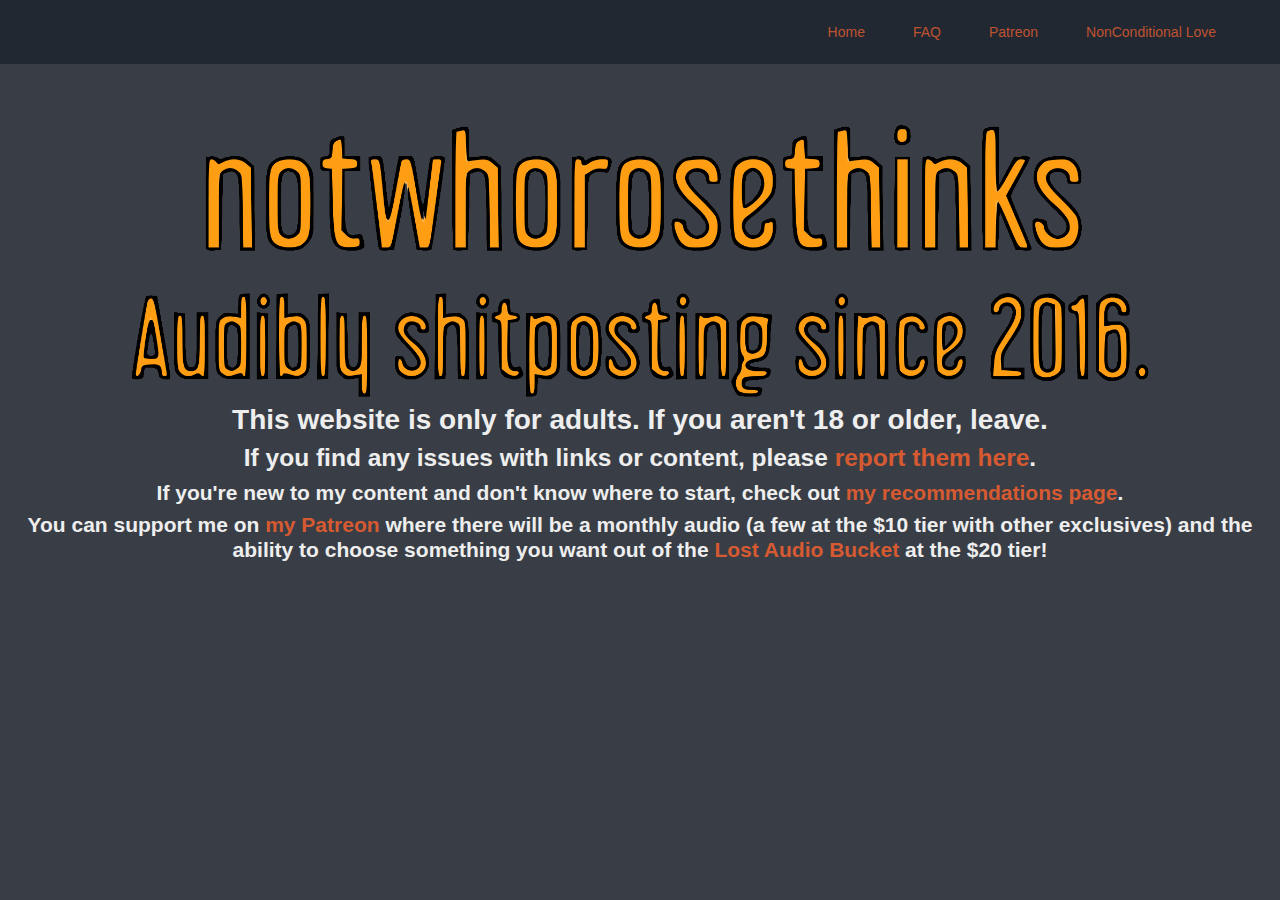
==== commit d662d22b: "Add files via upload" ====
--- a/index.html
+++ b/index.html
@@ -69,8 +69,12 @@
           </div>
         <main class="mdl-layout__content">
           <div class="page-content">
+            <center>
+            <img style="width: 80%; height: 80%; padding-top: 60px;" src="images/banner.png">
+            </center>
+          </div>
+          <div class="page-text">
                 <center>
-                <img style="width: 80%; height: 80%; padding-top: 60px;" src="images/shitpostinG.png" alt="clownery">
                 <h2>This website is only for adults. If you aren't 18 or older, leave.</h2>
                 <h3>If you find any issues with links or content, please <a href="https://docs.google.com/forms/d/1E_lzTDICqGdWGPSSw1e70KDTM0DkOnTxErphcWYNEv4/">report them here</a>.</h3>
                 <h4>If you're new to my content and don't know where to start, check out <a href="https://notwhorosethinks.com/listen-to-me.html">my recommendations page</a>.</h4>
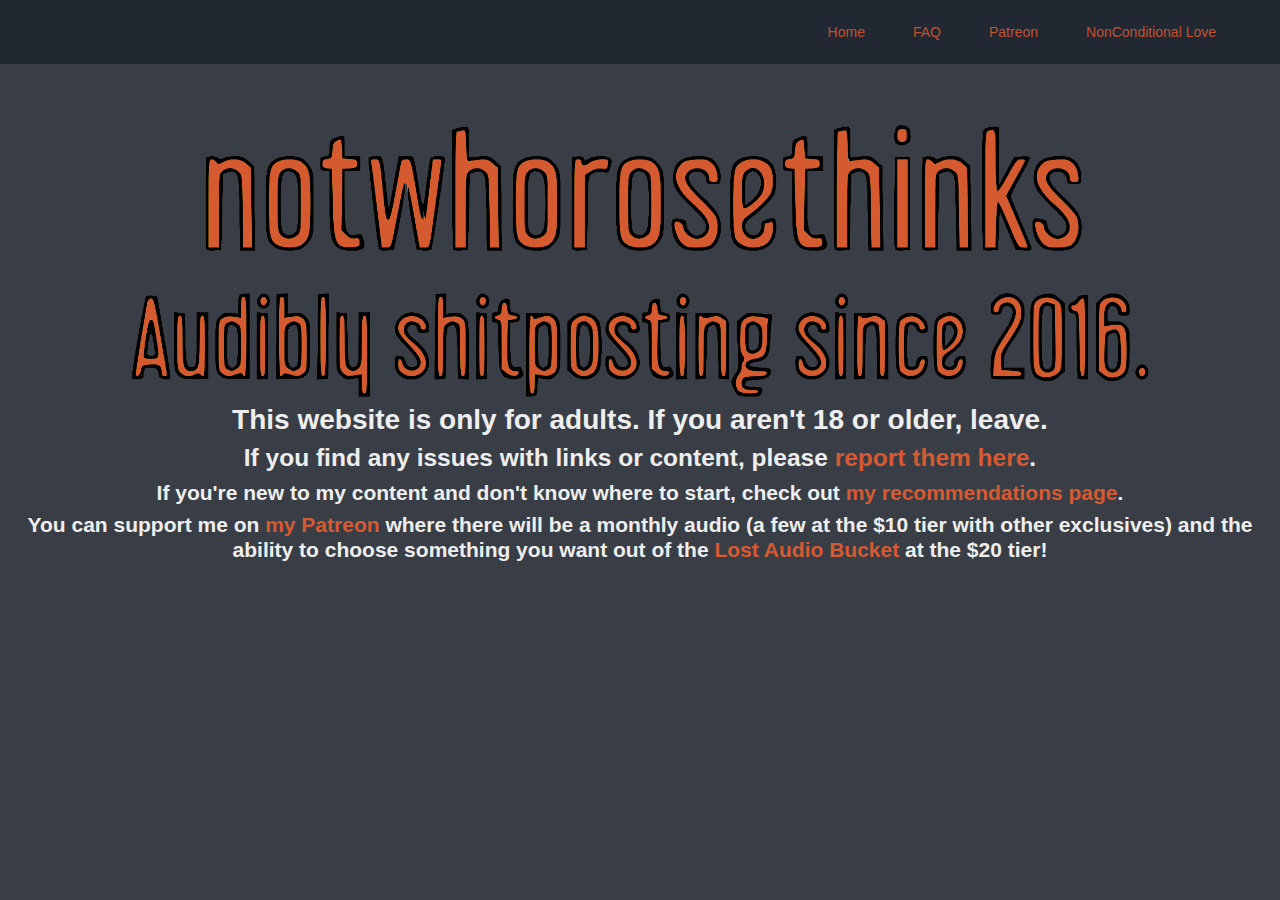
==== commit 28fe3800: "Add files via upload" ====
--- a/index.html
+++ b/index.html
@@ -18,7 +18,8 @@
   NOTICE in compliance with the License - modified by max
 -->
 <html lang="en">
- <head>
+<head>
+<link rel="icon" href="images/favicon.ico"/>
 <title>Toddios</title>
  <!--fixes and customization-->
 <link rel="stylesheet" href="stylishtoddios.scss">
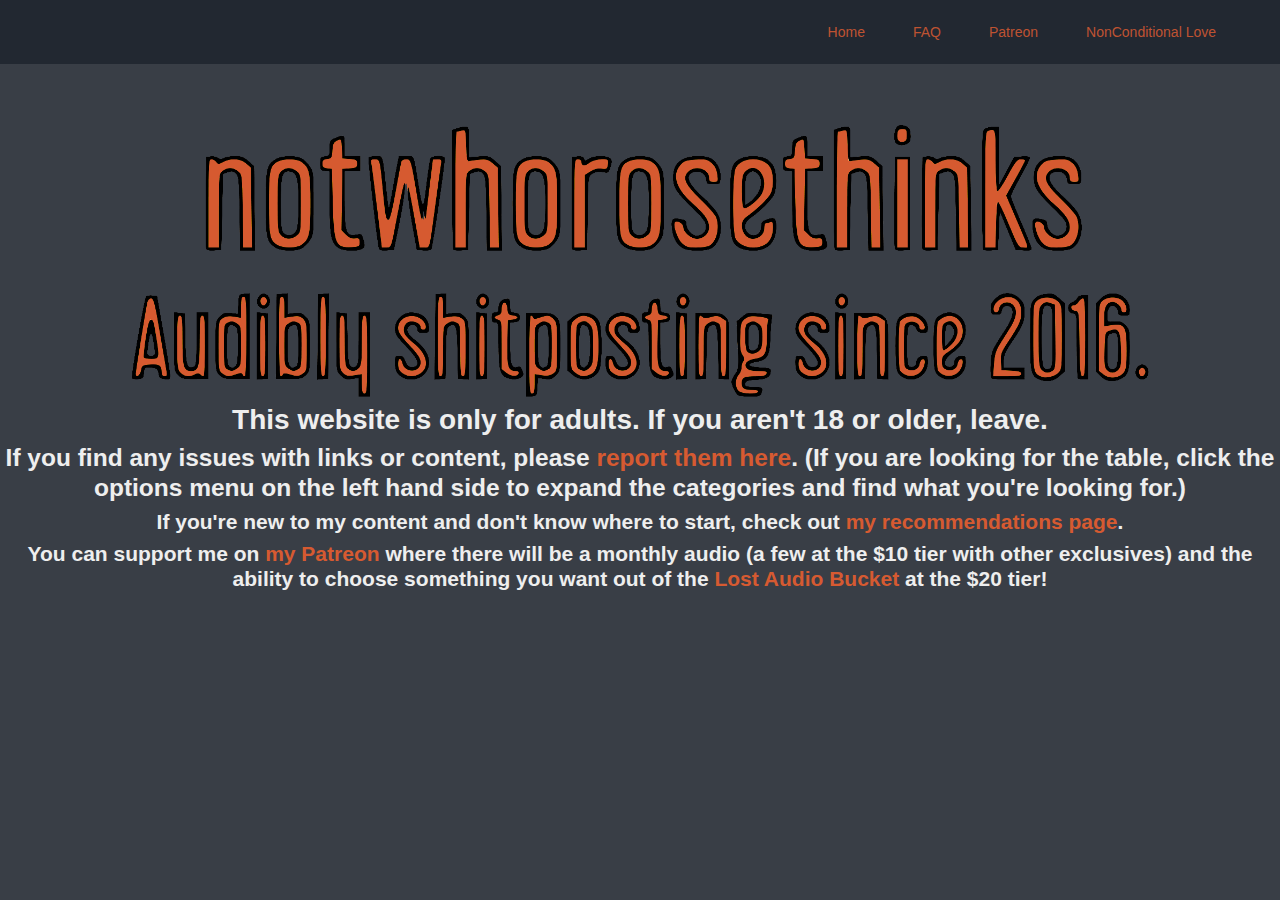
==== commit c6860ef1: "Add files via upload" ====
--- a/index.html
+++ b/index.html
@@ -77,7 +77,7 @@
           <div class="page-text">
                 <center>
                 <h2>This website is only for adults. If you aren't 18 or older, leave.</h2>
-                <h3>If you find any issues with links or content, please <a href="https://docs.google.com/forms/d/1E_lzTDICqGdWGPSSw1e70KDTM0DkOnTxErphcWYNEv4/">report them here</a>.</h3>
+                <h3>If you find any issues with links or content, please <a href="https://docs.google.com/forms/d/1E_lzTDICqGdWGPSSw1e70KDTM0DkOnTxErphcWYNEv4/">report them here</a>. (If you are looking for the table, click the options menu on the left hand side to expand the categories and find what you're looking for.)</h3>
                 <h4>If you're new to my content and don't know where to start, check out <a href="https://notwhorosethinks.com/listen-to-me.html">my recommendations page</a>.</h4>
                 <h4>You can support me on <a href="https://www.patreon.com/notwhorosethinks">my Patreon</a> where there will be a monthly audio (a few at the $10 tier with other exclusives) and the ability to choose something you want out of the <a href="https://notwhorosethinks.github.io/#bucket">Lost Audio Bucket</a> at the $20 tier!</h4>
                 </center></div>
